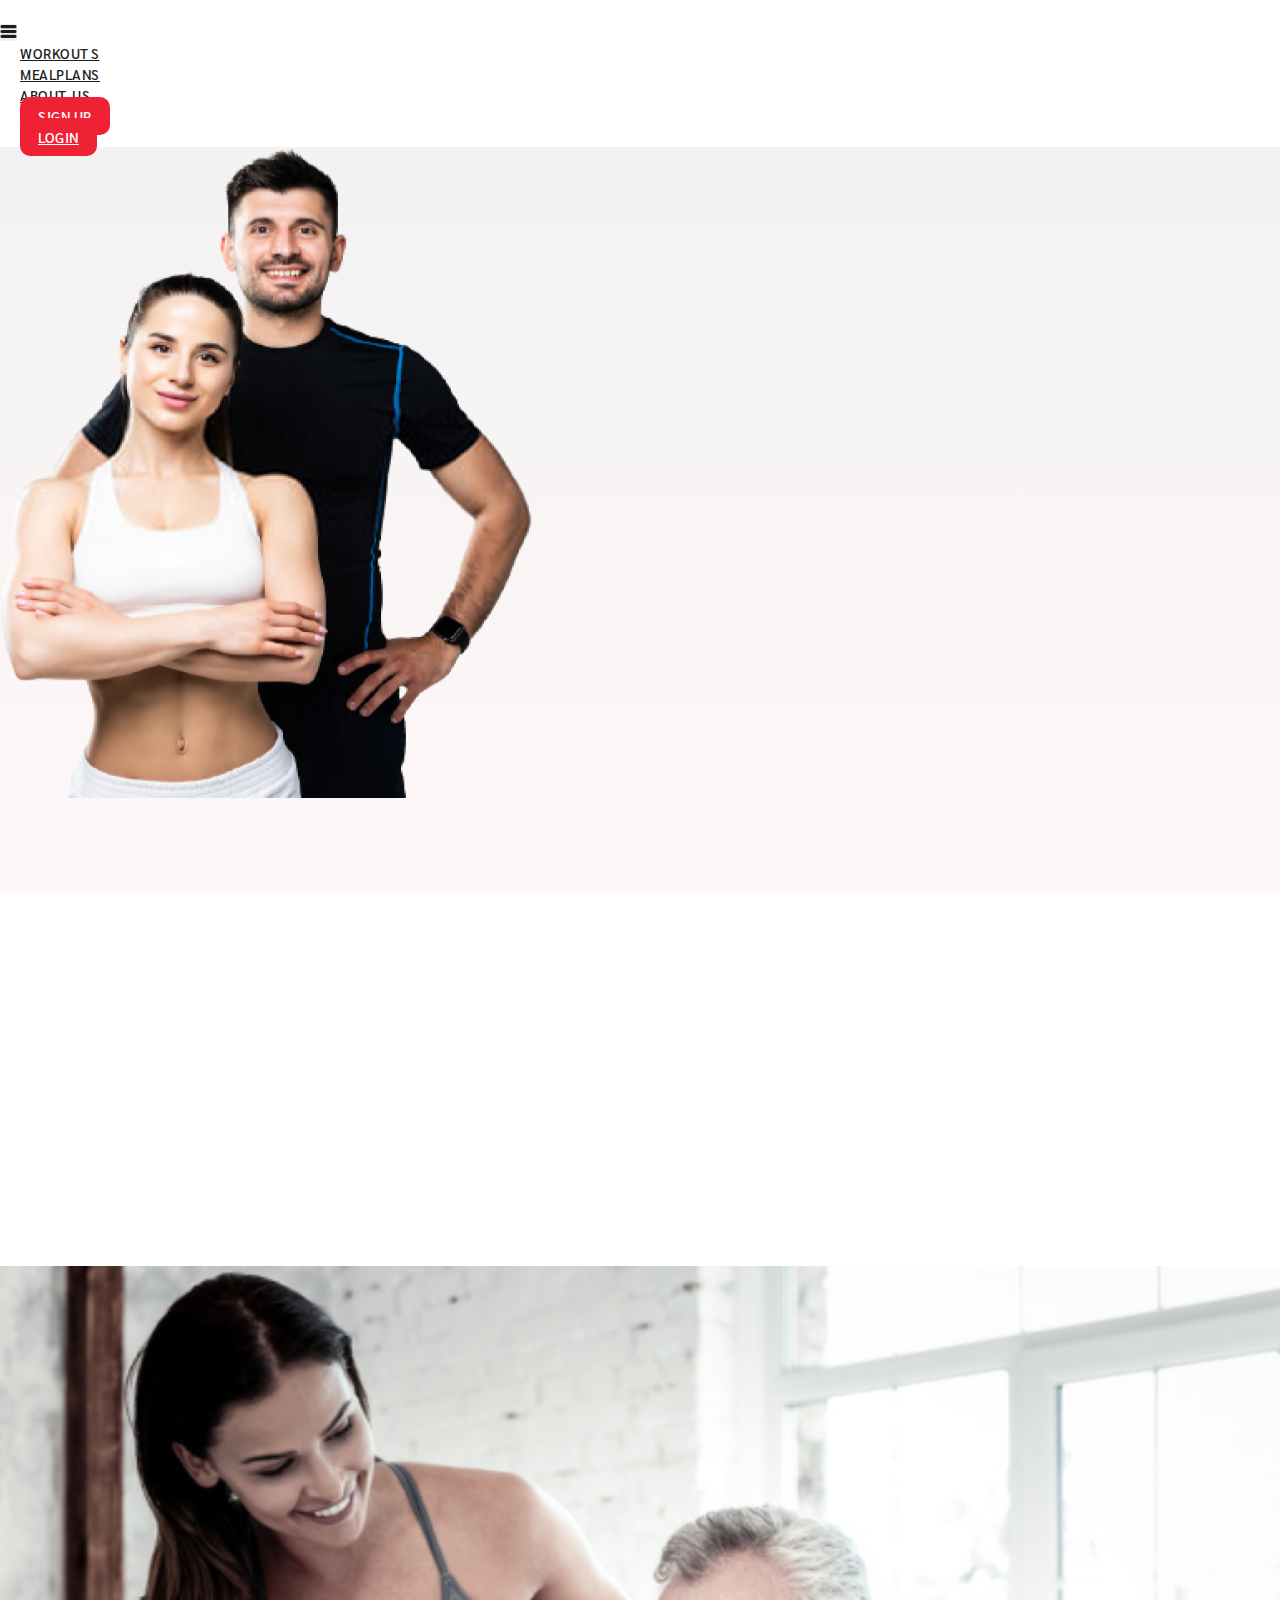
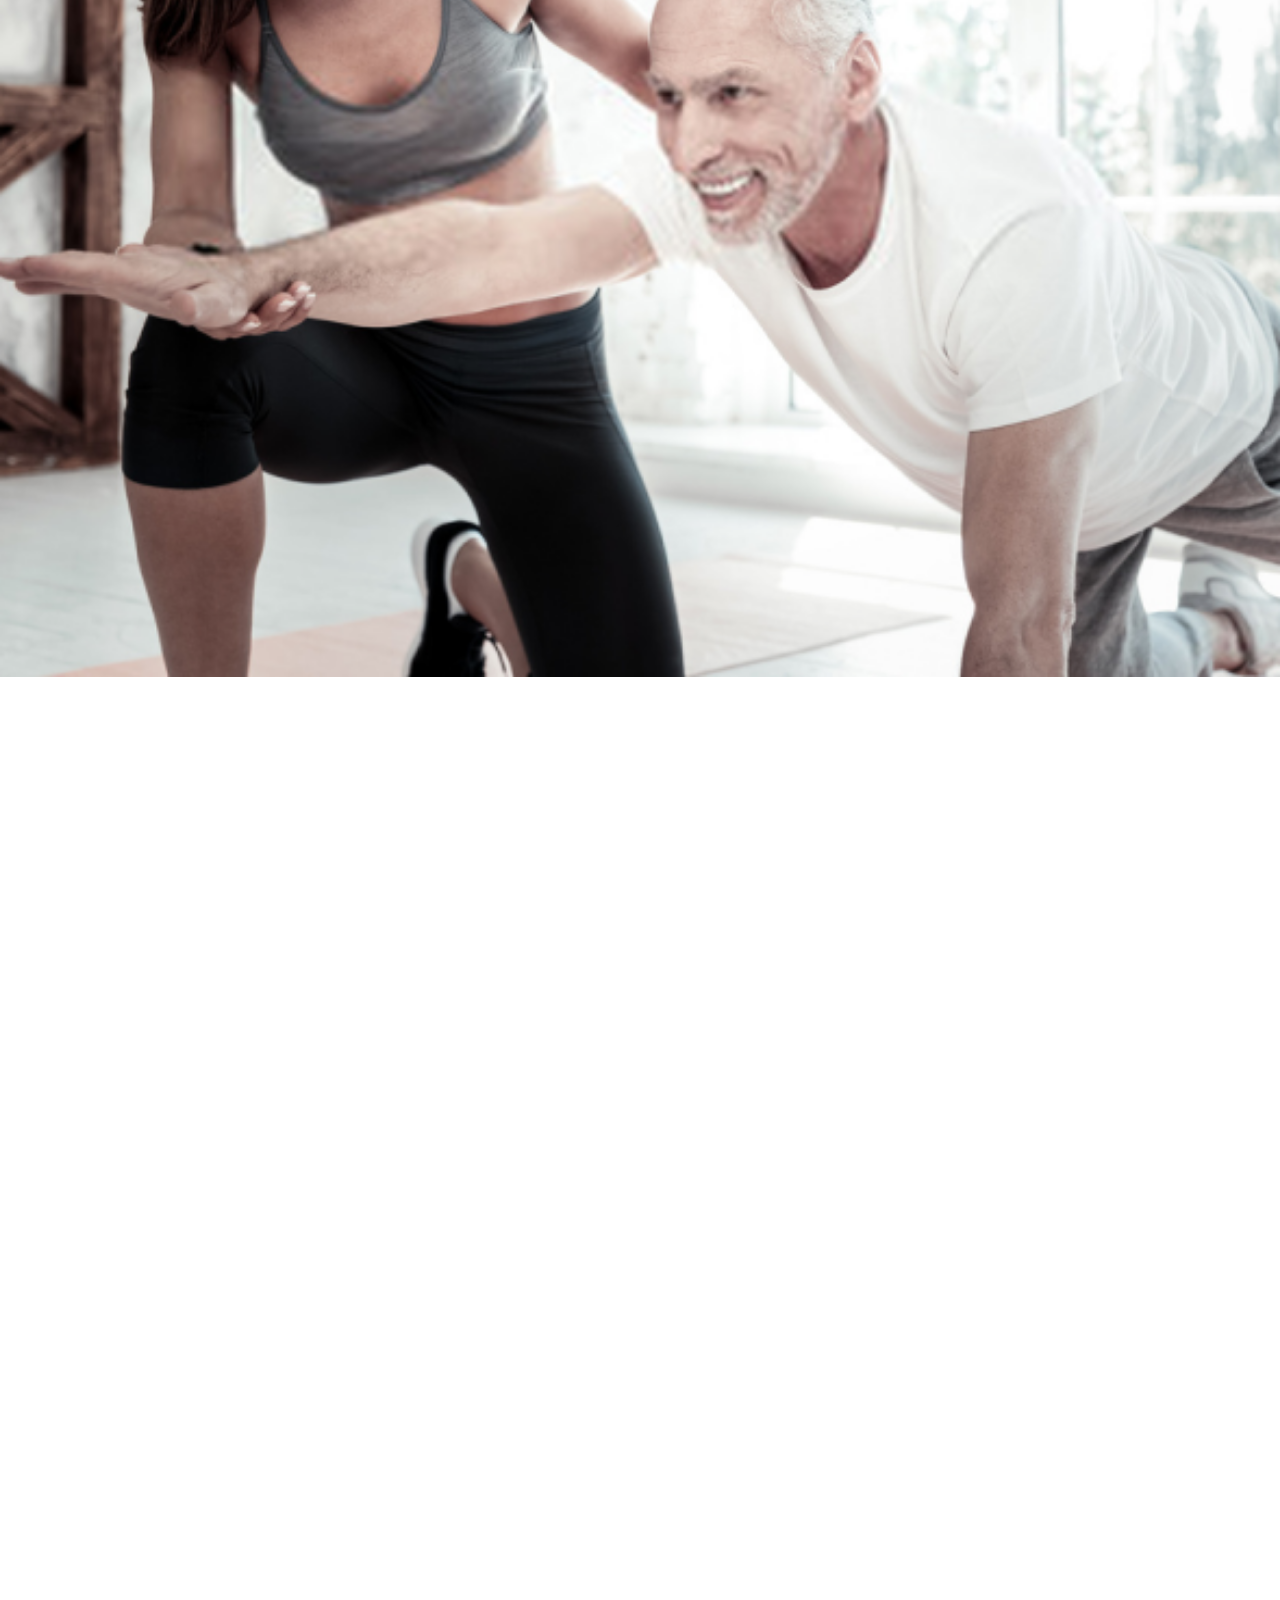
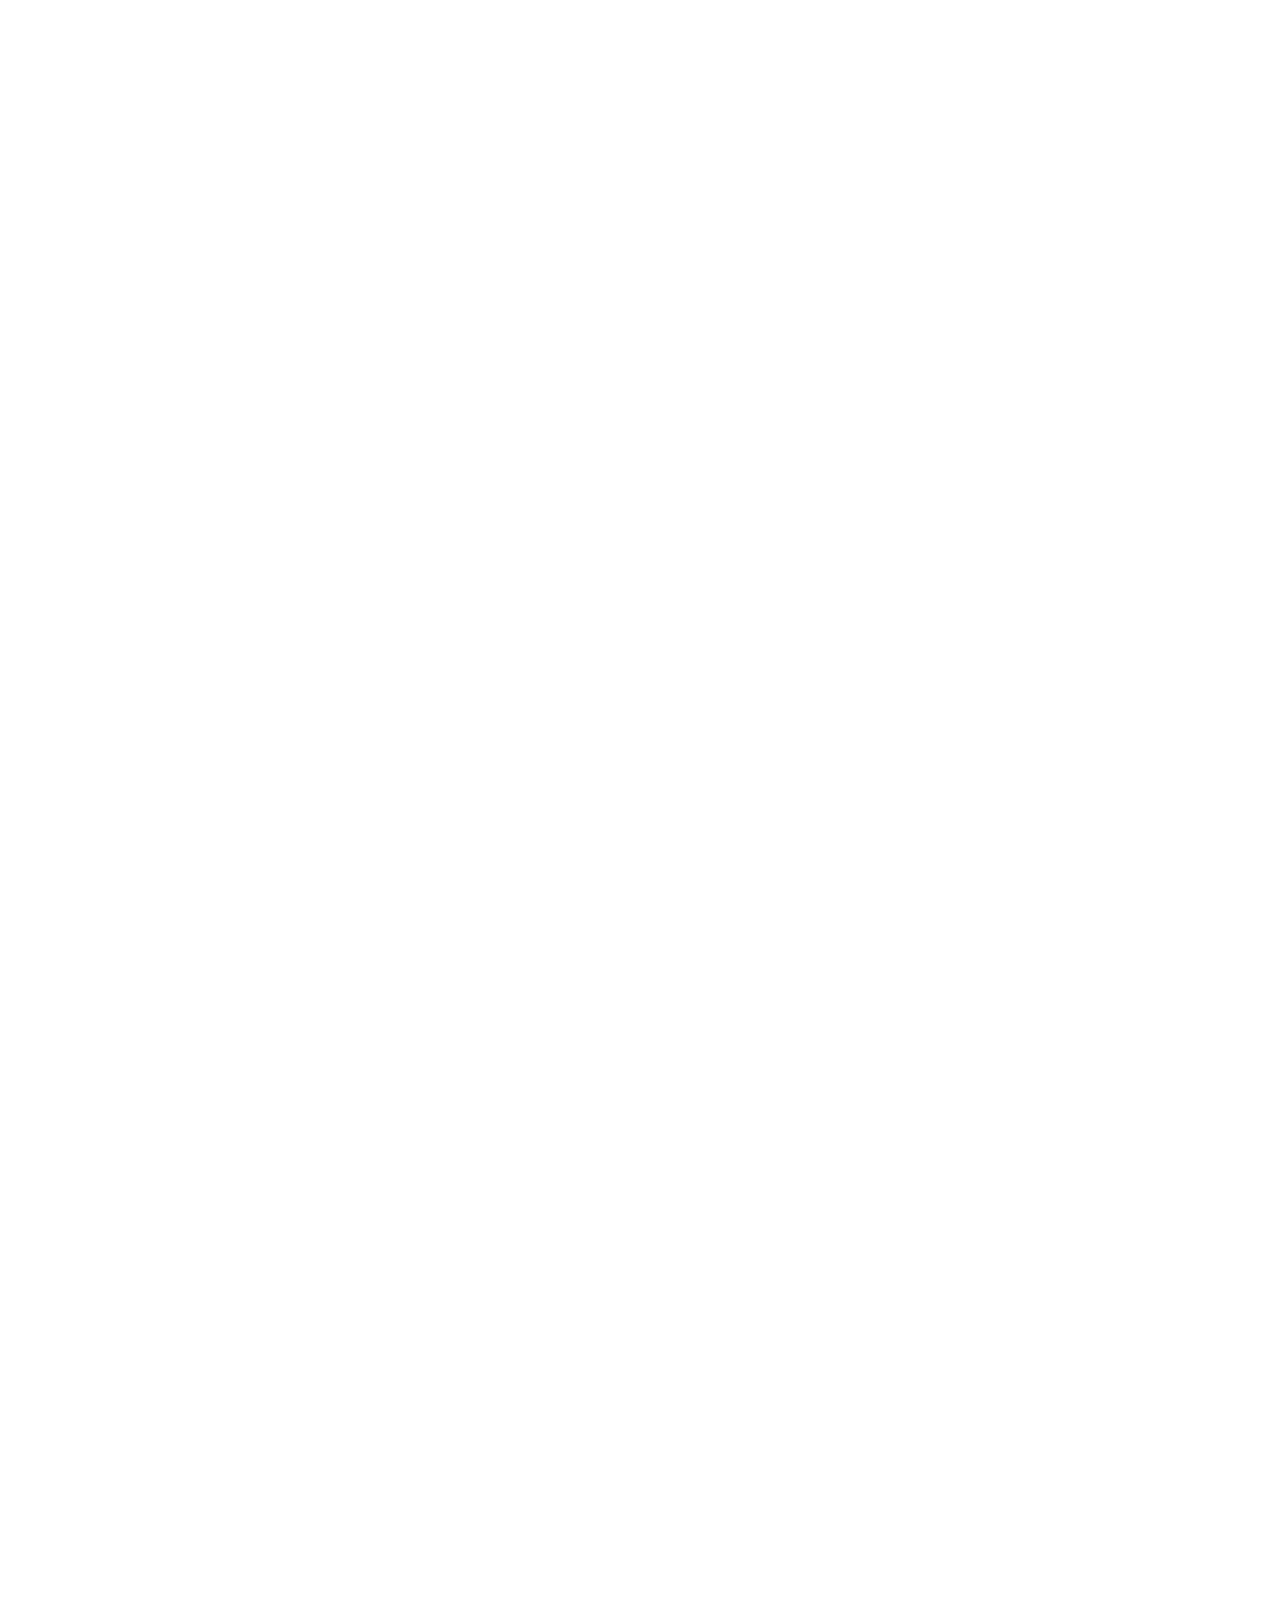
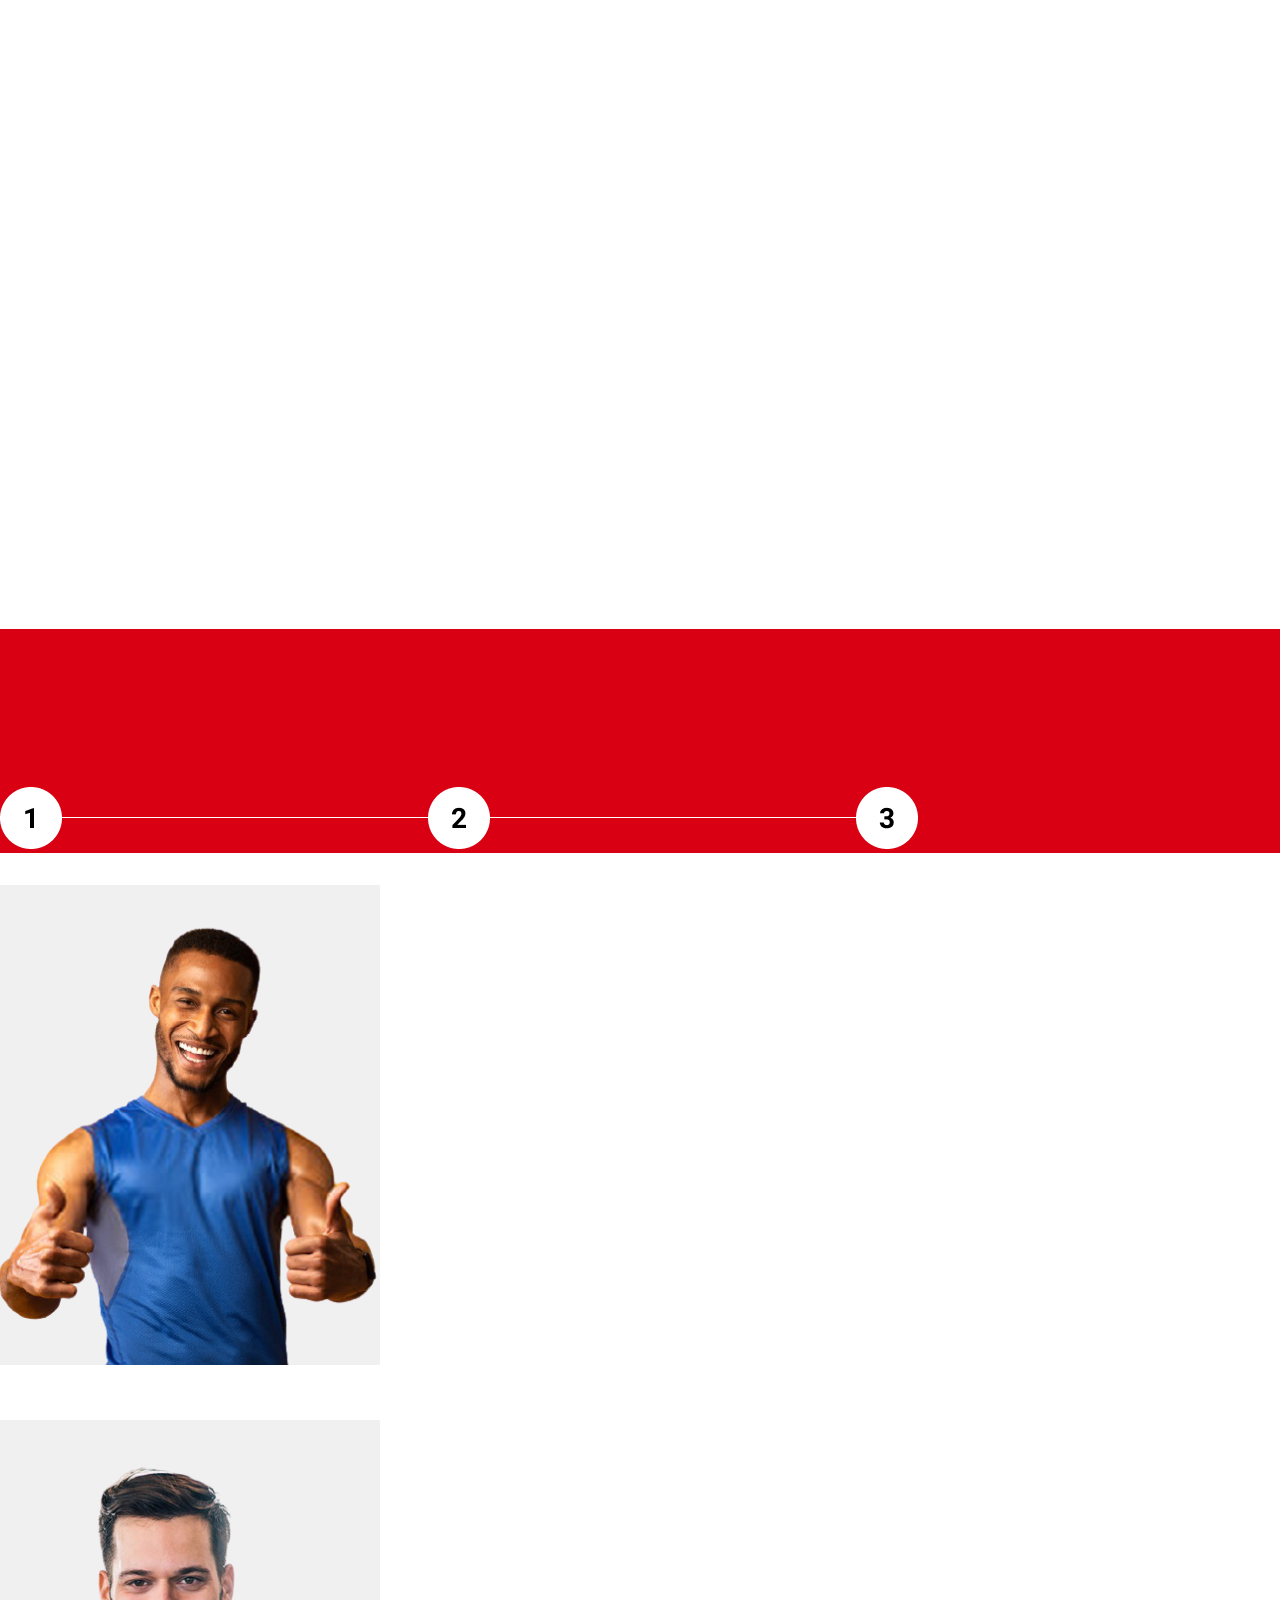
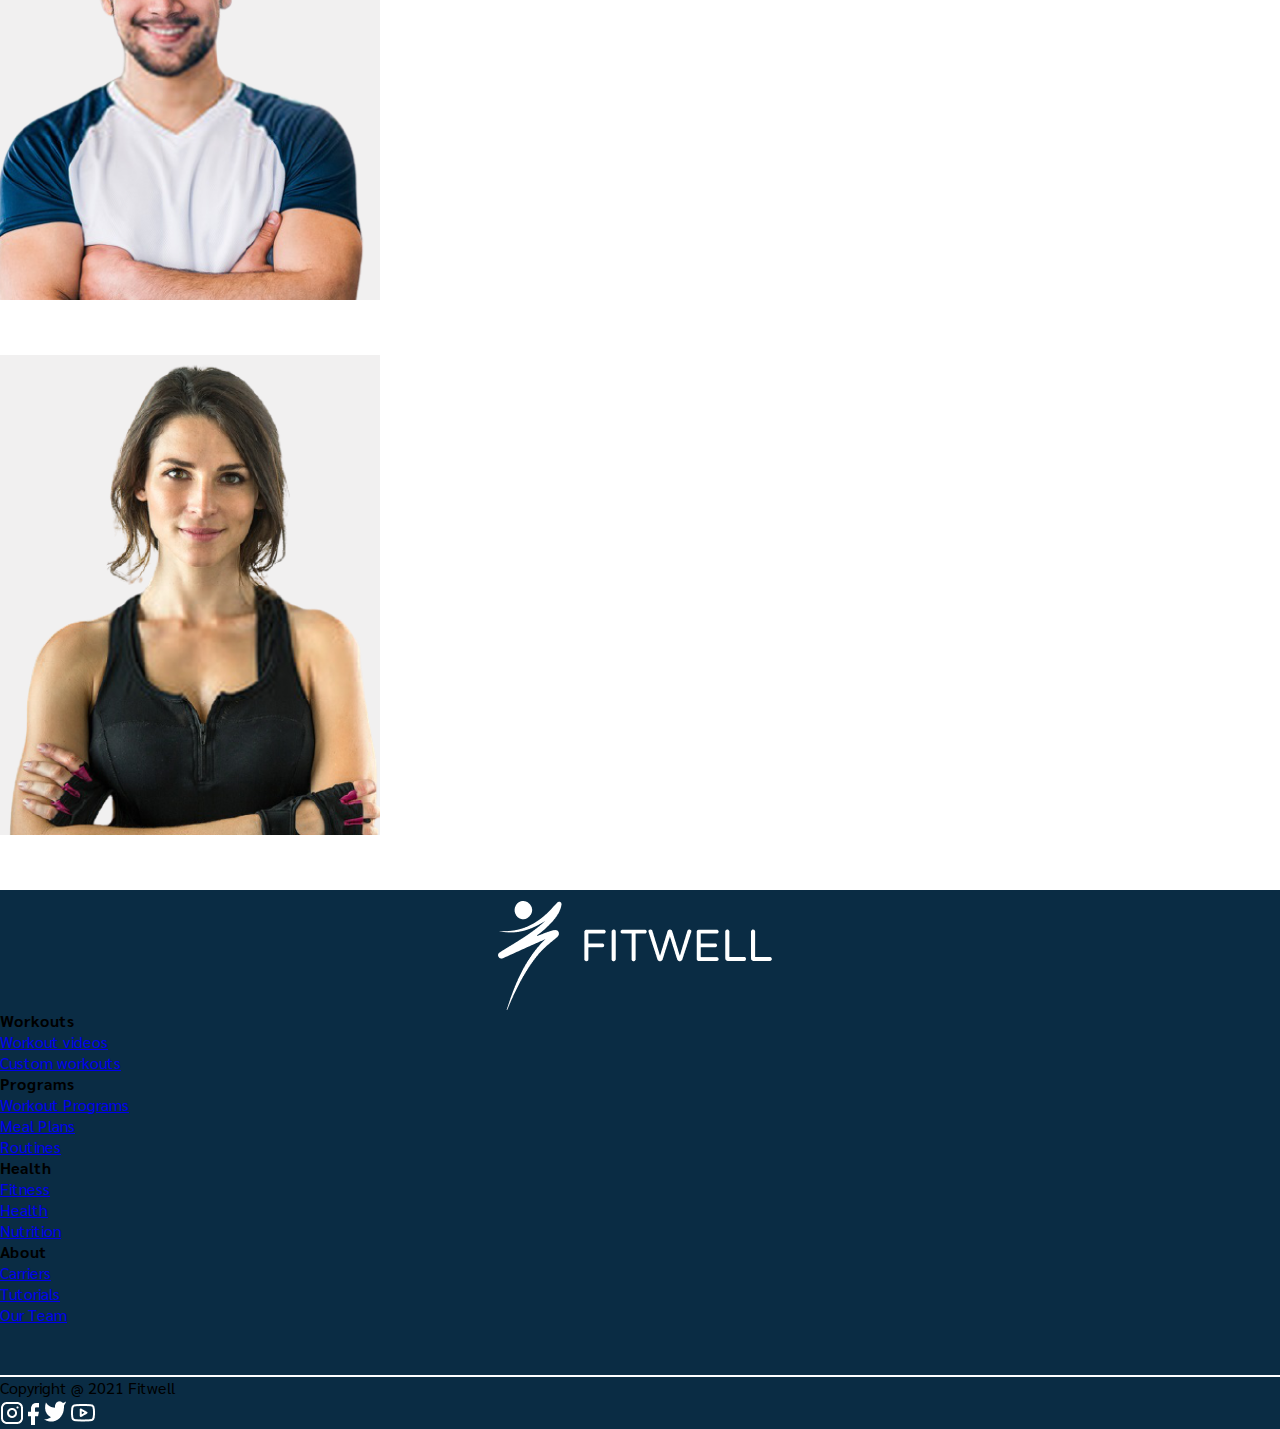
==== pages/about.html @ 8f2edcd9 "Merge branch 'main' into main" ====
<!DOCTYPE html>
<html lang="en">
  <head>
    <meta charset="UTF-8" />
    <meta http-equiv="X-UA-Compatible" content="IE=edge" />
    <meta name="viewport" content="width=device-width, initial-scale=1.0" />
    <title>FitWell</title>

    <!-- Bootstrap link -->
    <link
      href="https://cdn.jsdelivr.net/npm/bootstrap@5.0.2/dist/css/bootstrap.min.css"
      rel="stylesheet"
      integrity="sha384-EVSTQN3/azprG1Anm3QDgpJLIm9Nao0Yz1ztcQTwFspd3yD65VohhpuuCOmLASjC"
      crossorigin="anonymous"
    />

    <!-- My Link Style -->
    <link rel="stylesheet" href="../assets/css/about.css" />

    <!-- Animation CSS -->
    <link rel="stylesheet" href="https://unpkg.com/aos@next/dist/aos.css" />
  </head>
  <body>
    <header class="header">
      <!-- Start of navbar -->

      <nav
        class="
          navbar navbar-expand-lg navbar-light
          bg-light
          container
          py-4
          mybg-nav
        "
      >
        <div class="container-fluid align-items-center w-100 ">
          <a class="navbar-brand" href="../index.html"
            ><img src="../assets/images/landing/logo.png" alt=""
          /></a>

                     

<div class="d-flex">

  <div class="d-flex btn-desk">
              
                <a class=" btn my-btn text-decoration-none" href="../pages/sign-up.html"
                  >SIGN UP</a
                >
             
                <a class=" btn bg-dark my-btn text-decoration-none" href="../pages/login.html"
                  >LOGIN</a
                >
                </div>

  <button
    class="navbar-toggler"
    type="button"
    data-bs-toggle="collapse"
    data-bs-target="#navbarNav"
    aria-controls="navbarNav"
    aria-expanded="false"
    aria-label="Toggle navigation"
  >
    <img src="../assets/images/about/menu-icon.png" alt="" class="img-fluid navbar-toggler-icon">
  </button>

</div>
          <div class="collapse navbar-collapse" id="navbarNav">
            <ul class="navbar-nav ms-auto align-items-center">
              <li class="nav-item">
                <a class="nav-link active" aria-current="page" href="#"
                  >WORKOUTS</a
                >
              </li>
              <li class="nav-item">
                <a class="nav-link" href="#">MEALPLANS</a>
              </li>
              <li class="nav-item">
                <a class="nav-link" href="../pages/about.html">ABOUT US</a>
              </li>
              <li class="nav-item btn-hide-mb">
                <a class="nav-link btn my-btn" href="../pages/sign-up.html"
                  >SIGN UP</a
                >
              </li>

              <li class="nav-item btn-hide-mb">
                <a class="nav-link btn bg-dark my-btn" href="../pages/login.html"
                  >LOGIN</a
                >
              </li>
            </ul>
           
          </div>
        </div>
      </nav> <!-- End of navbar -->
    </header>

    <main id="main">
      <!-- Hero Section -->
      <section class="hero-about">
        <div class="container">
          <div class="row select-about">
            <div class="col-lg-5 col-md-6 col-sm-6 col-12 about-img">
              <img
                src="../assets/images/about/hero-about-image.png"
                alt=""
                class="
                  img-fluid
                  l-img
                  align-self-baseline
                  flex-end
                  mt-5
                  pt-5
                  align-items-end tipoff
                
                "
              />
            </div>
            <div class="col-lg-7 col-md-6 col-sm-6 col-12 mt-5 m-tip">
              <div class="mt-5 tipoff">
                <h3 class="h3 h3-header fw-bold" data-aos="fade-down" data-aos-duration="1000">
                  We are expert in getting <br />
                  <span class="text-danger"> your body in shape</span>
                </h3>
              </div>
              <div class="mt-4 img-stack float-end">
                <img
                  src="../assets/images/about/meditate.png"
                  alt=""
                  class="img-fluid mb-5" data-aos="fade-up" data-aos-duration="1000"
                />
                <img
                  src="../assets/images/about/squash.png"
                  alt=""
                  class="img-fluid mt-6 mx-4" data-aos="fade-down" data-aos-duration="1000"
                />
              </div>
            </div>
          </div>
        </div>
      </section>
      <!-- End of Hero Section -->

      <!-- Lorem Exercise -->

      <section class="container my-5">
        <div class="row">
          <div class="col-lg-4 col-md-6 col-sm-12 col-12 about-writeup">
            <h3 class="h3 fw-bold mb-4 lor" data-aos="fade-right" data-aos-duration="1000">Lorem ipsum dolor</h3>
            <p class="p" data-aos="fade-down" data-aos-duration="1000">
              Lorem ipsum dolor sit amet, consectetur adipiscing elit fiiy. Ac
              purus blandit fermentum lacus facilisi donec nisl fhr hufy. Elit
              urna imperdiet urna sit sit blandit feugiat. Maecenas sit nec,
              sapien diam malesuada pretium. Nibh a sollicitudin tel tincidunt
              et leo. Adipiscing viverra lectus ultrices etiam.
            </p>
            <p class="p" data-aos="fade-down" data-aos-duration="1000">
              Lorem ipsum dolor sit amet, consectetur adipiscing elit fiiy. Ac
              purus blandit fermentum lacus facilisi donec nisl fhr hufy. Elit
              urna imperdiet urna sit sit blandit feugiat. Maecenas sit nec,
              sapien diam malesuada pretium. Nibh a sollicitudin tel tincidunt
              et leo. Adipiscing viverra lectus ultrices etiam.
            </p>
            <p class="p" data-aos="fade-down" data-aos-duration="1000">
              Lorem ipsum dolor sit amet, consectetur adipiscing elit fiiy. Ac
              purus blandit fermentum lacus facilisi donec nisl fhr hufy. Elit
              urna imperdiet urna sit sit blandit feugiat. Maecenas sit nec,
              sapien diam malesuada pretium. Nibh a sollicitudin tel tincidunt
              et leo. Adipiscing viverra lectus ultrices etiam.
            </p>
            <p class="p" data-aos="fade-down" data-aos-duration="1000">
              Lorem ipsum dolor sit amet, consectetur adipiscing elit fiiy. Ac
              purus blandit fermentum lacus facilisi donec nisl fhr hufy. Elit
              urna imperdiet urna sit sit blandit feugiat. Maecenas sit nec,
              sapien diam malesuada pretium. Nibh a sollicitudin tel tincidunt
              et leo. Adipiscing viverra lectus ultrices etiam.
            </p>
          </div>

          <div class="col-lg-8 col-md-6 col-sm-12 col-12 about-writeup-r">
            <div class="">
              <img
                src="../assets/images/about/stretch.png"
                alt=""
                class="img-fluid about-r-img" 
              />
            </div>
            <div class="row d-flex justify-content-between align-items-center mt-4">
                <div class="col-lg-4 col-md-6 col-sm-6 col-6 my-3">
 <img
                src="../assets/images/about/f1.png"
                alt=""
                class="img-fluid about-r-img" data-aos="fade-down" data-aos-duration="1000"
              />
                </div>
             
                <div class="col-lg-4 col-md-6 col-sm-6 col-6 my-3">
 <img
                src="../assets/images/about/f2.png"
                alt=""
                class="img-fluid about-r-img" data-aos="fade-up" data-aos-duration="1000"
              />
                </div>
                 <div class="col-lg-4 col-md-6 col-sm-6 col-6 my-3">

  <img
                src="../assets/images/about/f3.png"
                alt=""
                class="img-fluid about-r-img" data-aos="fade-down" data-aos-duration="1000"
              />
                 </div>
             
            
            </div>
          </div>
        </div>
      </section>
      <!-- End of Lorem Exercise -->

      <!-- Our History Section -->

      <section class="history mt-5 py-5 text-white">
        <div class="container">
          <h2 class="h2 text-center fw-bold mt-4" data-aos="fade-down" data-aos-duration="1000">Our History</h2>

          <div class="row">
            <div class="col-lg-4 col-md-4 col-sm-6 col-12 my-4">
              <div class="text-center p-3">
                <h4
                  class="h4 fw-bold my-5"
                  data-aos="fade-up"
                  data-aos-duration="1000"
                >
                  VIRTUAL TRAINING
                </h4>
                <p
                  class="p my-4 px-3"
                  data-aos="fade-up"
                  data-aos-duration="1000"
                >
                  Lorem ipsum dolor sit amet, consectetur adipiscing elit fiiy.
                  Elit urna imperdiet urna sit sit blandit feugiat. Maecenas sit
                  nec, sapien diam malesuada pretium.
                </p>
              </div>
            </div>

            <div class="col-lg-4 col-md-4 col-sm-6 col-12 my-4">
              <div class="text-center p-3">
                <h4
                  class="h4 fw-bold my-5"
                  data-aos="fade-up"
                  data-aos-duration="1000"
                >
                  VIRTUAL TRAINING
                </h4>
                <p
                  class="p my-4 px-3"
                  data-aos="fade-up"
                  data-aos-duration="1000"
                >
                  Lorem ipsum dolor sit amet, consectetur adipiscing elit fiiy.
                  Elit urna imperdiet urna sit sit blandit feugiat. Maecenas sit
                  nec, sapien diam malesuada pretium.
                </p>
              </div>
            </div>

            <div class="col-lg-4 col-md-4 col-sm-6 col-12 my-4">
              <div class="text-center p-3">
                <h4
                  class="h4 fw-bold my-5"
                  data-aos="fade-up"
                  data-aos-duration="1000"
                >
                  VIRTUAL TRAINING
                </h4>
                <p
                  class="p my-4 px-3"
                  data-aos="fade-up"
                  data-aos-duration="1000"
                >
                  Lorem ipsum dolor sit amet, consectetur adipiscing elit fiiy.
                  Elit urna imperdiet urna sit sit blandit feugiat. Maecenas sit
                  nec, sapien diam malesuada pretium.
                </p>
              </div>
            </div>
          </div>
          <div class="mt-3 text-center px-3">
            <img
              src="../assets/images/about/load.png"
              alt=""
              class="img-fluid"
            />
          </div>
        </div>
      </section>
      <!-- End of History Section -->

      <!-- Best Training Coach Section -->

      <section class="btc mt-5 py-5 text-dark">
        <div class="container">
          <h2 class="h2 text-center fw-bold mt-4" data-aos="fade-down" data-aos-duration="1000">Best Training Coach</h2>

          <div class="row justify-content-center align-items-center mt-5">
            <div class="col-lg-4 col-md-4 col-sm-6 col-12 my-4">
              <div class="card">
                <img
                  src="../assets/images/about/p1.png"
                  class="card-img-top"
                  alt="..."
                />
                <div class="card-body">
                  <h5 class="card-title fw-bold h5" data-aos="fade-right" data-aos-duration="1000">McGrace</h5>
                  <h6 class="card-title" data-aos="fade-down" data-aos-duration="1000">Expert</h6>
                  <p class="card-text" data-aos="fade-up" data-aos-duration="1000">
                    Lorem ipsum dolor sit amet, consectetur adipiscing elit
                    fiiy. Elit urna imperdiet urna sit sit blandit feugiat.
                    Maecenas sit nec, sapien diam malesuada pretium.
                  </p>
                </div>
              </div>
            </div>

              <div class="col-lg-4 col-md-4 col-sm-6 col-12 my-4 d-flex justify-content-center">
              <div class="card card-mb">
                <img
                  src="../assets/images/about/p2.png"
                  class="card-img-top"
                  alt="..."
                />
                <div class="card-body">
                  <h5 class="card-title fw-bold h5" data-aos="fade-right" data-aos-duration="1000">Afeez</h5>
                  <h6 class="card-title" data-aos="fade-down" data-aos-duration="1000">Expert</h6>
                  <p class="card-text" data-aos="fade-up" data-aos-duration="1000">
                    Lorem ipsum dolor sit amet, consectetur adipiscing elit
                    fiiy. Elit urna imperdiet urna sit sit blandit feugiat.
                    Maecenas sit nec, sapien diam malesuada pretium.
                  </p>
                </div>
              </div>
            </div>

            <div class="col-lg-4 col-md-4 col-sm-6 col-12 my-4 d-flex justify-content-center">
              <div class="card card-mb">
                <img
                  src="../assets/images/about/p3.png"
                  class="card-img-top"
                  alt="..."
                />
                <div class="card-body">
                  <h5 class="card-title fw-bold h5" data-aos="fade-right" data-aos-duration="1000">Amah</h5>
                  <h6 class="card-title" data-aos="fade-down" data-aos-duration="1000">Expert</h6>
                  <p class="card-text" data-aos="fade-up" data-aos-duration="1000">
                    Lorem ipsum dolor sit amet, consectetur adipiscing elit
                    fiiy. Elit urna imperdiet urna sit sit blandit feugiat.
                    Maecenas sit nec, sapien diam malesuada pretium.
                  </p>
                </div>
              </div>
            </div>


          </div>
          
      </section>
      <!-- End of Best Training Coach Section -->

     
      <!-- Footer -->

      <section class="footer-container">
        <footer class="container">
          <div class="row footer">
            <div
              class="
                col-lg-6 col-md-12 col-sm-12 col-12
                mobile-m
                my-4
                footer-img
              "
            >
              <div class="footer-logo">
              <img src="../assets/images/about/footerlogo.png" alt="" class="img-fluid">
              </div>
            </div>

            <div class="col-lg-2 col-md-4 col-sm-4 col-4 my-4 text-white">
              <div class="mt-5">
                <h4 class="h4 fw-bold">Workouts</h4>
                <a href="#" class="text-decoration-none text-white mt-4"
                  >Workout videos</a
                >
                <br />
                <a href="#" class="text-decoration-none text-white mt-4"
                  >Custom workouts</a
                >
              </div>
              <div class="mt-5">
                <h4 class="h4 fw-bold">Programs</h4>

                <a href="#" class="text-decoration-none text-white mt-4"
                  >Workout Programs</a
                ><br />
                <a href="#" class="text-decoration-none text-white mt-4"
                  >Meal Plans</a
                ><br />
                <a href="#" class="text-decoration-none text-white mt-4"
                  >Routines</a
                >
              </div>
            </div>

            <div class="col-lg-2 col-md-4 col-sm-4 col-4 my-4 text-white">
              <div class="mt-5">
                <h4 class="h4 fw-bold">Health</h4>
                <a href="#" class="text-decoration-none text-white mt-4"
                  >Fitness</a
                >
                <br />
                <a href="#" class="text-decoration-none text-white mt-4"
                  >Health</a
                >
                <br />
                <a href="#" class="text-decoration-none text-white mt-4"
                  >Nutrition</a
                >
              </div>
            </div>

            <div class="col-lg-2 col-md-4 col-sm-4 col-4 my-4 text-white">
              <div class="mt-5">
                <h4 class="h4 fw-bold">About</h4>
                <a href="#" class="text-decoration-none text-white mt-4"
                  >Carriers</a
                >
                <br />
                <a href="#" class="text-decoration-none text-white mt-4"
                  >Tutorials</a
                >
                <br />
                <a href="#" class="text-decoration-none text-white mt-4"
                  >Our Team</a
                >
              </div>
            </div>
            <div class="hr"></div>
          </div>

          <div
            class="
              d-flex
              justify-content-between
              align-items-center
              mt-4
              text-white
            "
          >
            <div class="copyright">
              <p>Copyright @ 2021 Fitwell</p>
            </div>
            <div
              class="
                footer-icon
                d-flex mb-3
                justify-content-between
                align-items-center
              "
            >
              <a href="#" class="mx-4"
                ><img
                  src="../assets/images/about/in.png"
                  alt=""
                  class="img-fluid"
              /></a>
              <a href="#" class="mx-4"
                ><img
                  src="../assets/images/about/fb.png"
                  alt=""
                  class="img-fluid"
              /></a>
              <a href="#" class="mx-4"
                ><img
                  src="../assets/images/about/tw.png"
                  alt=""
                  class="img-fluid"
              /></a>
              <a href="#" class="ml-4"
                ><img
                  src="../assets/images/about/yt.png"
                  alt=""
                  class="img-fluid"
              /></a>
            </div>
          </div>
        </footer>
      </section>    <!-- End of footer section -->
    </main>

    <!-- Bootstrap JS Link -->
    <script
      src="https://cdn.jsdelivr.net/npm/bootstrap@5.0.2/dist/js/bootstrap.bundle.min.js"
      integrity="sha384-MrcW6ZMFYlzcLA8Nl+NtUVF0sA7MsXsP1UyJoMp4YLEuNSfAP+JcXn/tWtIaxVXM"
      crossorigin="anonymous"
    ></script>

    <!-- Animation -->

    <script src="./assets/js/main.js"></script>

    <!-- Animation -->

    <script src="https://unpkg.com/aos@next/dist/aos.js"></script>
    <script>
      AOS.init({
        duration: 3000,
        once: true,
      });
    </script>
  </body>
</html>
---- assets/css/about.css ----
@import url('https://fonts.googleapis.com/css2?family=Sarabun:wght@200;300;400;500;600;700;800&display=swap');

* {
  padding: 0;
  margin: 0;
  box-sizing: border-box;
  font-family: 'Sarabun', sans-serif;
}

.mybg-nav {
  background-color: #fff !important;
}

.navbar-toggler {
  color: none;
  border: 0 !important;
  outline: 0 !important;
}

.navbar-toggler:focus {
  border: 0 !important;
  outline: 0 !important;
}

.navbar > button {
  border: 0 !important;
  outline: 0 !important;
}

.navbar-toggler-icon {
  color: none;
  border: 0 !important;
  outline: 0 !important;
  height: 1em;
}

.nav-link {
  color: #1f1e1d !important;
  padding: 0 20px !important;
  font-family: Sarabun;
  font-style: normal;
  font-weight: 500;
  font-size: 14px;
  line-height: 18px;
  letter-spacing: 0.04em;
}

.nav-link:hover {
  color: #ee2234 !important;
}

div.btn-desk {
  display: none !important;
}

.my-btn {
  color: #fff !important;
  padding: 10px 18px !important;
  margin: 0 20px !important;
  border-radius: 10px !important;
}

.my-btn:nth-child(2) {
  margin-right: 0 !important;
}

.my-btn:nth-child(1),
.btn-red {
  background-color: #ee2234;
  color: #fff !important;
}

/* Hero Section */

.hero-about {
  height: 745px;
  background: linear-gradient(
    180deg,
    rgba(0, 0, 0, 0.05) 0%,
    rgba(255, 0, 22, 0.03) 100%
  );
}

.about-img img {
  width: 577px;
  height: 651px;
}

.h3-header {
  font-family: Sarabun;
  font-style: normal;
  font-weight: bold;
  font-size: 50px;
  line-height: 83px;
  letter-spacing: 0.04em;
}

.mt-6 {
  margin-top: 10rem;
}

/* About writeup */

.about-writeup p {
  text-align: justify;
  margin-top: 36px;
}

.about-writeup h3 {
  font-family: Sarabun;
  font-style: normal;
  font-weight: bold;
  font-size: 38px;
  line-height: 62px;
  letter-spacing: 0.04em;
}

.about-r-img {
  /* object-fit: cover; */
  width: 100% !important;
}

/* History Section */

.history {
  background: #da0013;
}

/* Best Training Coach Section */

.card-img-top {
  background-color: #f1f0f0;
}

/* footer */

.footer-container {
  min-height: 462px;
  height: 100%;
  background: #0a2c44;
}
.footer-img {
  position: relative;
}

.footer-logo {
  display: flex;
  justify-content: center;
  align-items: center;
  height: 100%;
}

.hr {
  width: 100%;
  margin-top: 50px;
  background-color: #fff;
  height: 2px;
}

#card-mb {
  display: flex !important;
  flex-direction: column !important;
  align-items: center !important;
}

/* End of footer */

/* mobile Responsiveness */

@media (max-width: 991px) {
  .navbar-brand img {
    width: 100%;
  }

  .btn-hide-mb {
    display: none;
  }

  div.btn-desk {
    display: flex !important;
  }

  .my-btn {
    margin: 0 5px !important;
    font-size: 12px !important;
  }

  .h3-header {
    font-size: 30px;
    line-height: 40px;
    letter-spacing: 0.04em;
  }

  #card-mb {
    justify-content: space-between !important;
    align-items: center !important;
    flex-direction: row !important;
  }

  .nav-link {
    margin: 15px 0 !important;
  }

  .hero-about {
    height: auto;
  }

  .tipoff {
    margin-top: 5px !important;
  }

  .about-img img {
    width: 100%;
    height: auto;
  }

  .img-stack {
    display: flex;
    float: none;
    flex-direction: column;
  }

  .img-stack img {
    width: 150px;
    padding: 5px;
    height: auto;
  }

  .m-tip {
    display: flex;
    flex-direction: column;
    justify-content: center;
    align-items: center;
    margin: 0 auto;
  }

  .btn-link {
    margin-top: 5px !important;
  }

  .footer-container {
    height: 100%;
    background: #124e78;
  }
  svg {
    /* position: relative; */
    margin-top: 40px !important;
    margin-bottom: 100px !important;
    width: 50%;
    height: auto;
  }

  .h3-header,
  .lor {
    text-align: center;
  }
}

@media (max-width: 1199px) {
  .h3-header {
    font-size: 30px;
    line-height: 40px;
    letter-spacing: 0.04em;
  }

  .tipoff {
    margin-top: 5px !important;
  }

  .img-stack img {
    margin: 10px 0 !important;
  }

  .about-img img {
    width: 100%;
    height: auto;
  }

  .img-stack {
    display: flex;
    float: none;
  }

  .img-stack img {
    width: 250px;
    padding: 10px;
    height: auto;
  }

  .m-tip {
    display: flex;
    flex-direction: column;
  }
}

@media (max-width: 408px) {
  .btn-hide-mb {
    display: flex;
  }

  div.btn-desk {
    display: none !important;
  }
}
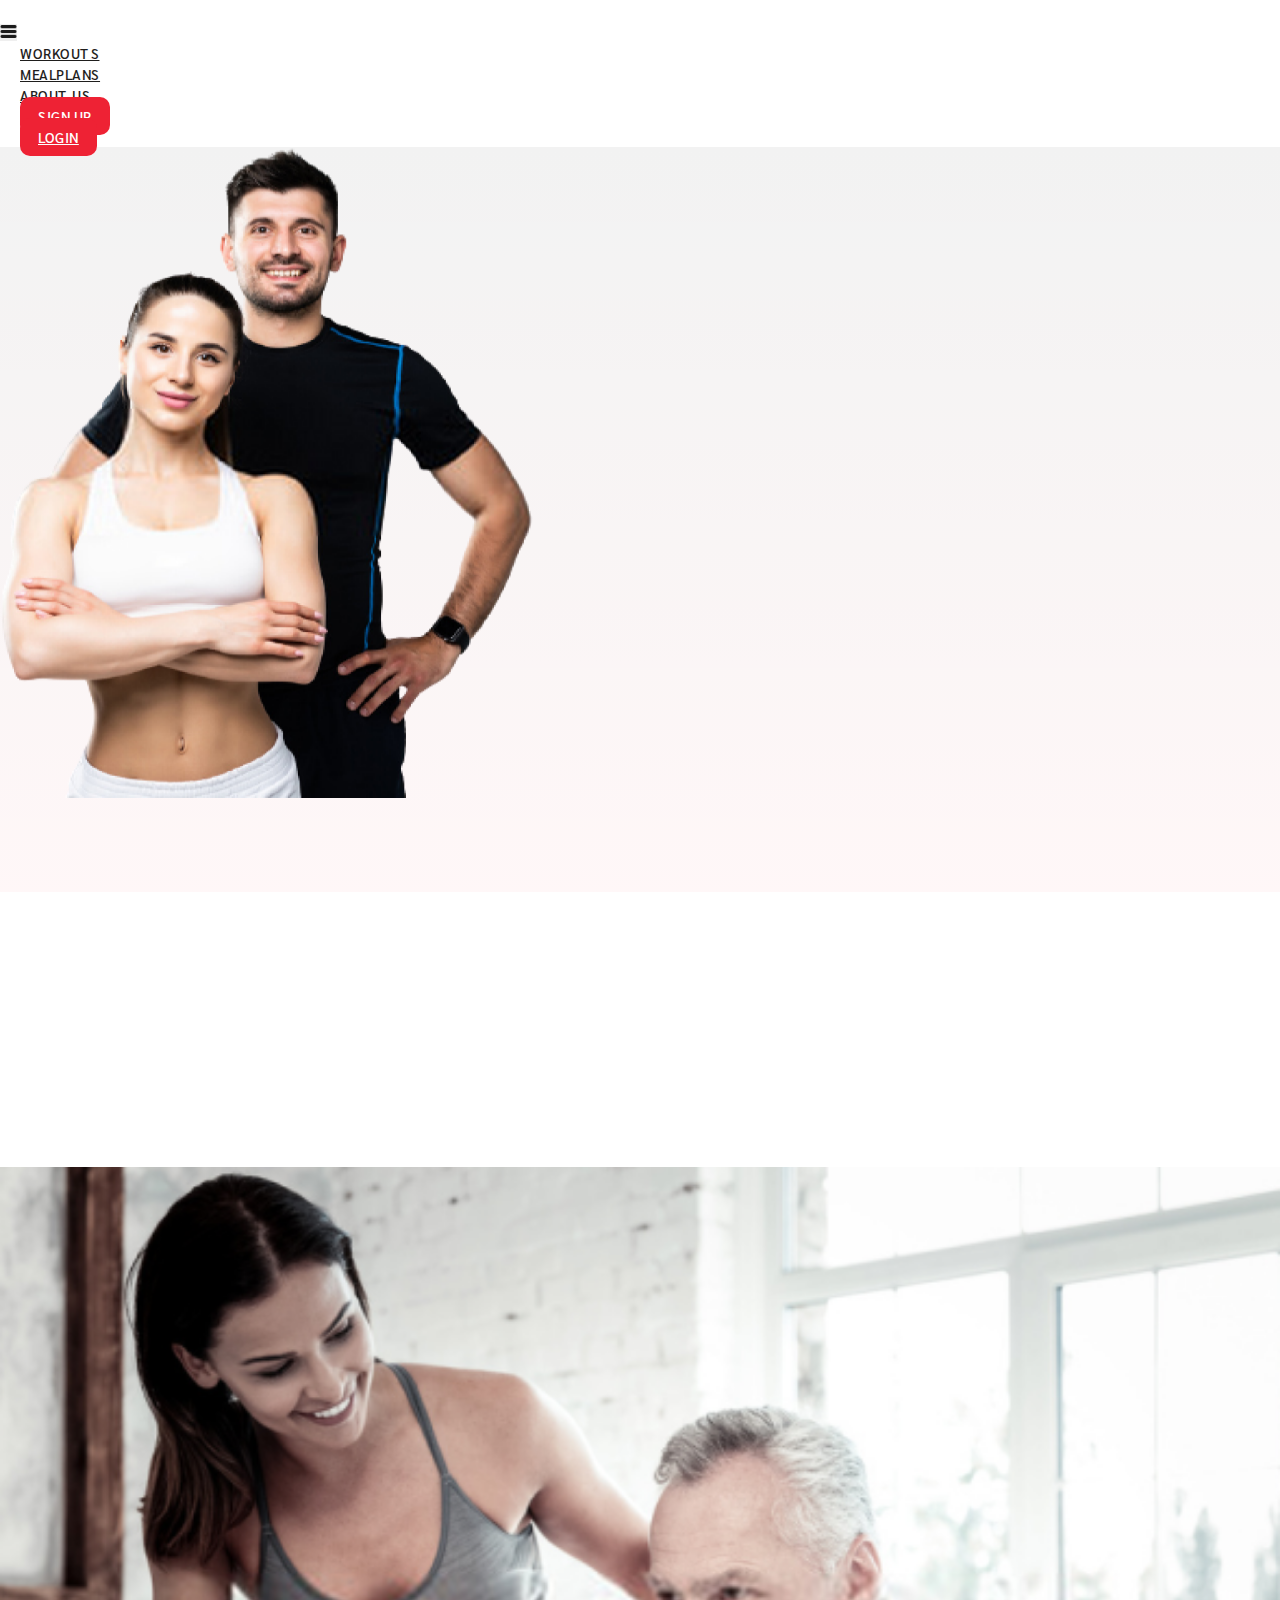
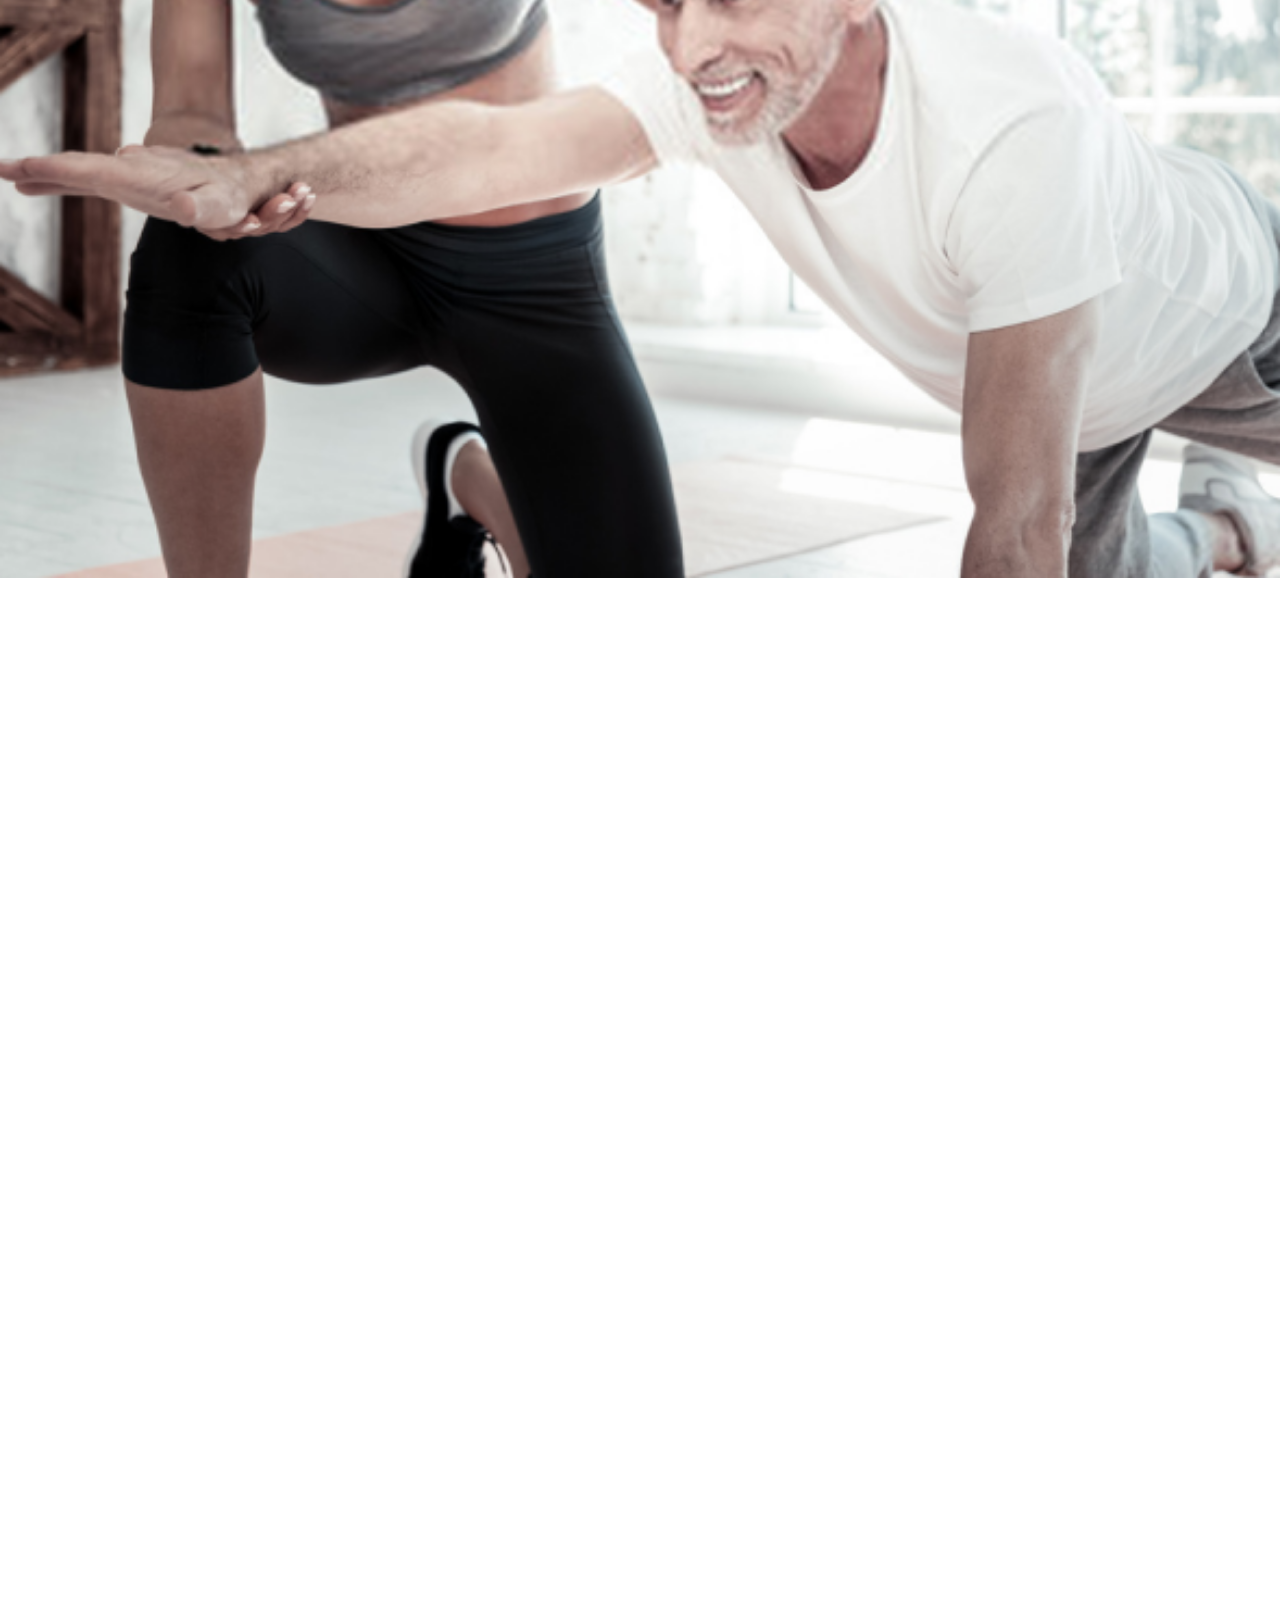
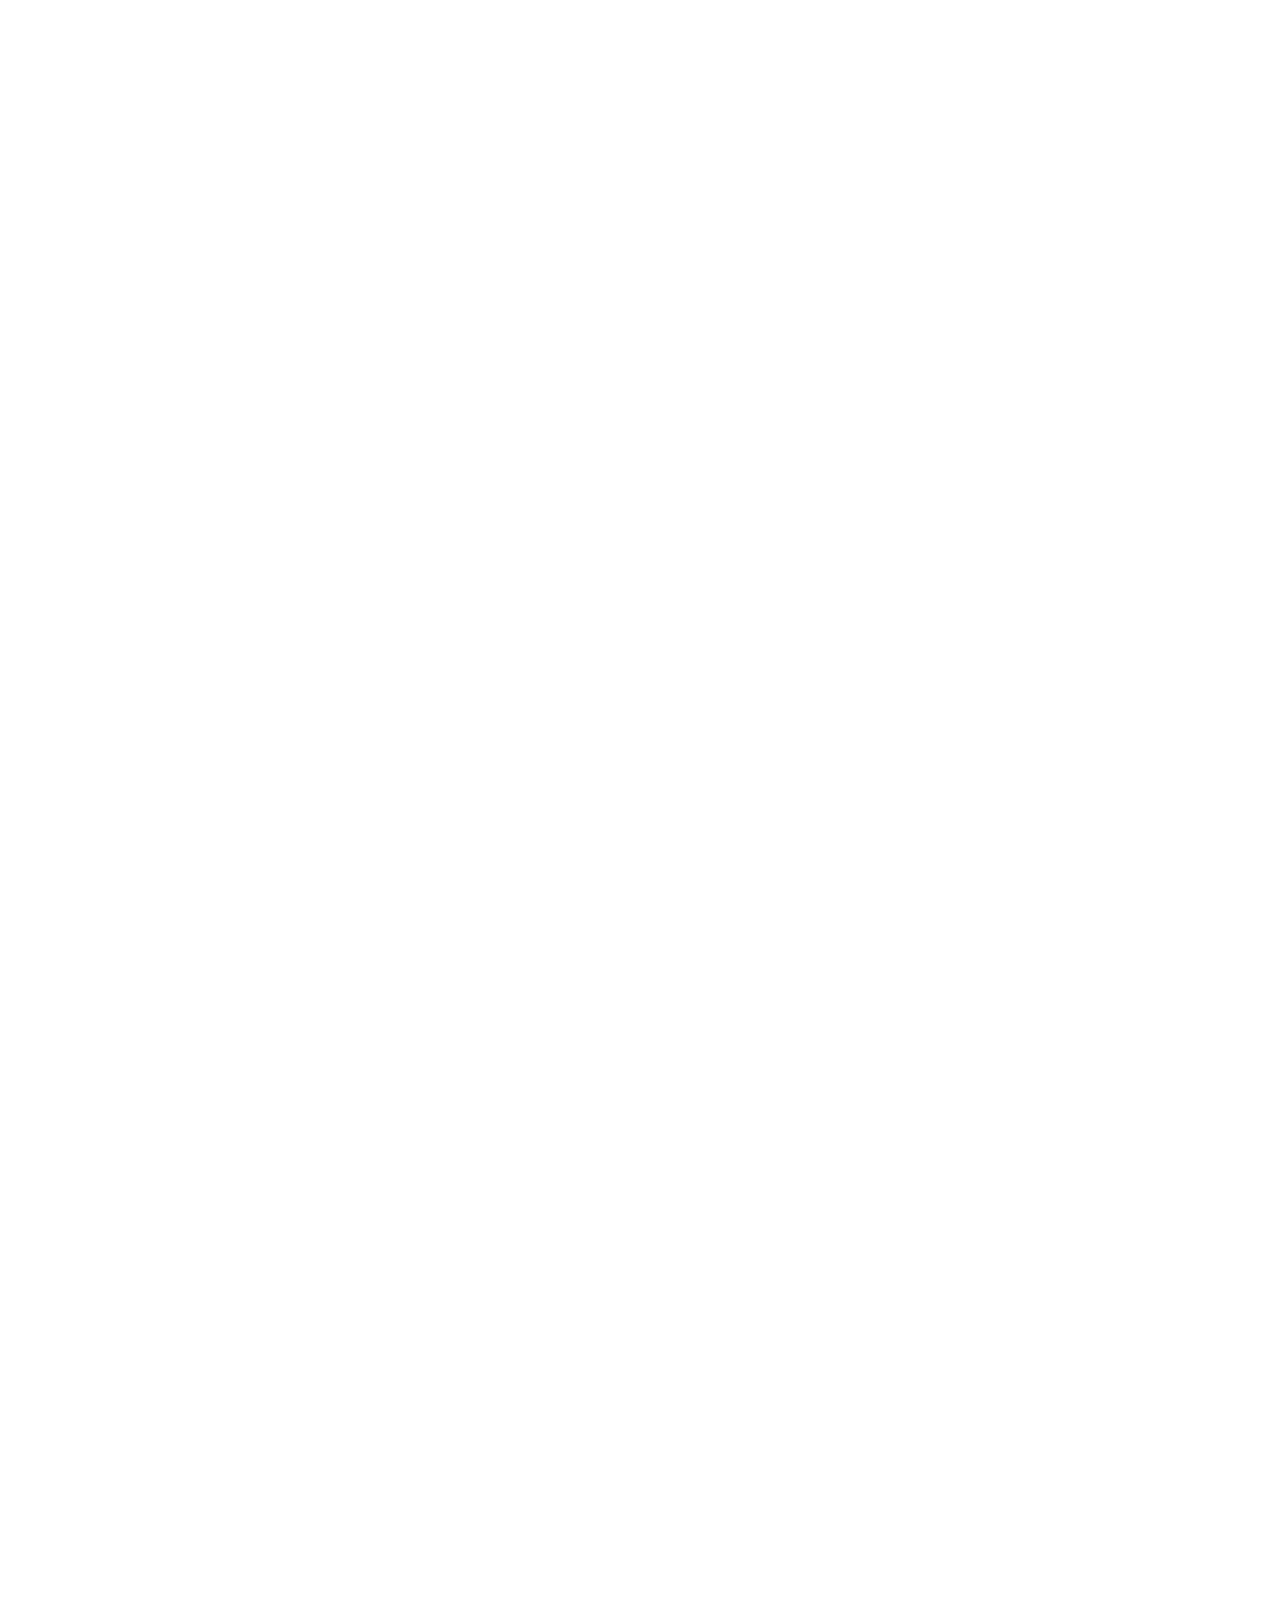
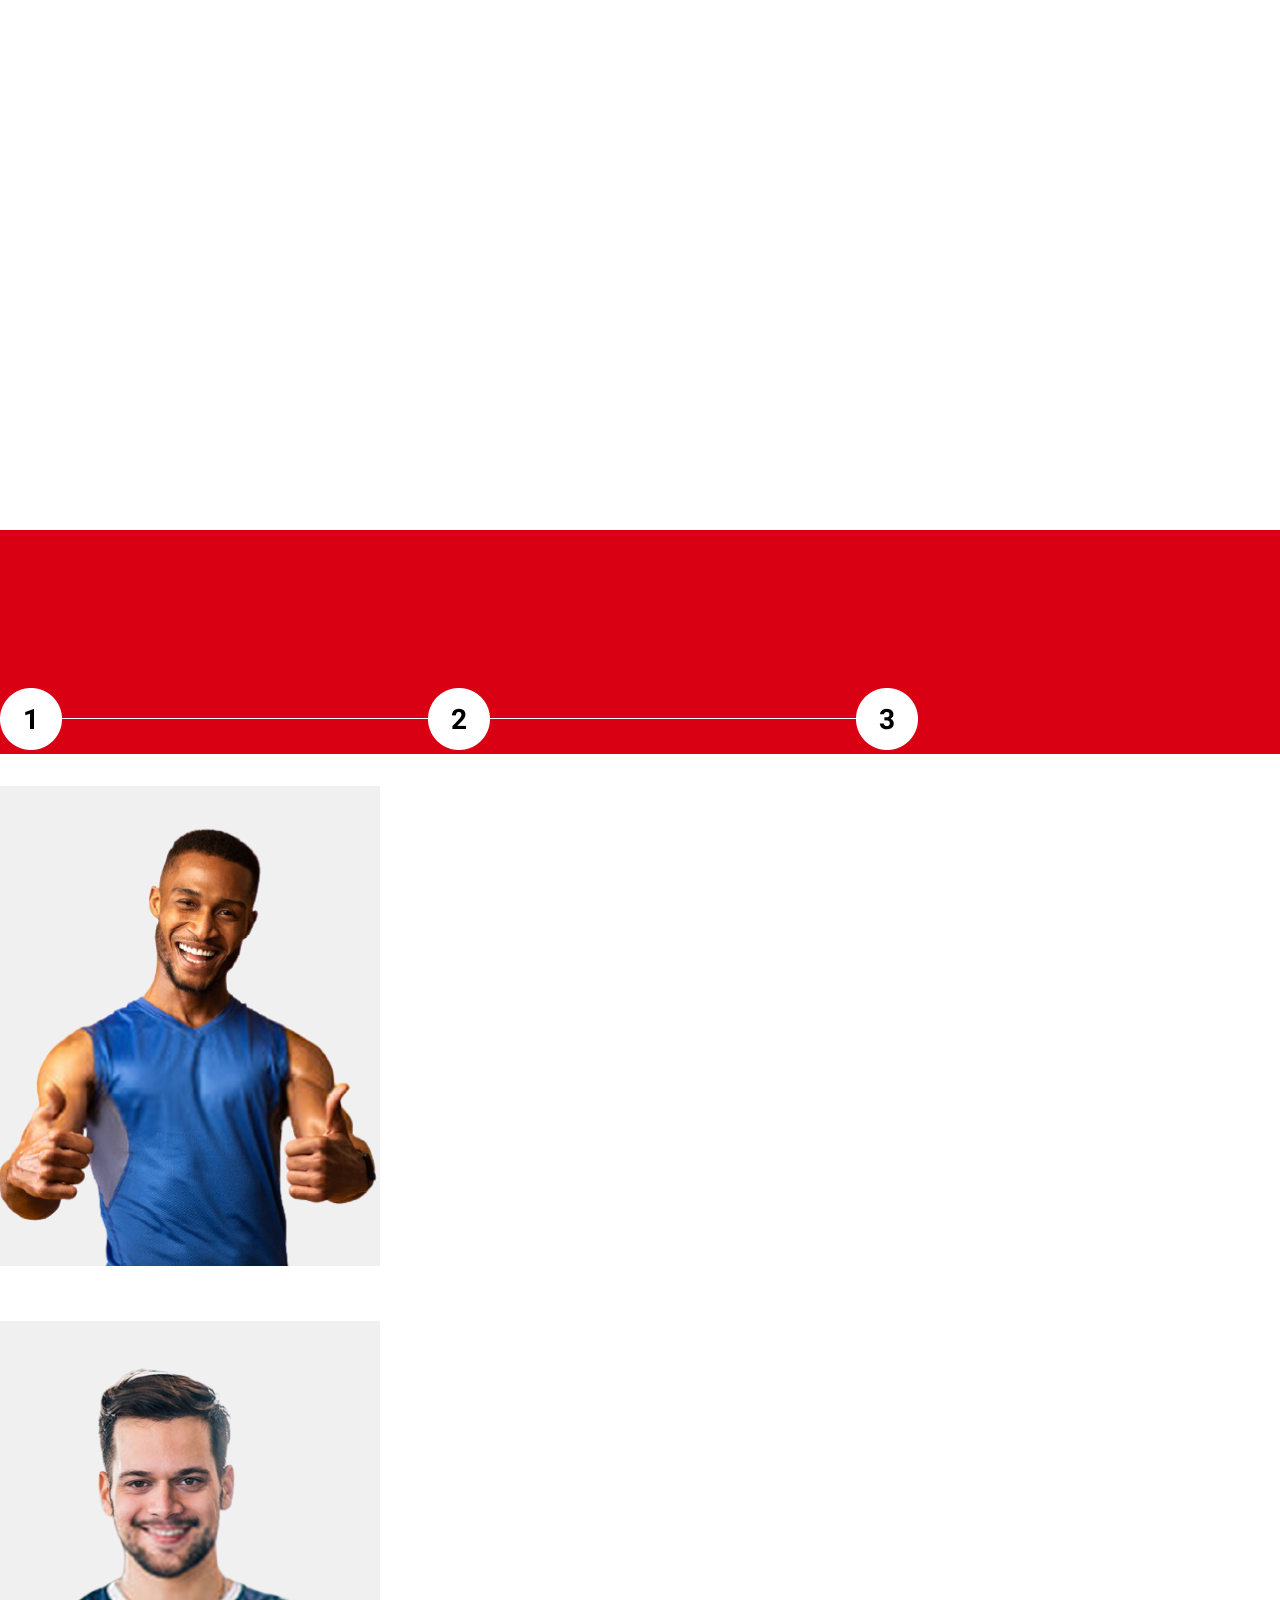
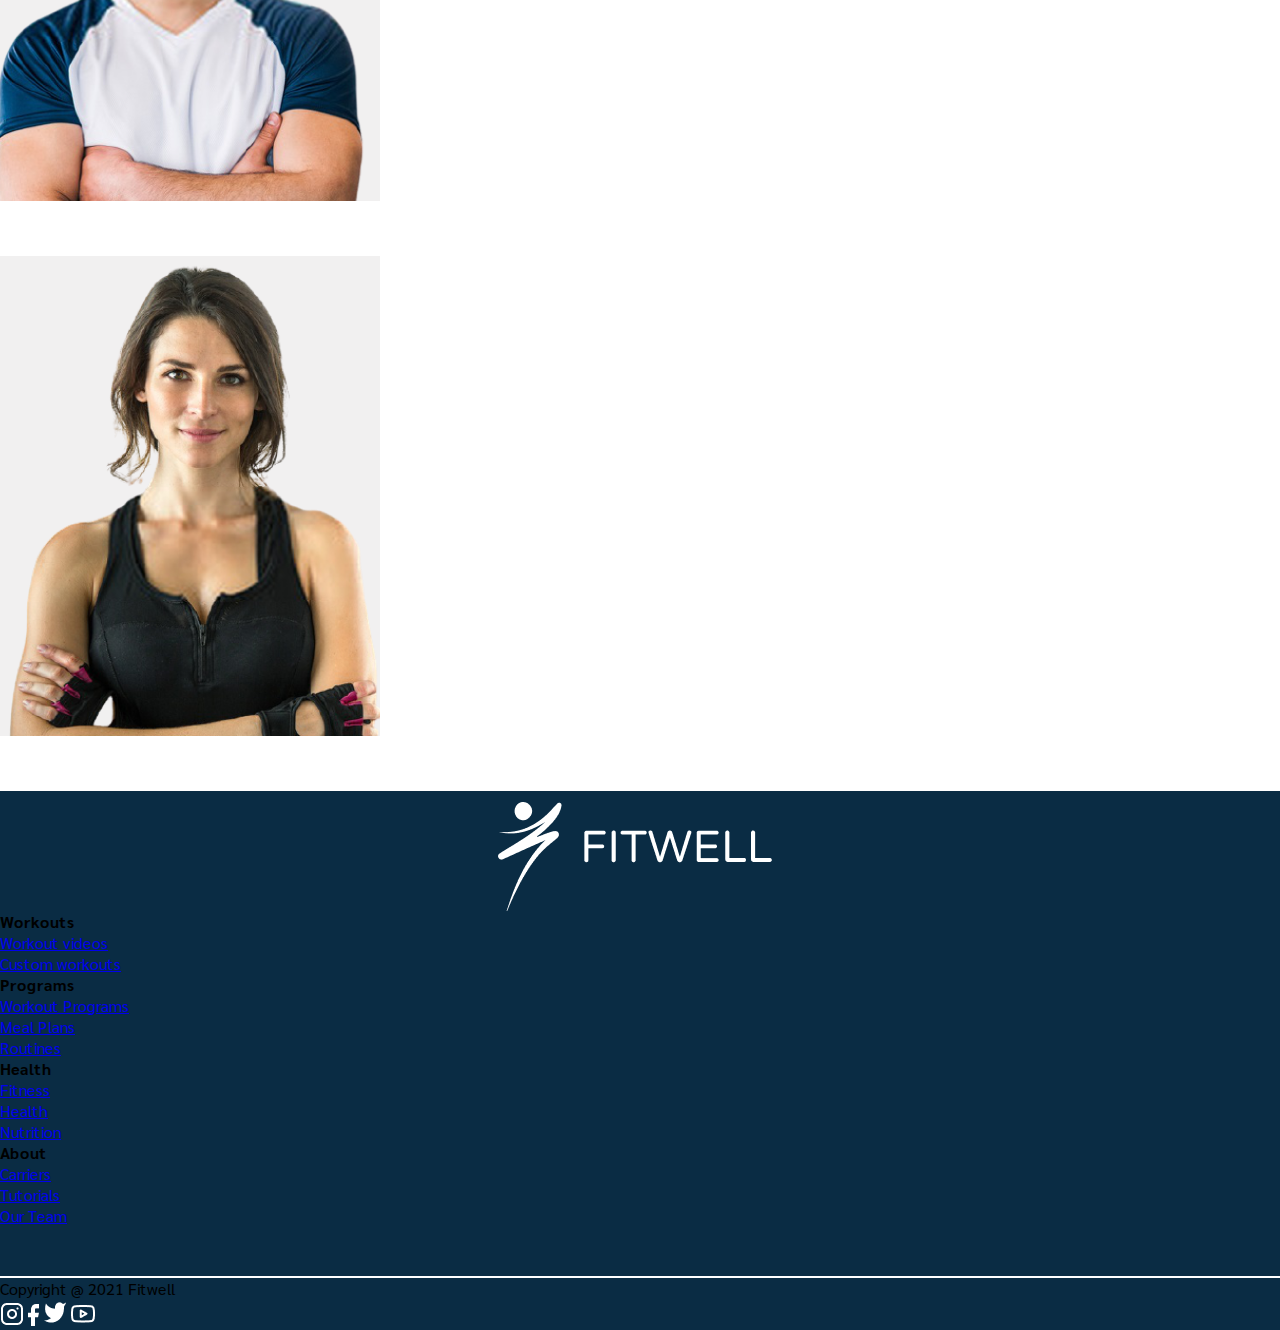
==== commit 2193af4d: "Merge pull request #17 from paulynson/Scroll-Effect" ====
--- a/pages/about.html
+++ b/pages/about.html
@@ -20,7 +20,7 @@
     <!-- Animation CSS -->
     <link rel="stylesheet" href="https://unpkg.com/aos@next/dist/aos.css" />
   </head>
-  <body>
+  <body id="topicon">
     <header class="header">
       <!-- Start of navbar -->
 
@@ -148,35 +148,30 @@
       <section class="container my-5">
         <div class="row">
           <div class="col-lg-4 col-md-6 col-sm-12 col-12 about-writeup">
-            <h3 class="h3 fw-bold mb-4 lor" data-aos="fade-right" data-aos-duration="1000">Lorem ipsum dolor</h3>
+            <h3 class="h3 fw-bold mb-4 lor" data-aos="fade-right" data-aos-duration="1000">About Fitwell</h3>
             <p class="p" data-aos="fade-down" data-aos-duration="1000">
-              Lorem ipsum dolor sit amet, consectetur adipiscing elit fiiy. Ac
-              purus blandit fermentum lacus facilisi donec nisl fhr hufy. Elit
-              urna imperdiet urna sit sit blandit feugiat. Maecenas sit nec,
-              sapien diam malesuada pretium. Nibh a sollicitudin tel tincidunt
-              et leo. Adipiscing viverra lectus ultrices etiam.
+              Fitwell is made for your continous fitness and wellness.
+              You can carry out various tasks ranging from setting fitness
+              goals, tracking calorie intake, get diet tips as well as fitness 
+              stores where you can get necessary nutritional information 
+              that will facilitate your fitness and also the food items 
+              needed.
             </p>
             <p class="p" data-aos="fade-down" data-aos-duration="1000">
-              Lorem ipsum dolor sit amet, consectetur adipiscing elit fiiy. Ac
-              purus blandit fermentum lacus facilisi donec nisl fhr hufy. Elit
-              urna imperdiet urna sit sit blandit feugiat. Maecenas sit nec,
-              sapien diam malesuada pretium. Nibh a sollicitudin tel tincidunt
-              et leo. Adipiscing viverra lectus ultrices etiam.
+             
+Fitwell proffers workout ideas and also allows you share your
+progress on social media to facilitate healthy behavioural
+changes
+.
             </p>
             <p class="p" data-aos="fade-down" data-aos-duration="1000">
-              Lorem ipsum dolor sit amet, consectetur adipiscing elit fiiy. Ac
-              purus blandit fermentum lacus facilisi donec nisl fhr hufy. Elit
-              urna imperdiet urna sit sit blandit feugiat. Maecenas sit nec,
-              sapien diam malesuada pretium. Nibh a sollicitudin tel tincidunt
-              et leo. Adipiscing viverra lectus ultrices etiam.
+              Fitwell is built around the nigerian lifestyle.
+              Our stores contain fitness materials that you would usually 
+              have to order from across the ocean and wait for long periods
+              before they arrive. Our meal plans contain food made from 
+              locally available.
             </p>
-            <p class="p" data-aos="fade-down" data-aos-duration="1000">
-              Lorem ipsum dolor sit amet, consectetur adipiscing elit fiiy. Ac
-              purus blandit fermentum lacus facilisi donec nisl fhr hufy. Elit
-              urna imperdiet urna sit sit blandit feugiat. Maecenas sit nec,
-              sapien diam malesuada pretium. Nibh a sollicitudin tel tincidunt
-              et leo. Adipiscing viverra lectus ultrices etiam.
-            </p>
+           
           </div>
 
           <div class="col-lg-8 col-md-6 col-sm-12 col-12 about-writeup-r">
@@ -501,6 +496,8 @@
       </section>    <!-- End of footer section -->
     </main>
 
+    <a href="#topicon" class="totop">&#8593;</a>
+
     <!-- Bootstrap JS Link -->
     <script
       src="https://cdn.jsdelivr.net/npm/bootstrap@5.0.2/dist/js/bootstrap.bundle.min.js"
@@ -508,9 +505,9 @@
       crossorigin="anonymous"
     ></script>
 
-    <!-- Animation -->
-
-    <script src="./assets/js/main.js"></script>
+    <!-- Animation Scroll to top -->
+
+    <script src="../assets/js/main.js"></script>
 
     <!-- Animation -->
 
--- a/assets/css/about.css
+++ b/assets/css/about.css
@@ -6,6 +6,48 @@
   box-sizing: border-box;
   font-family: 'Sarabun', sans-serif;
 }
+
+/* Totop Navigation */
+
+#topicon{
+  position: relative;
+  scroll-behavior: smooth;
+}
+
+.totop{
+  background-color: #fff;
+  border-radius: 50%;
+  padding: 0 12px;
+  text-decoration: none;
+border: 3px solid #124E78;
+bottom: 20px;
+right: 20px;
+position: fixed;
+transition: 1s ease-in-out;
+font-size: 25px;
+display: none;
+}
+
+.totop.scrollup{
+  display: block;
+}
+
+.totop.scrollup{
+  display: block;
+}
+
+.totop:hover{
+  background-color: #124e78;
+  transition: background .5s ease-in-out;
+  color: #ffffff;
+  border: 3px solid #ffffff;
+}
+
+.din-color{
+color: #124E78;
+}
+
+/* End of Totop Navigation */
 
 .mybg-nav {
   background-color: #fff !important;
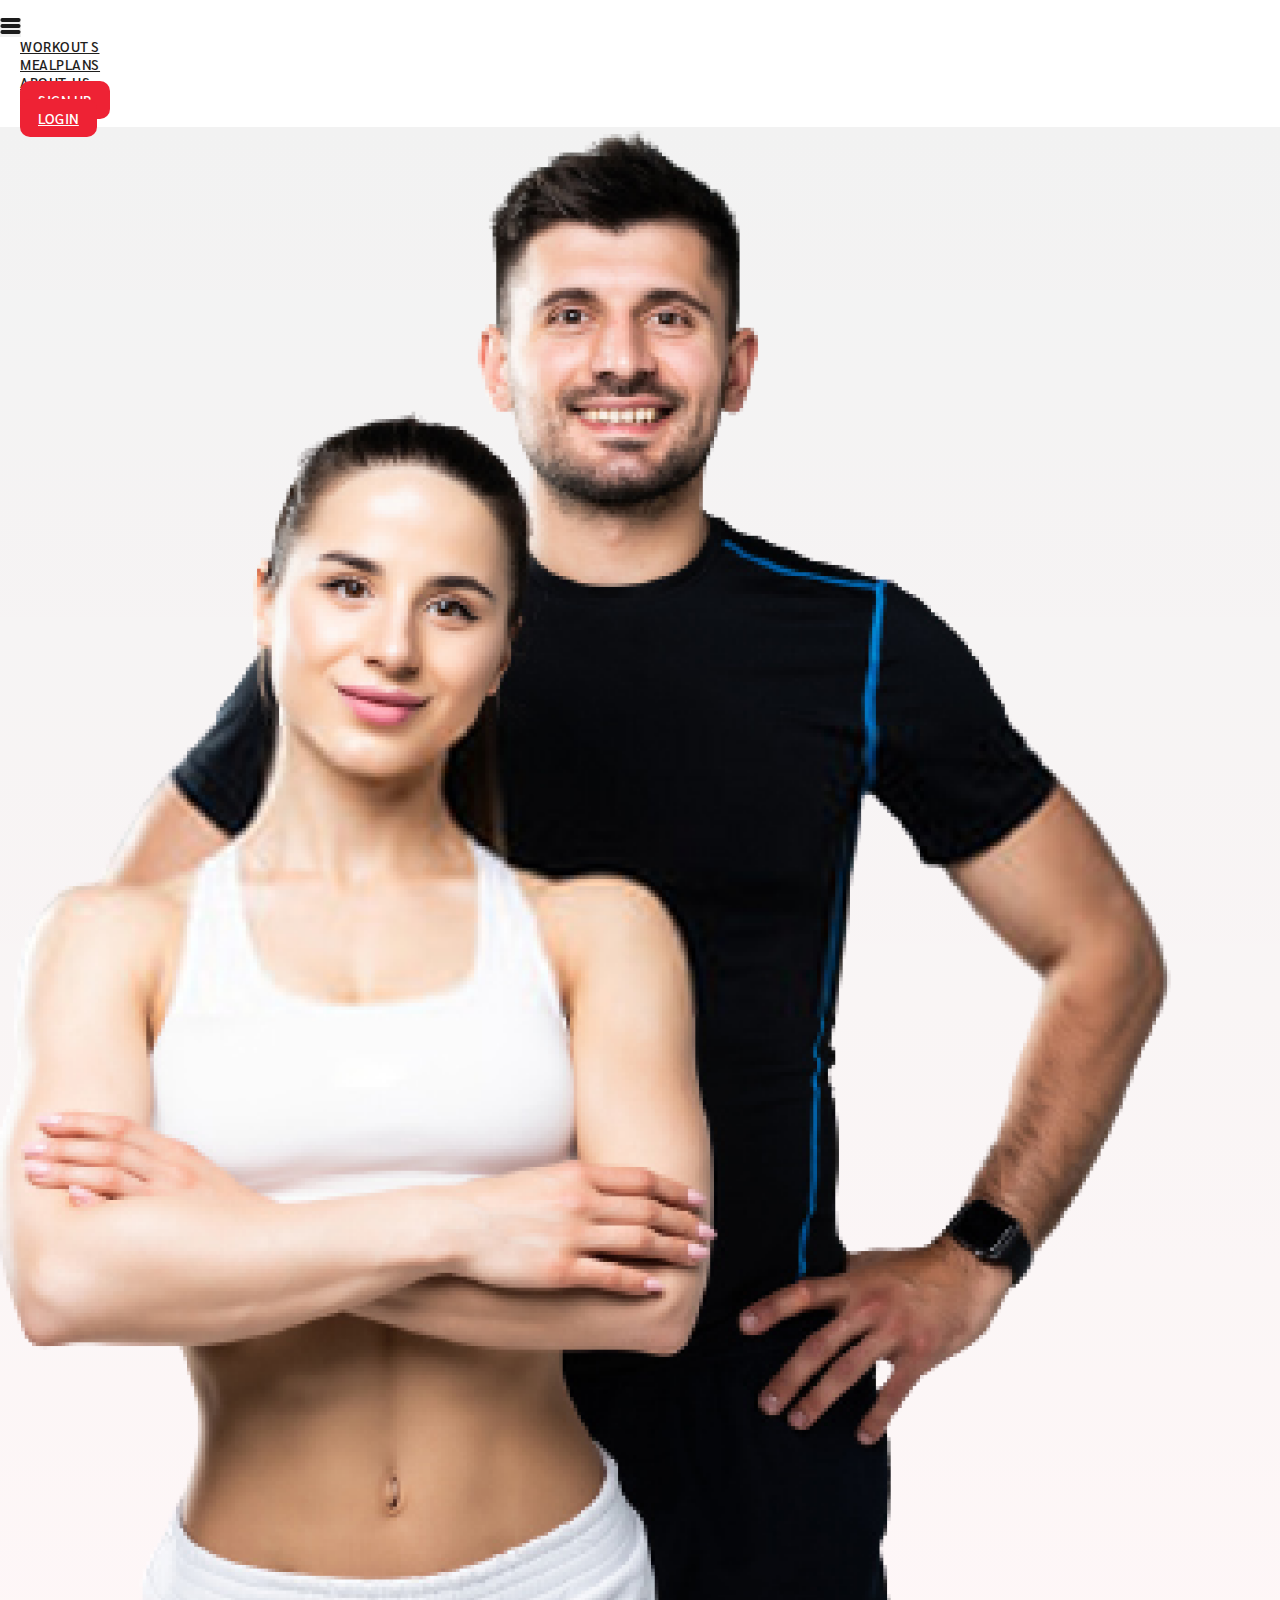
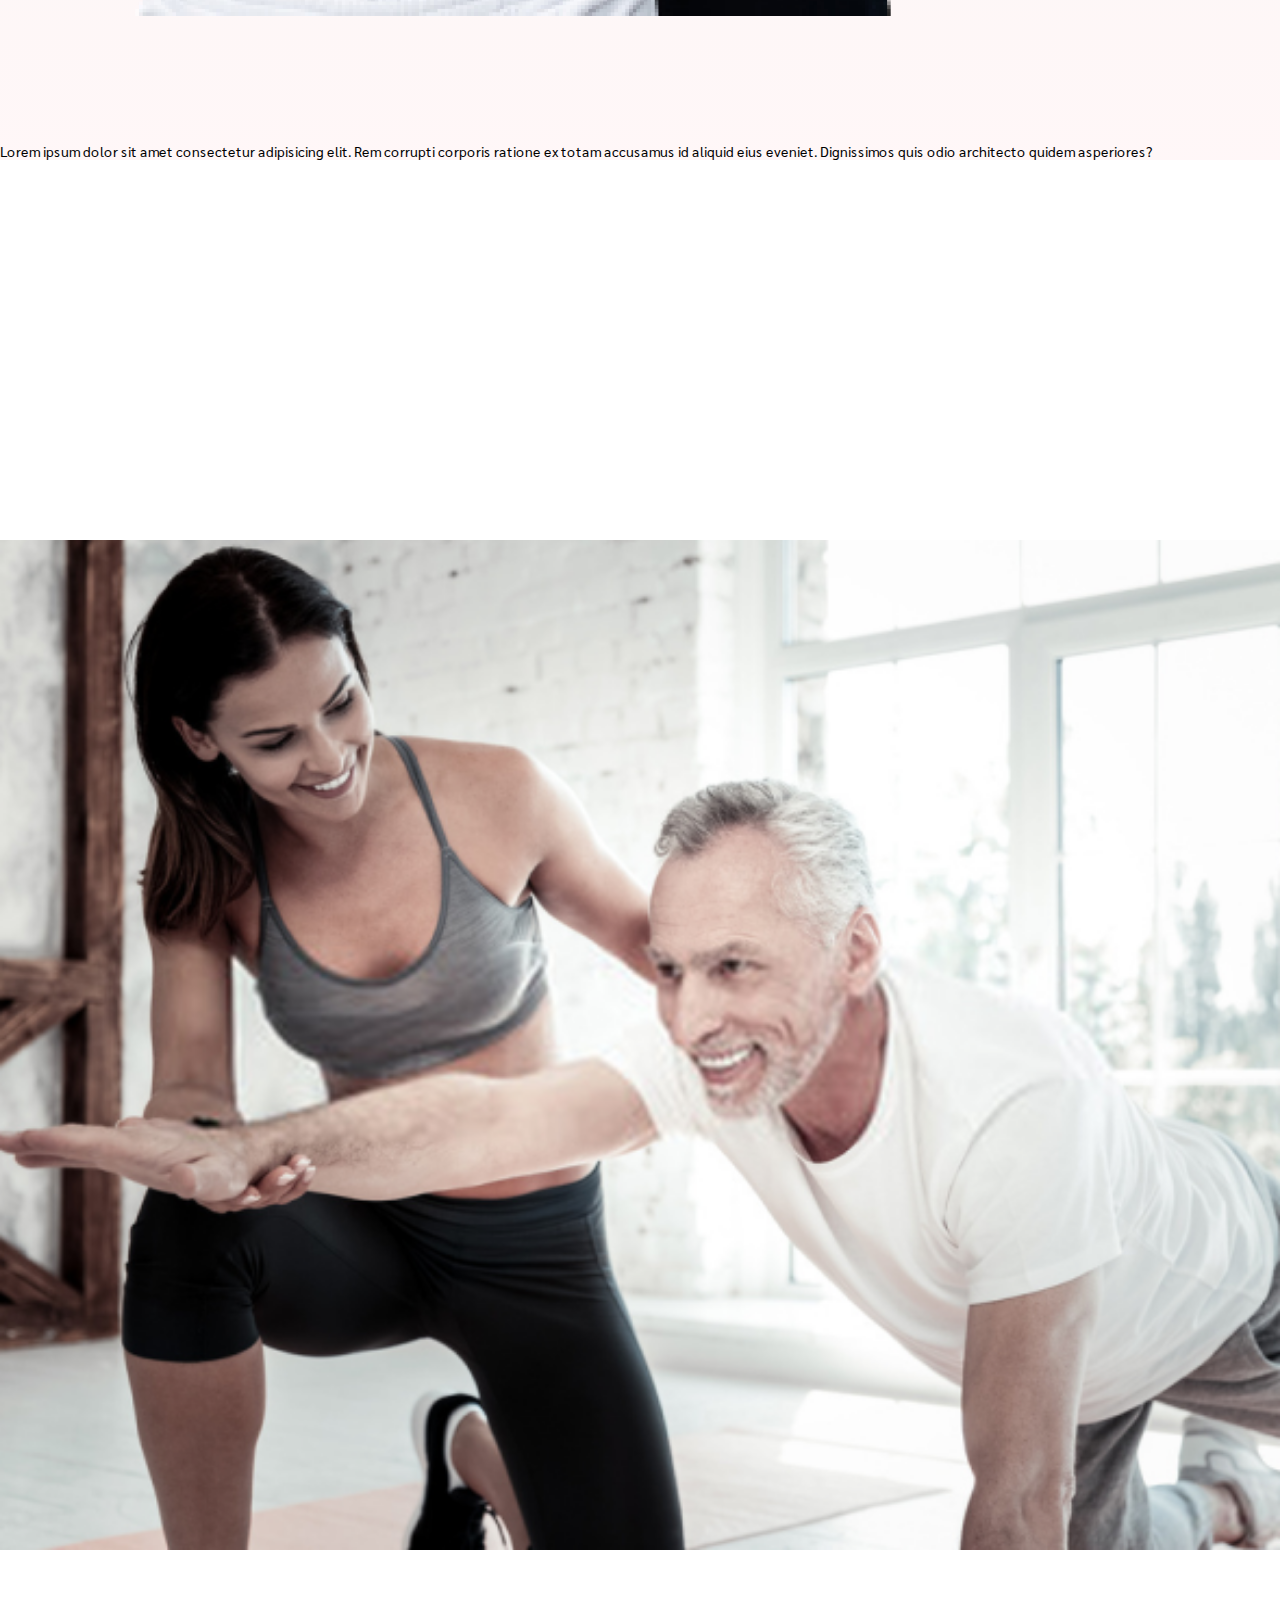
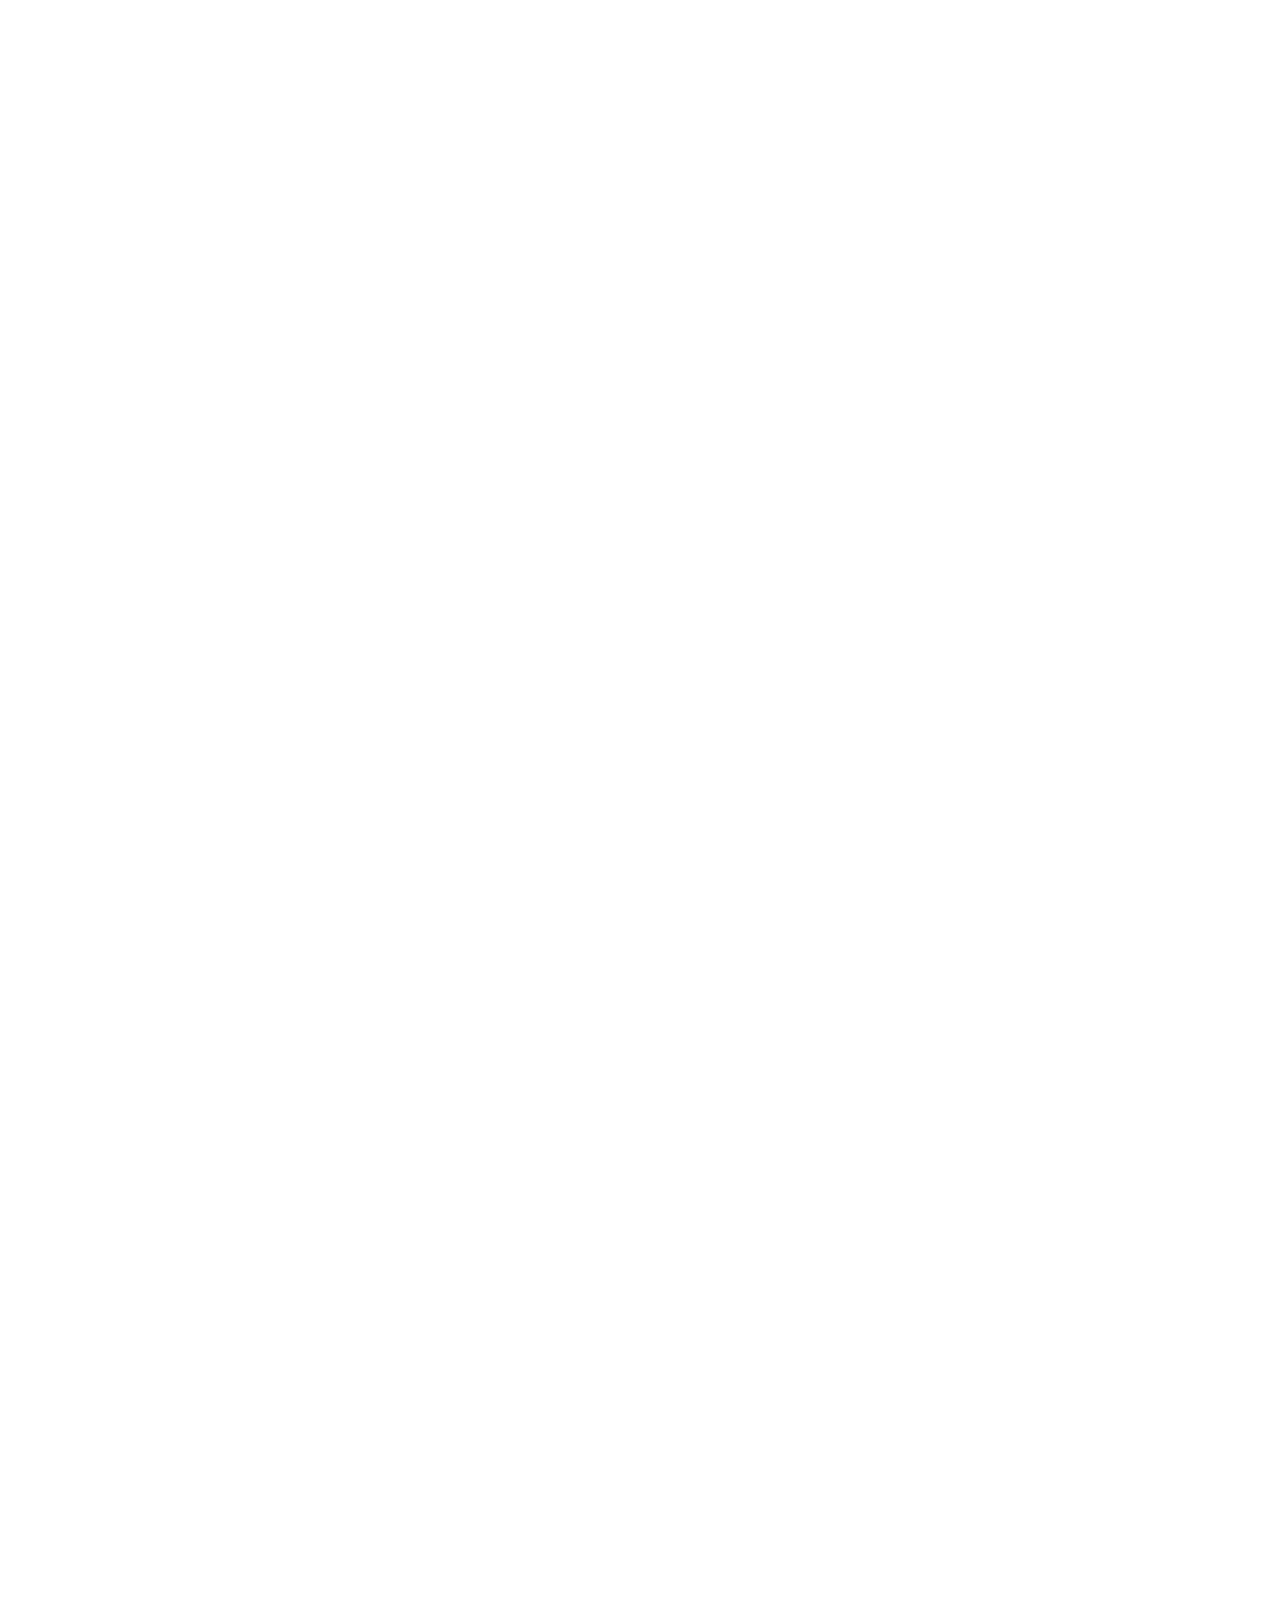
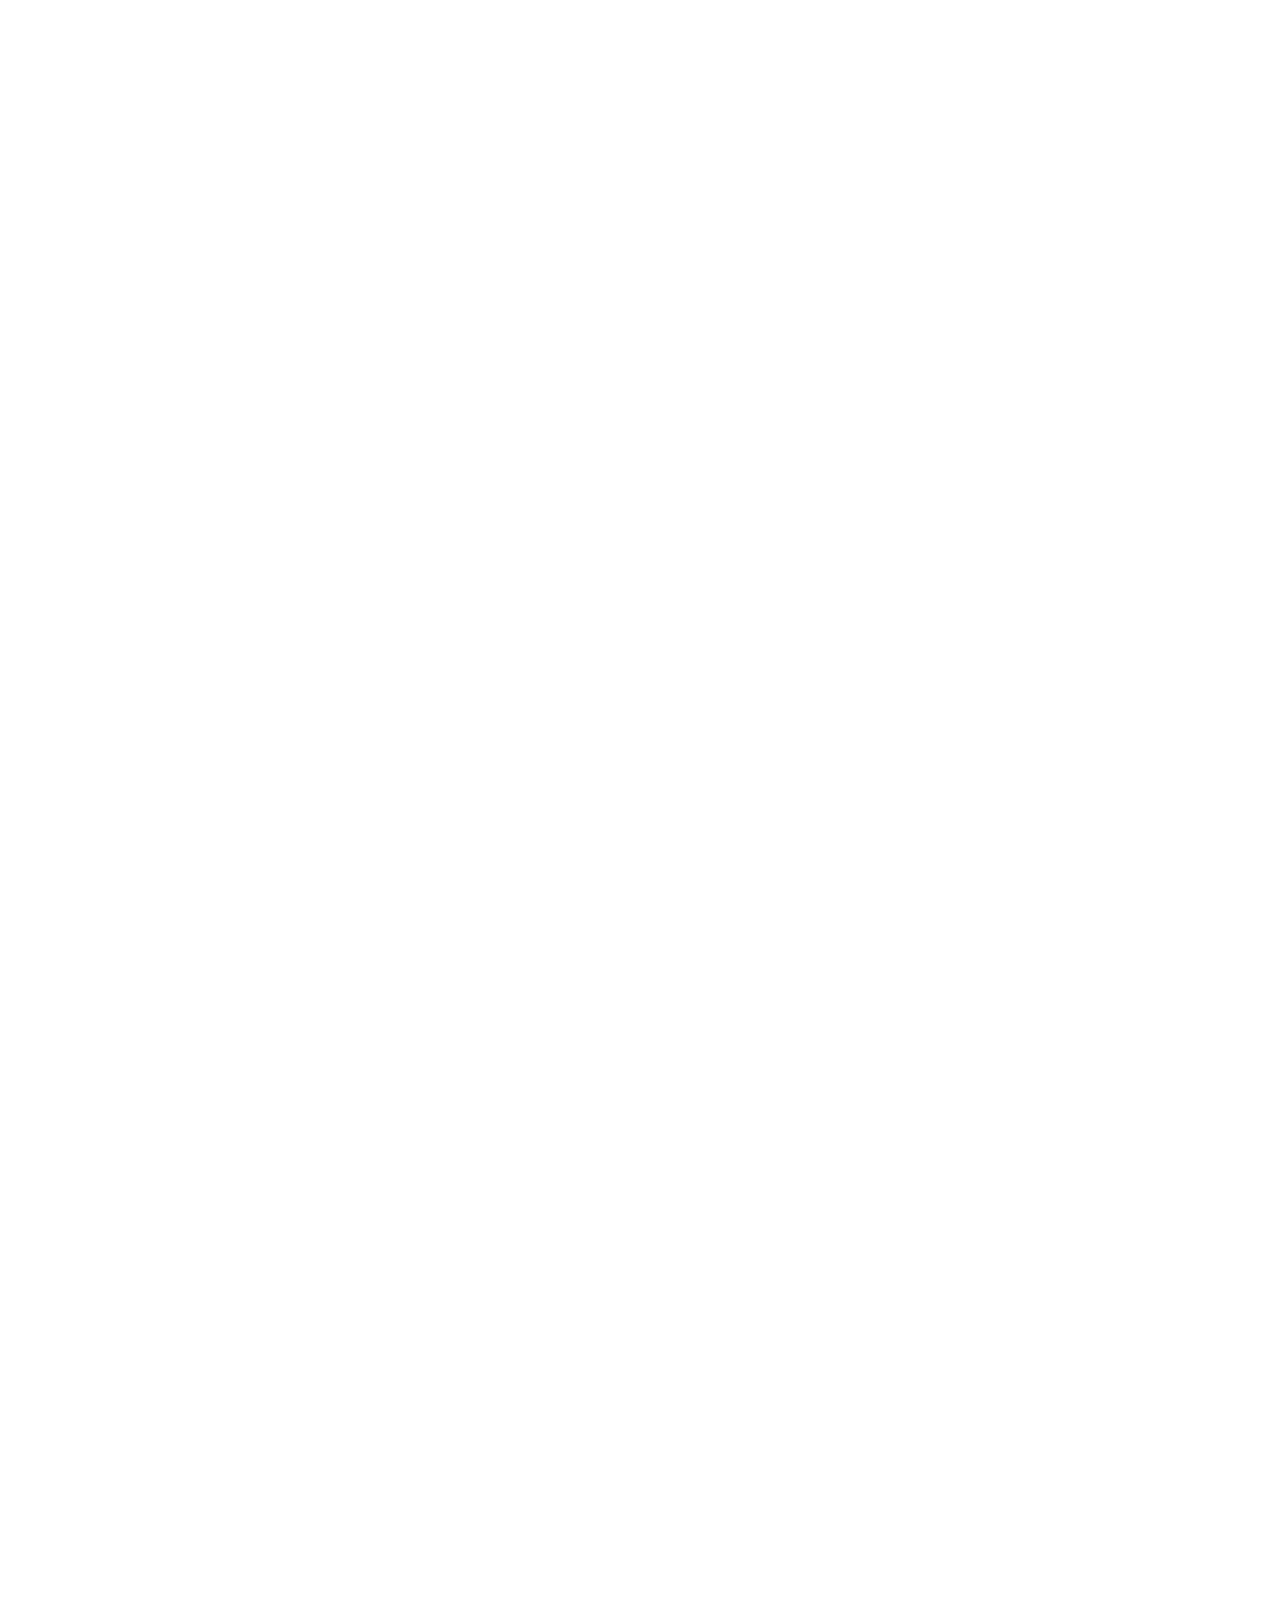
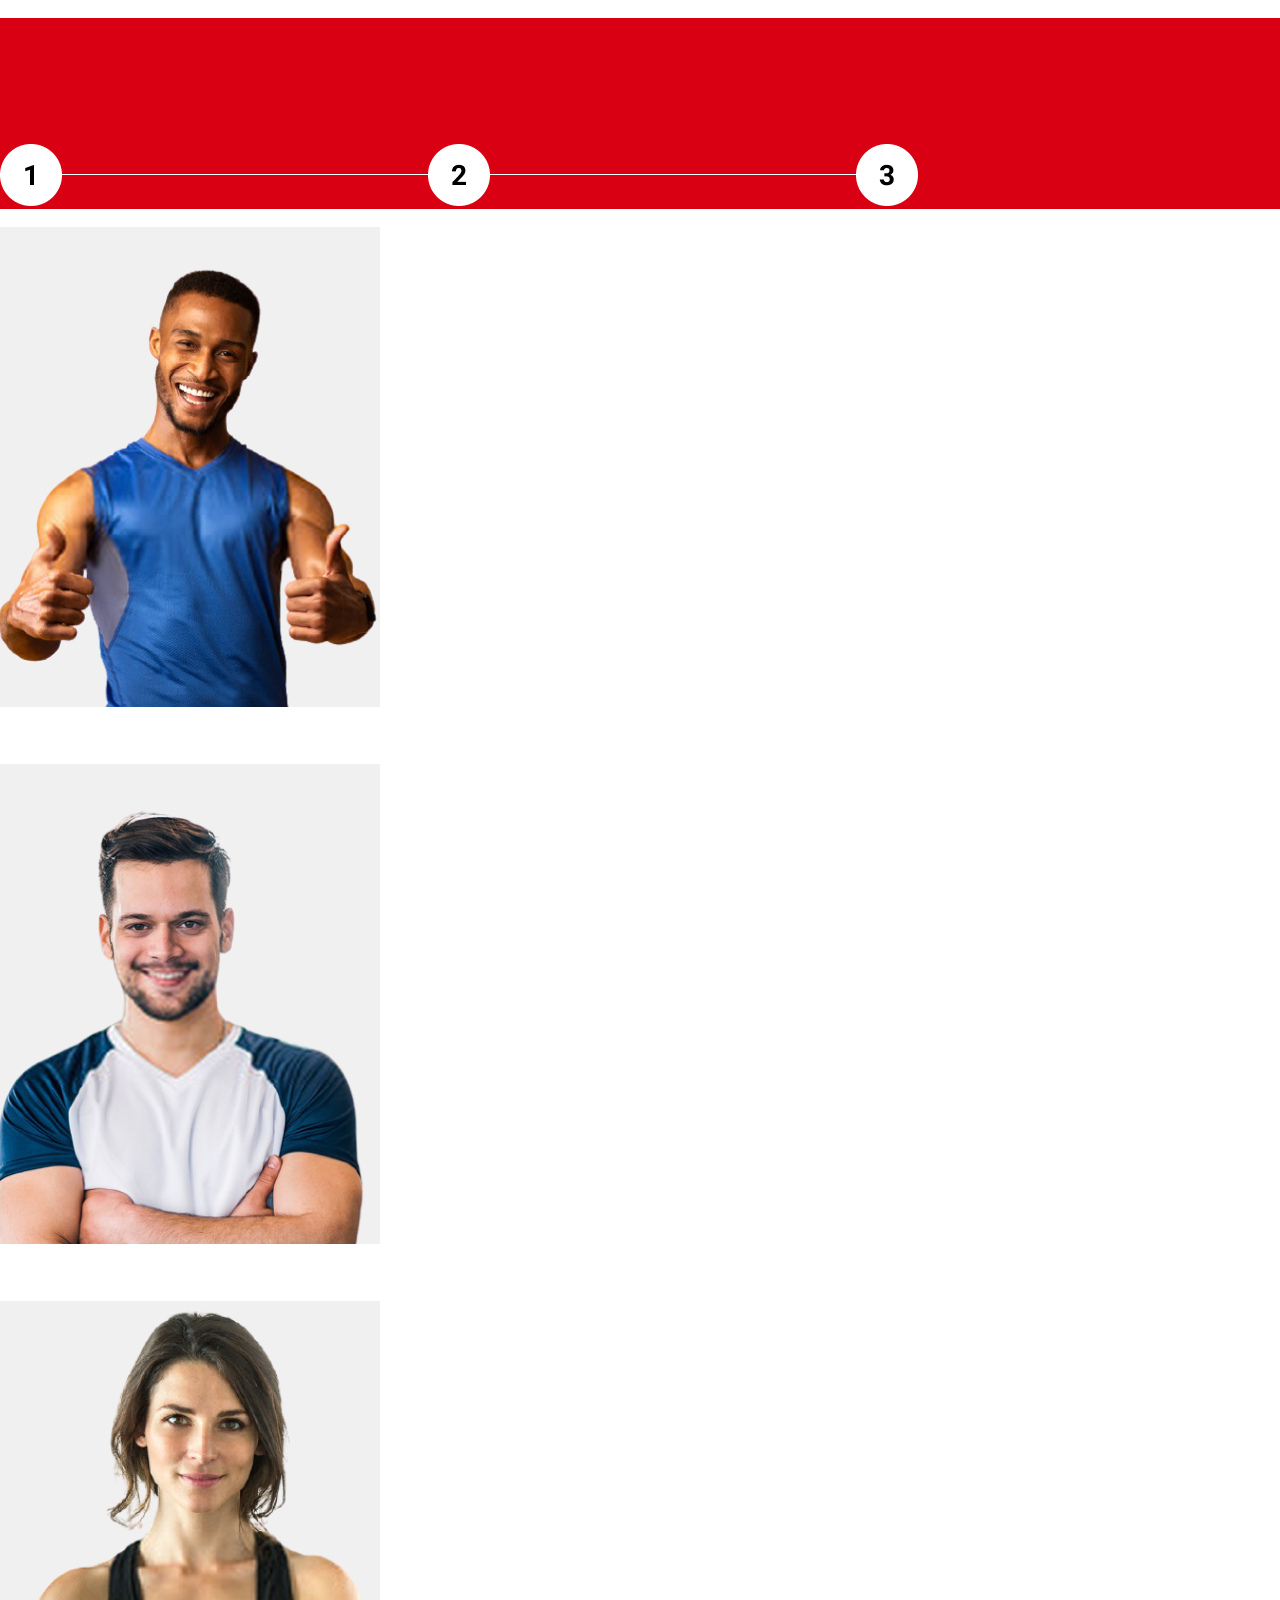
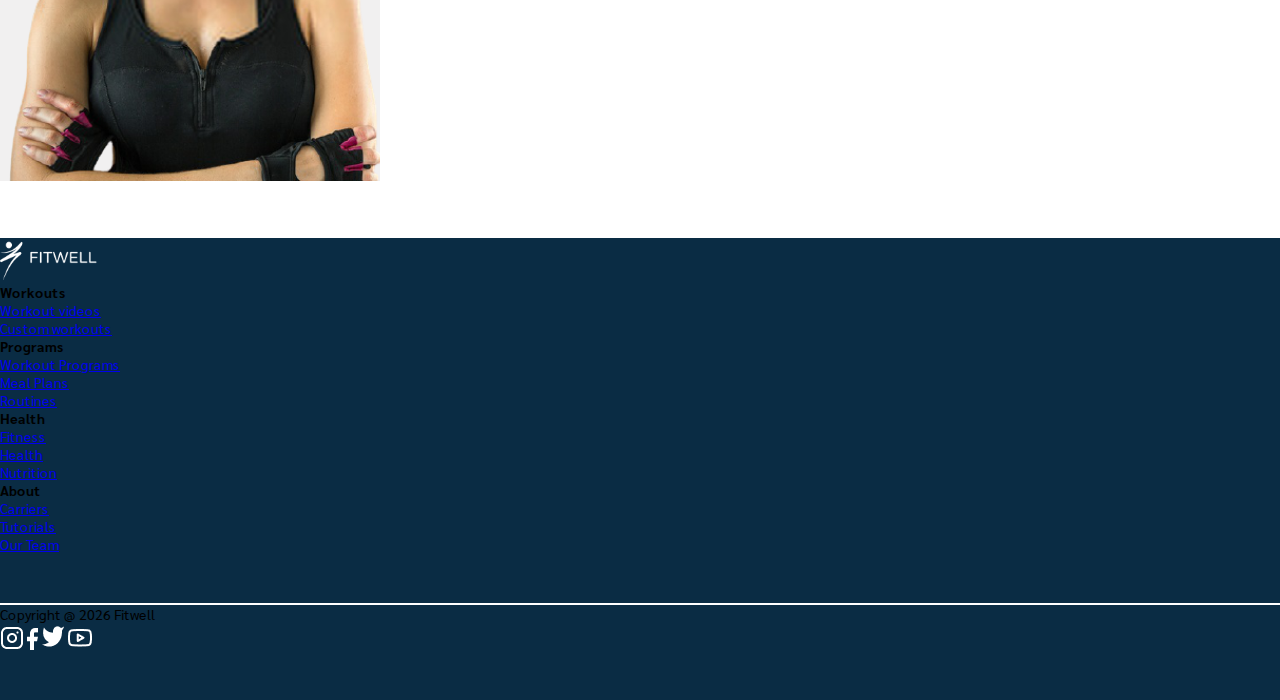
==== commit 830adf37: "Merge pull request #27 from paulynson/PagesUpdated" ====
--- a/pages/about.html
+++ b/pages/about.html
@@ -48,10 +48,7 @@
                   >SIGN UP</a
                 >
              
-                <a class=" btn bg-dark my-btn text-decoration-none" href="../pages/login.html"
-                  >LOGIN</a
-                >
-                </div>
+             </div>
 
   <button
     class="navbar-toggler"
@@ -85,7 +82,7 @@
                 >
               </li>
 
-              <li class="nav-item btn-hide-mb">
+              <li class="nav-item">
                 <a class="nav-link btn bg-dark my-btn" href="../pages/login.html"
                   >LOGIN</a
                 >
@@ -103,41 +100,37 @@
         <div class="container">
           <div class="row select-about">
             <div class="col-lg-5 col-md-6 col-sm-6 col-12 about-img">
-              <img
-                src="../assets/images/about/hero-about-image.png"
-                alt=""
-                class="
-                  img-fluid
-                  l-img
-                  align-self-baseline
-                  flex-end
-                  mt-5
-                  pt-5
-                  align-items-end tipoff
+
+              <div class="hero-left-content">
                 
-                "
-              />
+                <img
+                  src="../assets/images/about/hero-about-image.png"
+                  alt=""
+                  class="
+                    img-fluid
+                    l-img
+                    align-self-baseline
+                    flex-end
+                    mt-5
+                    pt-5
+                    align-items-end tipoff
+                  
+                  "
+                />
+              </div>
             </div>
             <div class="col-lg-7 col-md-6 col-sm-6 col-12 mt-5 m-tip">
-              <div class="mt-5 tipoff">
-                <h3 class="h3 h3-header fw-bold" data-aos="fade-down" data-aos-duration="1000">
+              <div class="mt-5 tipoff px-3">
+                <h3 class="h3 h3-header fw-bold" data-aos="fade-down" data-aos-duration="500">
                   We are expert in getting <br />
-                  <span class="text-danger"> your body in shape</span>
+                  <span class="h3-header text-danger"> your body in shape</span>
                 </h3>
-              </div>
-              <div class="mt-4 img-stack float-end">
-                <img
-                  src="../assets/images/about/meditate.png"
-                  alt=""
-                  class="img-fluid mb-5" data-aos="fade-up" data-aos-duration="1000"
-                />
-                <img
-                  src="../assets/images/about/squash.png"
-                  alt=""
-                  class="img-fluid mt-6 mx-4" data-aos="fade-down" data-aos-duration="1000"
-                />
-              </div>
-            </div>
+                
+                  <p class="mt-4">Lorem ipsum dolor sit amet consectetur adipisicing elit. Rem corrupti corporis ratione ex totam accusamus id aliquid eius eveniet. Dignissimos quis odio architecto quidem asperiores?</p>
+
+          
+              </div>
+             
           </div>
         </div>
       </section>
@@ -145,11 +138,11 @@
 
       <!-- Lorem Exercise -->
 
-      <section class="container my-5">
+      <section class="container my-6">
         <div class="row">
-          <div class="col-lg-4 col-md-6 col-sm-12 col-12 about-writeup">
-            <h3 class="h3 fw-bold mb-4 lor" data-aos="fade-right" data-aos-duration="1000">About Fitwell</h3>
-            <p class="p" data-aos="fade-down" data-aos-duration="1000">
+          <div class="col-lg-4 col-md-6 col-sm-12 col-12 about-writeup p-5">
+            <h3 class="h3 fw-bold mb-4 lor" data-aos="fade-right" data-aos-duration="500">About Fitwell</h3>
+            <p class="pr-4" data-aos="fade-down" data-aos-duration="500">
               Fitwell is made for your continous fitness and wellness.
               You can carry out various tasks ranging from setting fitness
               goals, tracking calorie intake, get diet tips as well as fitness 
@@ -157,14 +150,14 @@
               that will facilitate your fitness and also the food items 
               needed.
             </p>
-            <p class="p" data-aos="fade-down" data-aos-duration="1000">
+            <p class="pr-4" data-aos="fade-down" data-aos-duration="500">
              
 Fitwell proffers workout ideas and also allows you share your
 progress on social media to facilitate healthy behavioural
 changes
 .
             </p>
-            <p class="p" data-aos="fade-down" data-aos-duration="1000">
+            <p class="pr-4" data-aos="fade-down" data-aos-duration="500">
               Fitwell is built around the nigerian lifestyle.
               Our stores contain fitness materials that you would usually 
               have to order from across the ocean and wait for long periods
@@ -174,7 +167,7 @@
            
           </div>
 
-          <div class="col-lg-8 col-md-6 col-sm-12 col-12 about-writeup-r">
+          <div class="col-lg-8 col-md-6 col-sm-12 col-12 about-writeup-r p-5">
             <div class="">
               <img
                 src="../assets/images/about/stretch.png"
@@ -183,27 +176,27 @@
               />
             </div>
             <div class="row d-flex justify-content-between align-items-center mt-4">
-                <div class="col-lg-4 col-md-6 col-sm-6 col-6 my-3">
+                <div class="col-lg-4 col-md-4 col-sm-4 col-4 my-3">
  <img
                 src="../assets/images/about/f1.png"
                 alt=""
-                class="img-fluid about-r-img" data-aos="fade-down" data-aos-duration="1000"
+                class="img-fluid about-r-img" data-aos="fade-down" data-aos-duration="500"
               />
                 </div>
              
-                <div class="col-lg-4 col-md-6 col-sm-6 col-6 my-3">
+                <div class="col-lg-4 col-md-4 col-sm-4 col-4 my-3">
  <img
                 src="../assets/images/about/f2.png"
                 alt=""
-                class="img-fluid about-r-img" data-aos="fade-up" data-aos-duration="1000"
+                class="img-fluid about-r-img" data-aos="fade-up" data-aos-duration="500"
               />
                 </div>
-                 <div class="col-lg-4 col-md-6 col-sm-6 col-6 my-3">
+                 <div class="col-lg-4 col-md-4 col-sm-4 col-4 my-3">
 
   <img
                 src="../assets/images/about/f3.png"
                 alt=""
-                class="img-fluid about-r-img" data-aos="fade-down" data-aos-duration="1000"
+                class="img-fluid about-r-img" data-aos="fade-down" data-aos-duration="500"
               />
                  </div>
              
@@ -218,7 +211,7 @@
 
       <section class="history mt-5 py-5 text-white">
         <div class="container">
-          <h2 class="h2 text-center fw-bold mt-4" data-aos="fade-down" data-aos-duration="1000">Our History</h2>
+          <h2 class="h2 text-center fw-bold mt-4" data-aos="fade-down" data-aos-duration="500">Our History</h2>
 
           <div class="row">
             <div class="col-lg-4 col-md-4 col-sm-6 col-12 my-4">
@@ -226,18 +219,16 @@
                 <h4
                   class="h4 fw-bold my-5"
                   data-aos="fade-up"
-                  data-aos-duration="1000"
+                  data-aos-duration="500"
                 >
                   VIRTUAL TRAINING
                 </h4>
                 <p
                   class="p my-4 px-3"
                   data-aos="fade-up"
-                  data-aos-duration="1000"
-                >
-                  Lorem ipsum dolor sit amet, consectetur adipiscing elit fiiy.
-                  Elit urna imperdiet urna sit sit blandit feugiat. Maecenas sit
-                  nec, sapien diam malesuada pretium.
+                  data-aos-duration="500"
+                >
+                Afeez who is a seasoned trainer with over nine years experience as a trainer carries out online training for users who are not to participate in the training physically. 
                 </p>
               </div>
             </div>
@@ -247,18 +238,16 @@
                 <h4
                   class="h4 fw-bold my-5"
                   data-aos="fade-up"
-                  data-aos-duration="1000"
+                  data-aos-duration="500"
                 >
                   VIRTUAL TRAINING
                 </h4>
                 <p
                   class="p my-4 px-3"
                   data-aos="fade-up"
-                  data-aos-duration="1000"
-                >
-                  Lorem ipsum dolor sit amet, consectetur adipiscing elit fiiy.
-                  Elit urna imperdiet urna sit sit blandit feugiat. Maecenas sit
-                  nec, sapien diam malesuada pretium.
+                  data-aos-duration="500"
+                >
+                Mc grace who is a seasoned trainer with over nine years experience as a trainer carries out online training for users who are not to participate in the training physically. 
                 </p>
               </div>
             </div>
@@ -268,18 +257,16 @@
                 <h4
                   class="h4 fw-bold my-5"
                   data-aos="fade-up"
-                  data-aos-duration="1000"
+                  data-aos-duration="500"
                 >
                   VIRTUAL TRAINING
                 </h4>
                 <p
                   class="p my-4 px-3"
                   data-aos="fade-up"
-                  data-aos-duration="1000"
-                >
-                  Lorem ipsum dolor sit amet, consectetur adipiscing elit fiiy.
-                  Elit urna imperdiet urna sit sit blandit feugiat. Maecenas sit
-                  nec, sapien diam malesuada pretium.
+                  data-aos-duration="500"
+                >
+                Amah who is a seasoned trainer with over nine years experience as a trainer carries out online training for users who are not to participate in the training physically. 
                 </p>
               </div>
             </div>
@@ -299,7 +286,7 @@
 
       <section class="btc mt-5 py-5 text-dark">
         <div class="container">
-          <h2 class="h2 text-center fw-bold mt-4" data-aos="fade-down" data-aos-duration="1000">Best Training Coach</h2>
+          <h2 class="h2 text-center fw-bold mt-4" data-aos="fade-down" data-aos-duration="500">Best Training Coach</h2>
 
           <div class="row justify-content-center align-items-center mt-5">
             <div class="col-lg-4 col-md-4 col-sm-6 col-12 my-4">
@@ -310,12 +297,10 @@
                   alt="..."
                 />
                 <div class="card-body">
-                  <h5 class="card-title fw-bold h5" data-aos="fade-right" data-aos-duration="1000">McGrace</h5>
-                  <h6 class="card-title" data-aos="fade-down" data-aos-duration="1000">Expert</h6>
-                  <p class="card-text" data-aos="fade-up" data-aos-duration="1000">
-                    Lorem ipsum dolor sit amet, consectetur adipiscing elit
-                    fiiy. Elit urna imperdiet urna sit sit blandit feugiat.
-                    Maecenas sit nec, sapien diam malesuada pretium.
+                  <h5 class="card-title fw-bold h5" data-aos="fade-right" data-aos-duration="500">McGrace</h5>
+                  <h6 class="card-title" data-aos="fade-down" data-aos-duration="500">Expert</h6>
+                  <p class="card-text" data-aos="fade-up" data-aos-duration="500">
+                    He is a seasoned trainer with over nine years experience as a trainer who combines a systematic coaching process and personal training in getting his trainees physically fit and well. 
                   </p>
                 </div>
               </div>
@@ -329,12 +314,10 @@
                   alt="..."
                 />
                 <div class="card-body">
-                  <h5 class="card-title fw-bold h5" data-aos="fade-right" data-aos-duration="1000">Afeez</h5>
-                  <h6 class="card-title" data-aos="fade-down" data-aos-duration="1000">Expert</h6>
-                  <p class="card-text" data-aos="fade-up" data-aos-duration="1000">
-                    Lorem ipsum dolor sit amet, consectetur adipiscing elit
-                    fiiy. Elit urna imperdiet urna sit sit blandit feugiat.
-                    Maecenas sit nec, sapien diam malesuada pretium.
+                  <h5 class="card-title fw-bold h5" data-aos="fade-right" data-aos-duration="500">Afeez</h5>
+                  <h6 class="card-title" data-aos="fade-down" data-aos-duration="500">Expert</h6>
+                  <p class="card-text" data-aos="fade-up" data-aos-duration="500">
+                    He is dietician who provides nutritional values, motivational quotes on maintaining fitness  plans and diet tips to ensure trainees stay fit, healthy and well. 
                   </p>
                 </div>
               </div>
@@ -348,12 +331,10 @@
                   alt="..."
                 />
                 <div class="card-body">
-                  <h5 class="card-title fw-bold h5" data-aos="fade-right" data-aos-duration="1000">Amah</h5>
-                  <h6 class="card-title" data-aos="fade-down" data-aos-duration="1000">Expert</h6>
-                  <p class="card-text" data-aos="fade-up" data-aos-duration="1000">
-                    Lorem ipsum dolor sit amet, consectetur adipiscing elit
-                    fiiy. Elit urna imperdiet urna sit sit blandit feugiat.
-                    Maecenas sit nec, sapien diam malesuada pretium.
+                  <h5 class="card-title fw-bold h5" data-aos="fade-right" data-aos-duration="500">Amah</h5>
+                  <h6 class="card-title" data-aos="fade-down" data-aos-duration="500">Expert</h6>
+                  <p class="card-text" data-aos="fade-up" data-aos-duration="500">
+                    She is a  renowned fitness coach who delivers exercise classes and workshops as well as develop personal exercise and diet plans. 
                   </p>
                 </div>
               </div>
@@ -373,18 +354,18 @@
           <div class="row footer">
             <div
               class="
-                col-lg-6 col-md-12 col-sm-12 col-12
+                col-lg-3 col-md-12 col-sm-12 col-12
                 mobile-m
                 my-4
                 footer-img
               "
             >
               <div class="footer-logo">
-              <img src="../assets/images/about/footerlogo.png" alt="" class="img-fluid">
-              </div>
-            </div>
-
-            <div class="col-lg-2 col-md-4 col-sm-4 col-4 my-4 text-white">
+              <img src="../assets/images/about/footerlogo.png" alt="" class="img-fluid mt-5">
+              </div>
+            </div>
+
+            <div class="col-lg-3 col-md-4 col-sm-4 col-4 my-4 text-white">
               <div class="mt-5">
                 <h4 class="h4 fw-bold">Workouts</h4>
                 <a href="#" class="text-decoration-none text-white mt-4"
@@ -410,7 +391,7 @@
               </div>
             </div>
 
-            <div class="col-lg-2 col-md-4 col-sm-4 col-4 my-4 text-white">
+            <div class="col-lg-3 col-md-4 col-sm-4 col-4 my-4 text-white">
               <div class="mt-5">
                 <h4 class="h4 fw-bold">Health</h4>
                 <a href="#" class="text-decoration-none text-white mt-4"
@@ -427,7 +408,7 @@
               </div>
             </div>
 
-            <div class="col-lg-2 col-md-4 col-sm-4 col-4 my-4 text-white">
+            <div class="col-lg-3 col-md-4 col-sm-4 col-4 my-4 text-white">
               <div class="mt-5">
                 <h4 class="h4 fw-bold">About</h4>
                 <a href="#" class="text-decoration-none text-white mt-4"
@@ -455,9 +436,17 @@
               text-white
             "
           >
-            <div class="copyright">
-              <p>Copyright @ 2021 Fitwell</p>
-            </div>
+          <div class="copyright">
+            <p>Copyright @ 
+              
+              <script>
+                const date = new Date();
+                const tDate = date.getFullYear();
+                document.write(tDate);
+              </script>
+                  
+              Fitwell</p>
+              </div>
             <div
               class="
                 footer-icon
--- a/assets/css/about.css
+++ b/assets/css/about.css
@@ -5,6 +5,7 @@
   margin: 0;
   box-sizing: border-box;
   font-family: 'Sarabun', sans-serif;
+  font-size:0.9375rem;
 }
 
 /* Totop Navigation */
@@ -20,7 +21,7 @@
   padding: 0 12px;
   text-decoration: none;
 border: 3px solid #124E78;
-bottom: 20px;
+bottom: 30px;
 right: 20px;
 position: fixed;
 transition: 1s ease-in-out;
@@ -53,28 +54,28 @@
   background-color: #fff !important;
 }
 
-.navbar-toggler {
-  color: none;
+.navbar-toggler:focus {
+  outline: 0 !important;
+  box-shadow: 0 !important;
+}
+
+.navbar button.navbar-toggle { border: none; }
+
+.navbar-light .navbar-toggler {
+  color: transparent !important;
+  border-color: transparent !important;
+}
+
+.navbar-toggler:focus{
+  outline: 0 !important;
+  box-shadow: 0 !important;
+}
+
+.navbar-toggler{
   border: 0 !important;
-  outline: 0 !important;
-}
-
-.navbar-toggler:focus {
-  border: 0 !important;
-  outline: 0 !important;
-}
-
-.navbar > button {
-  border: 0 !important;
-  outline: 0 !important;
-}
-
-.navbar-toggler-icon {
-  color: none;
-  border: 0 !important;
-  outline: 0 !important;
-  height: 1em;
-}
+  padding: 0 !important;
+}
+
 
 .nav-link {
   color: #1f1e1d !important;
@@ -115,7 +116,8 @@
 /* Hero Section */
 
 .hero-about {
-  height: 745px;
+  /* height: 745px; */
+  height: auto;
   background: linear-gradient(
     180deg,
     rgba(0, 0, 0, 0.05) 0%,
@@ -123,9 +125,25 @@
   );
 }
 
+.hero-left-content{
+  align-self: baseline;
+  display: flex;
+  justify-content: center;
+  align-items: baseline;
+  /* width: 577px;
+  height: 671px; */
+}
+
+/* .l-img{
+  width: 100%;
+  align-self: baseline;
+  height: 100%;
+} */
+
 .about-img img {
-  width: 577px;
-  height: 651px;
+  width: 100%;
+  height: 100%;
+  margin-right: 20px;
 }
 
 .h3-header {
@@ -133,12 +151,16 @@
   font-style: normal;
   font-weight: bold;
   font-size: 50px;
-  line-height: 83px;
+  line-height: 63px;
   letter-spacing: 0.04em;
 }
 
 .mt-6 {
   margin-top: 10rem;
+}
+
+.my-6{
+  margin: 8rem auto !important;
 }
 
 /* About writeup */
@@ -185,12 +207,16 @@
   position: relative;
 }
 
-.footer-logo {
+.footer-logo img{
+  width: 100px;
+}
+
+/* .footer-logo {
   display: flex;
   justify-content: center;
   align-items: center;
   height: 100%;
-}
+} */
 
 .hr {
   width: 100%;
@@ -223,7 +249,7 @@
   }
 
   .my-btn {
-    margin: 0 5px !important;
+    margin-right: 30px !important;
     font-size: 12px !important;
   }
 
@@ -282,16 +308,9 @@
 
   .footer-container {
     height: 100%;
-    background: #124e78;
-  }
-  svg {
-    /* position: relative; */
-    margin-top: 40px !important;
-    margin-bottom: 100px !important;
-    width: 50%;
-    height: auto;
-  }
-
+    background: #0a2c44;
+  }
+  
   .h3-header,
   .lor {
     text-align: center;
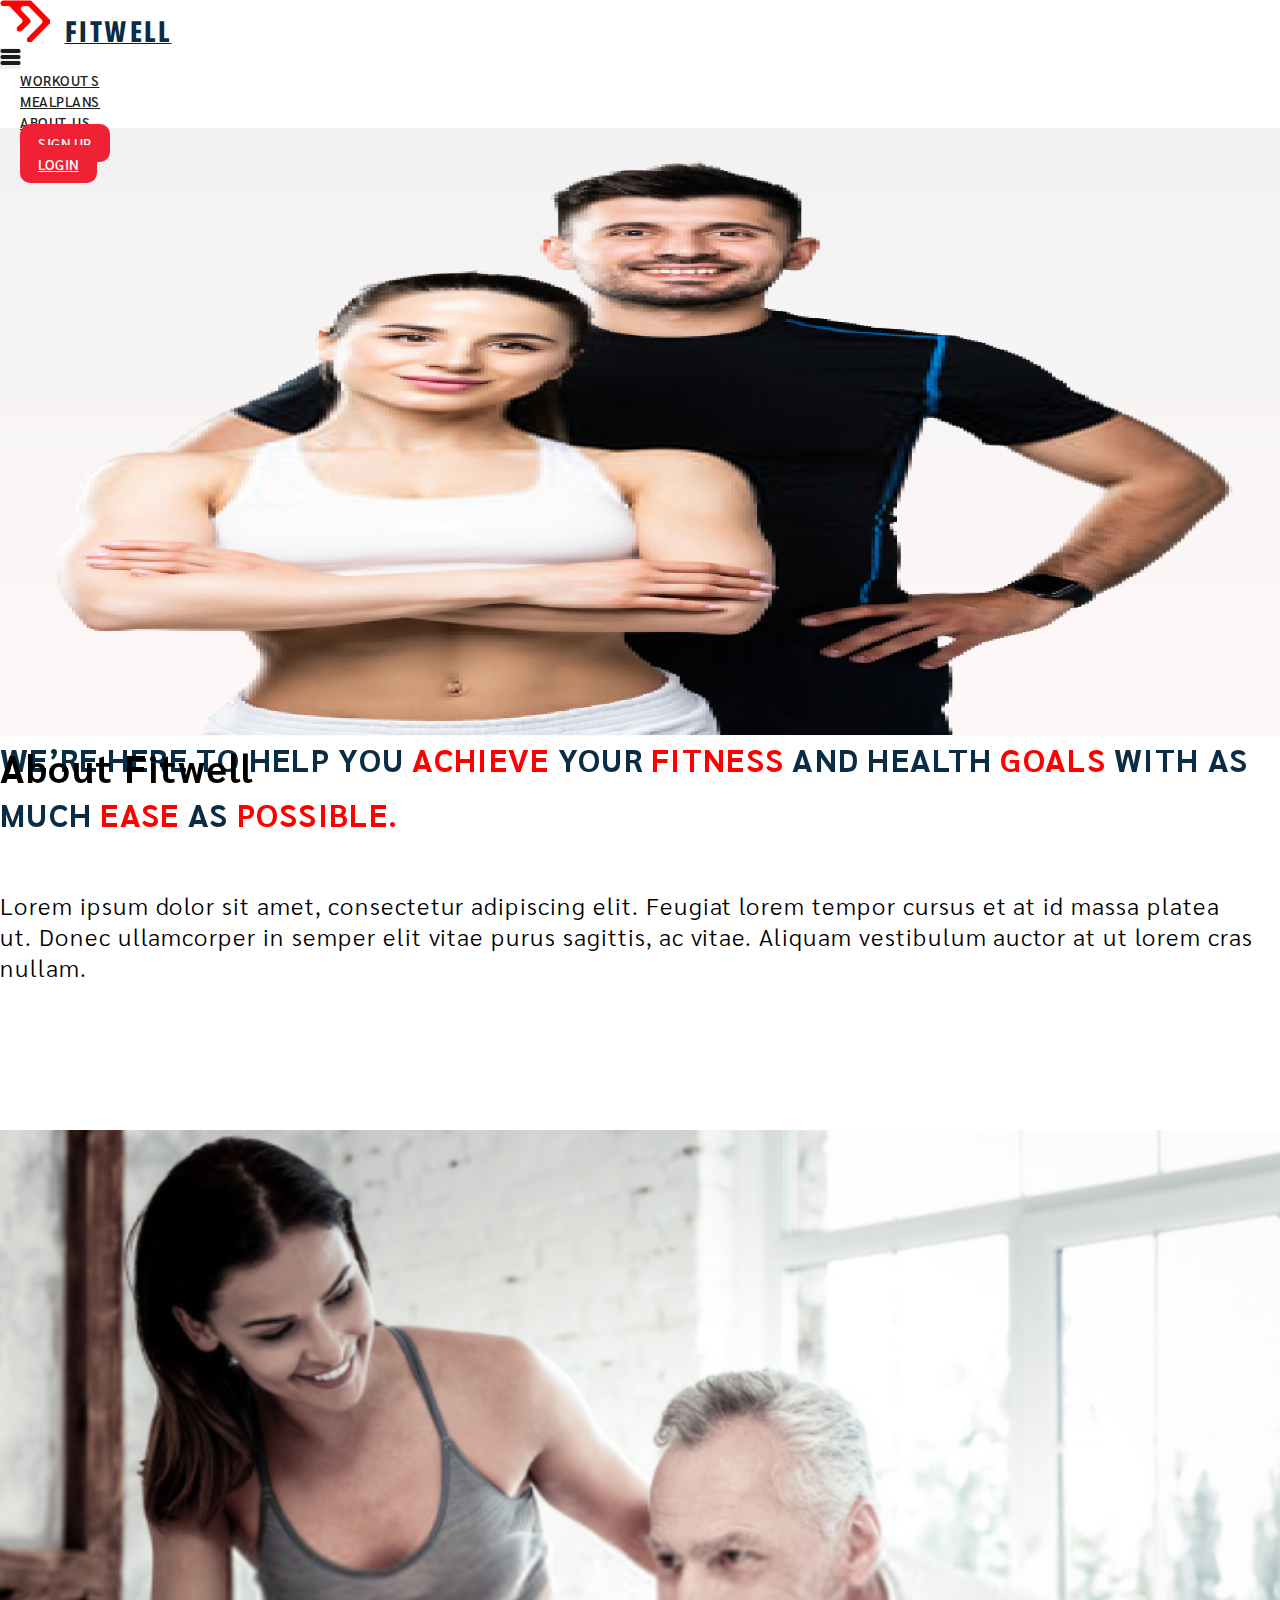
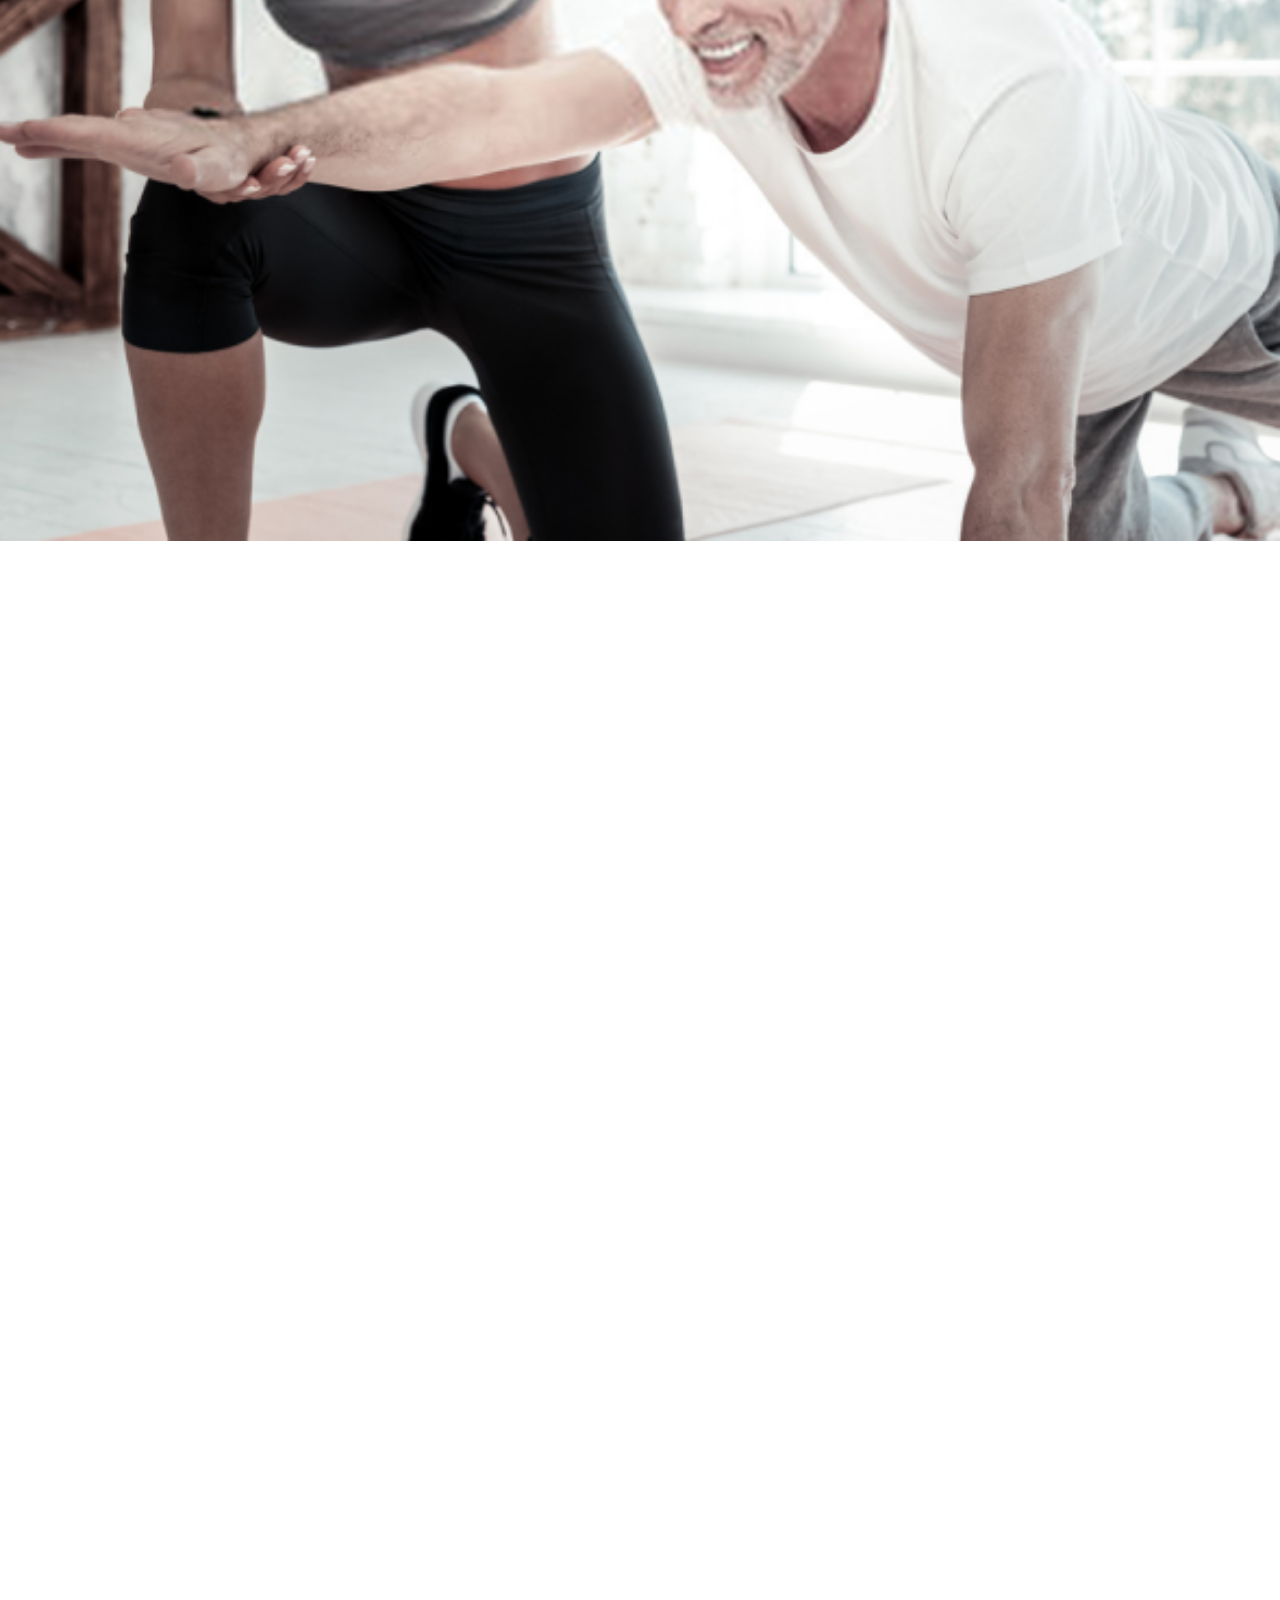
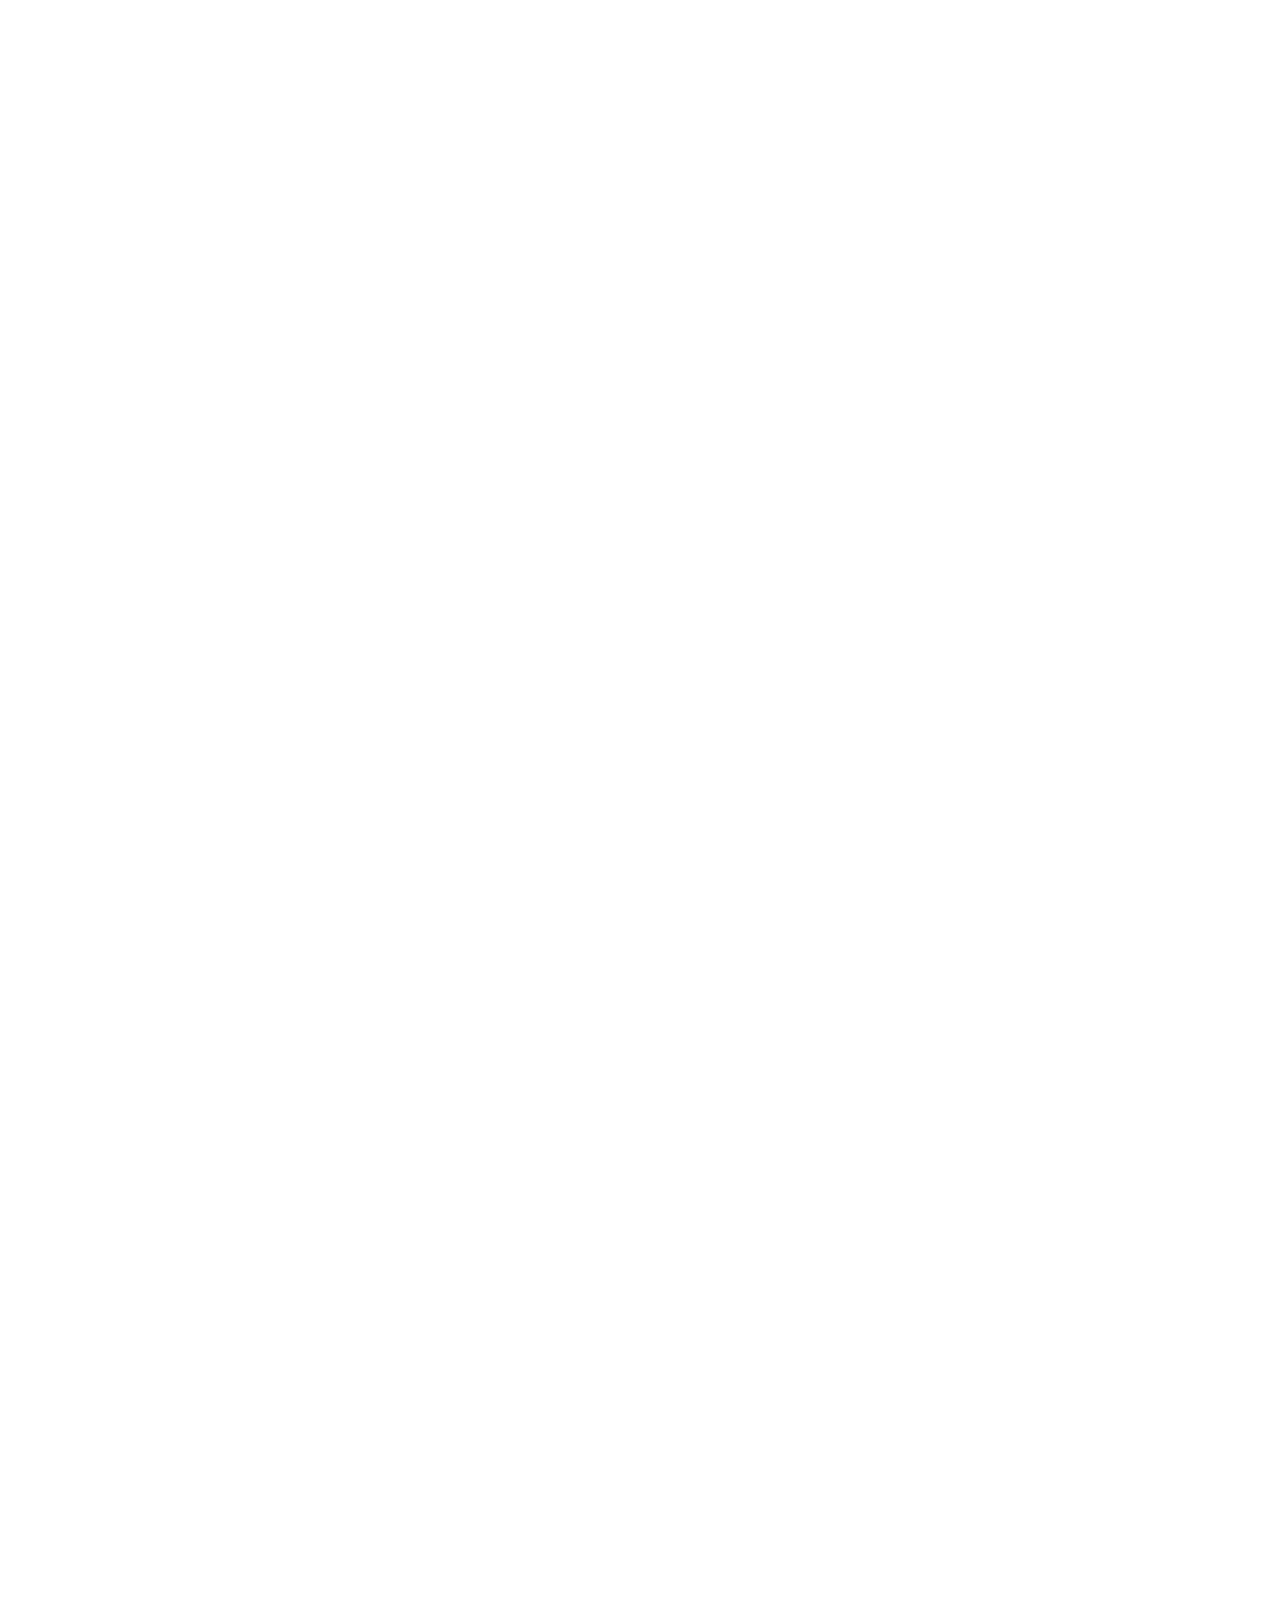
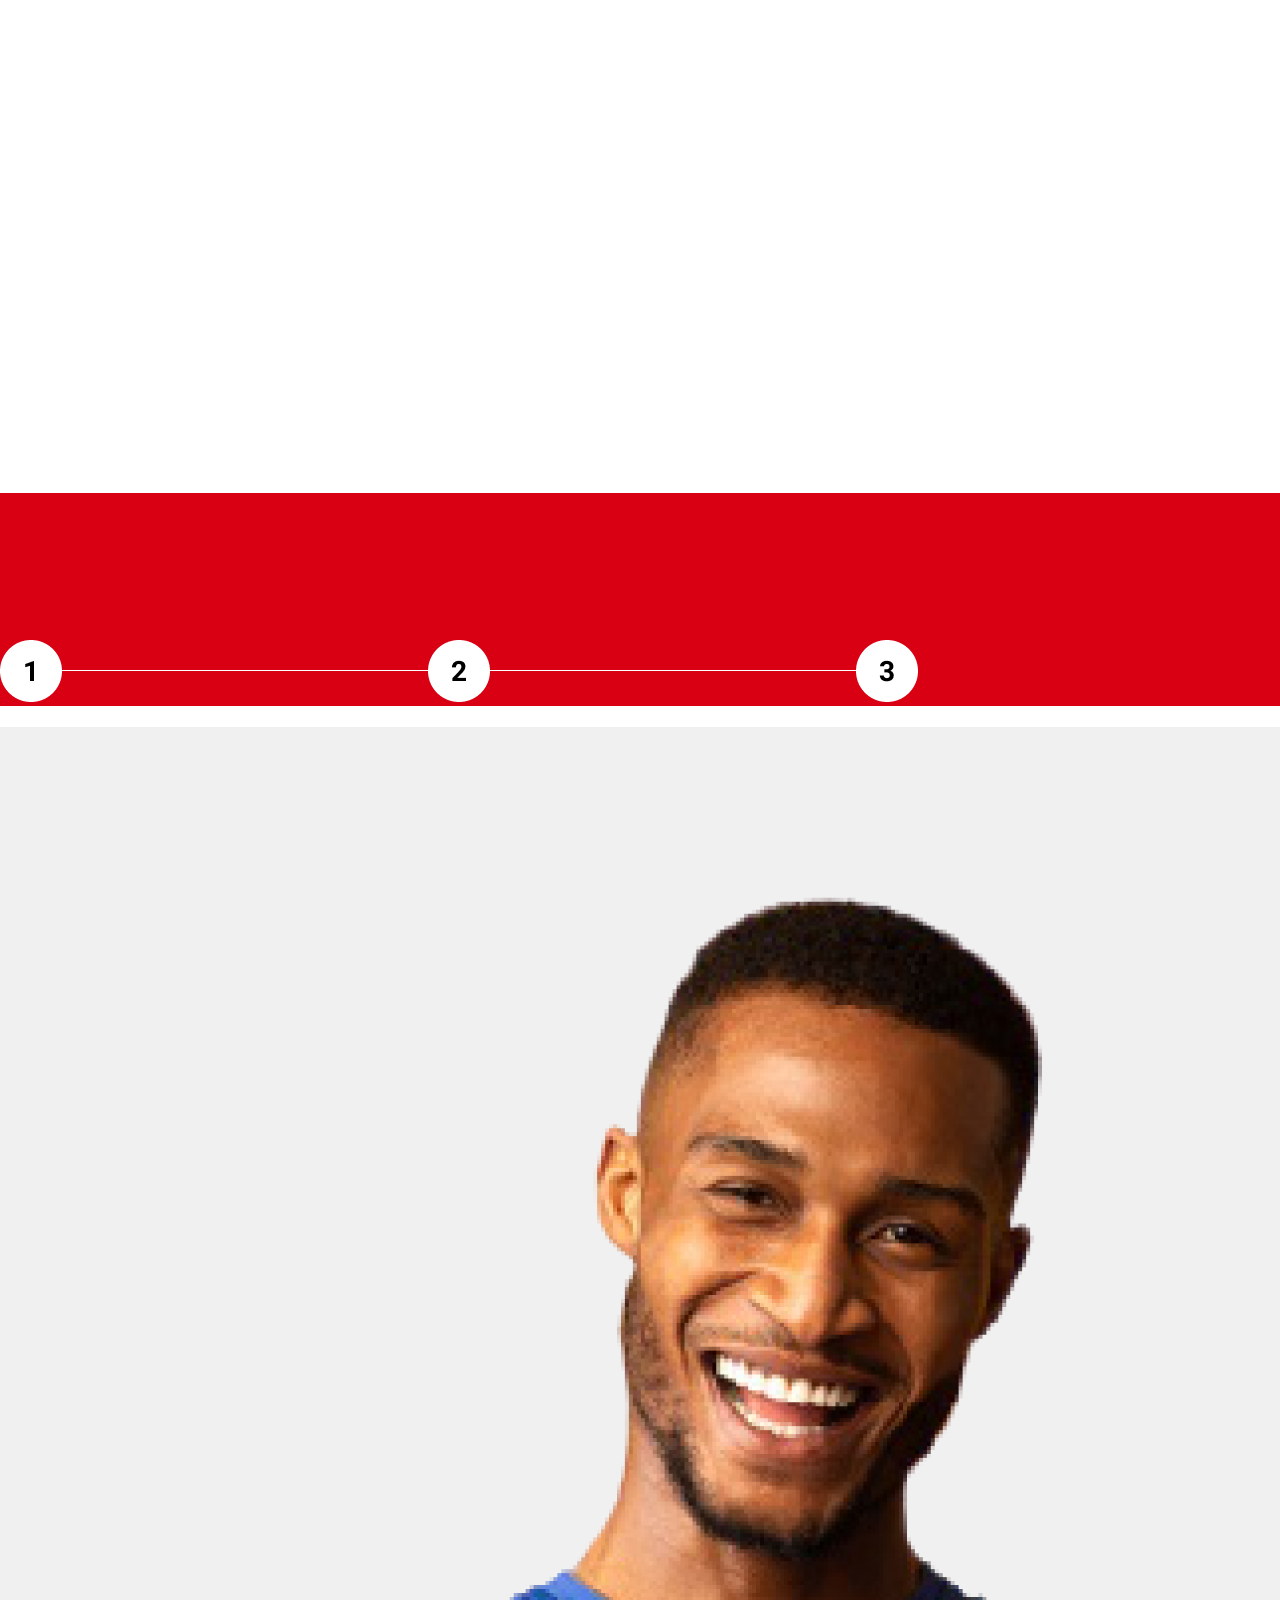
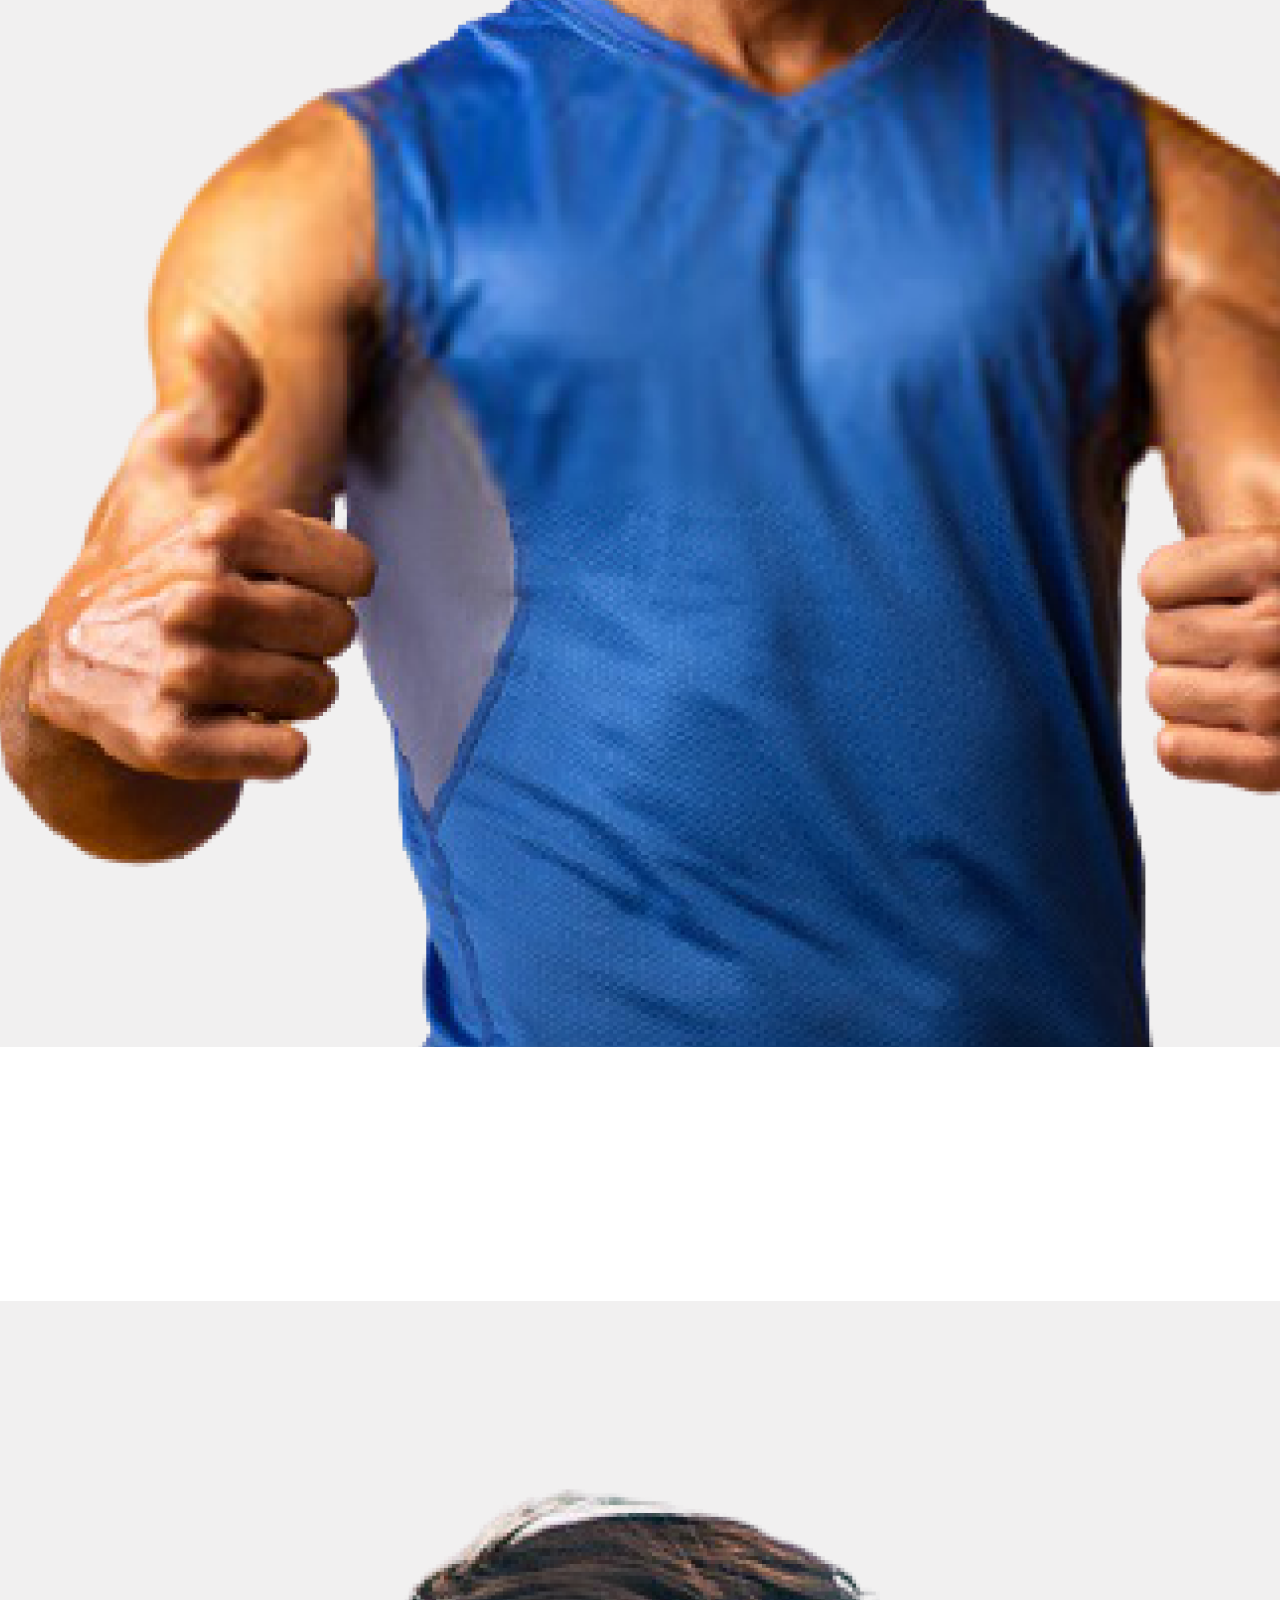
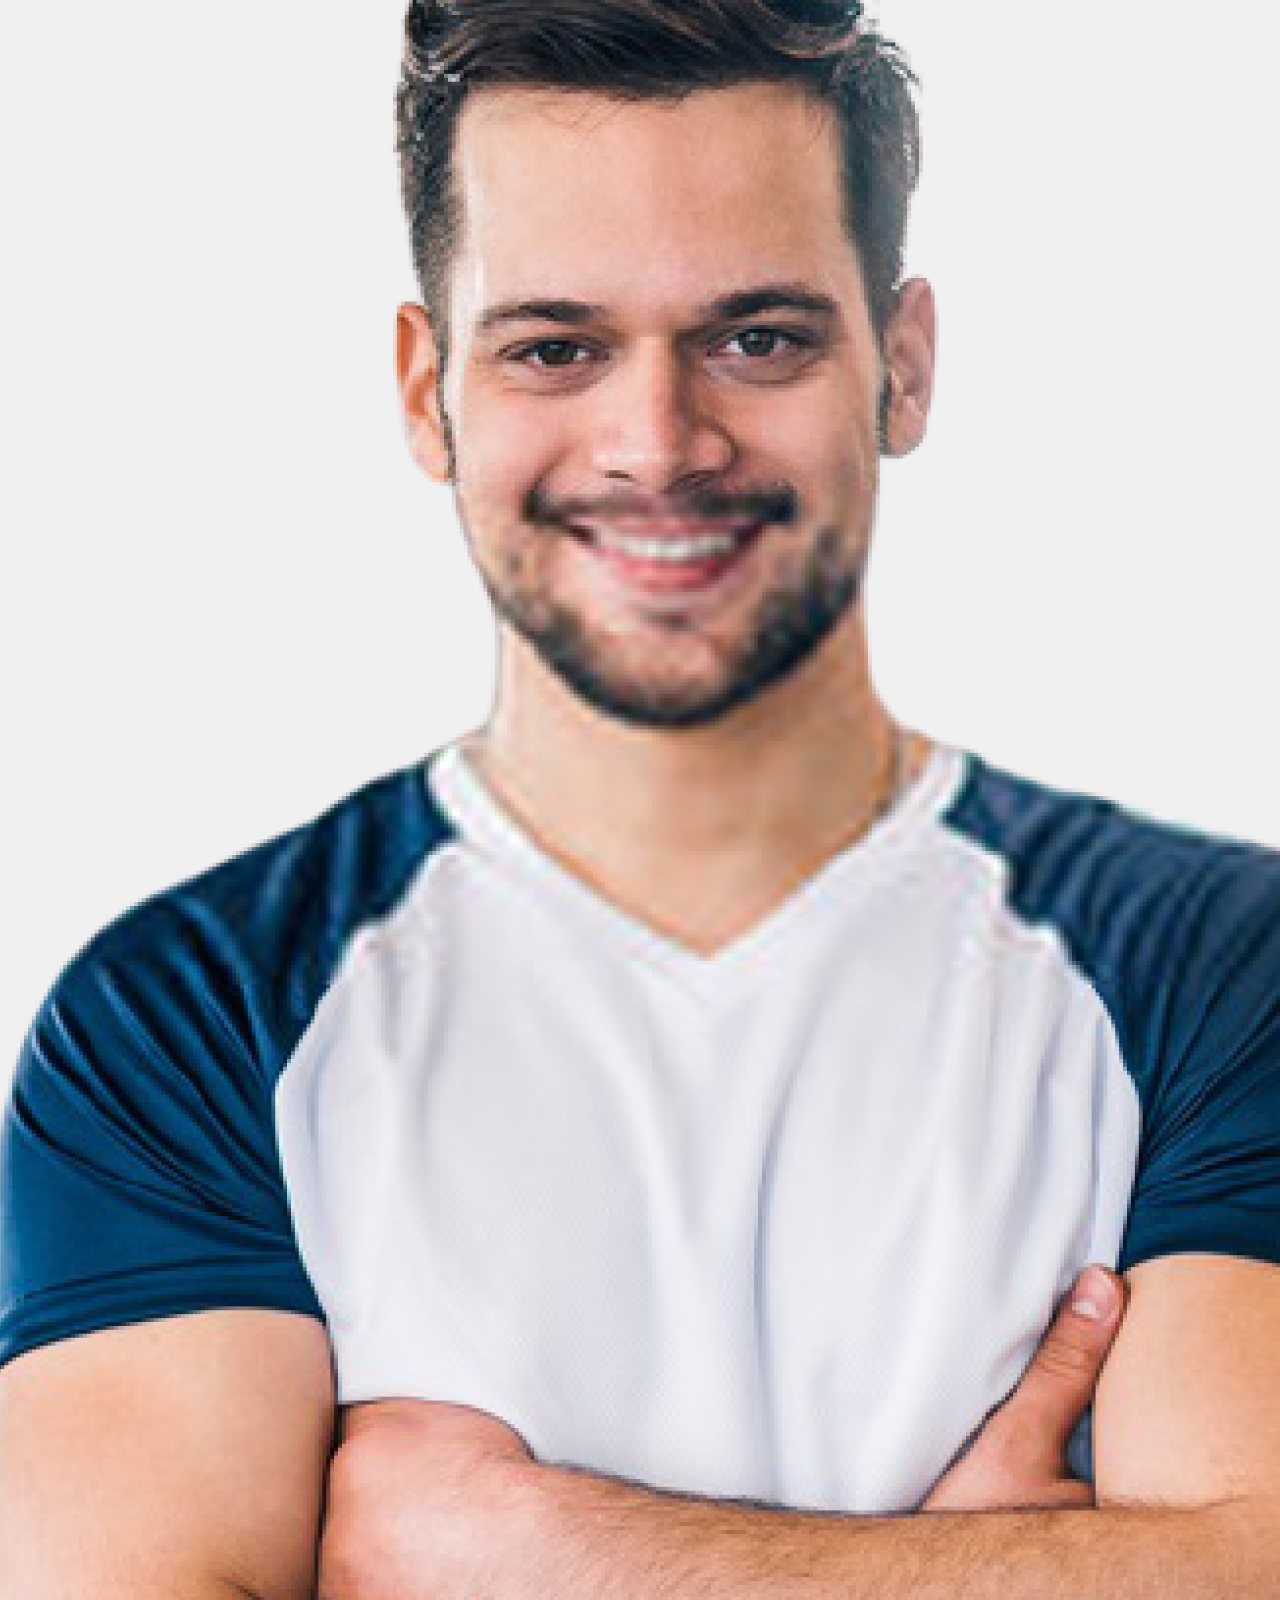
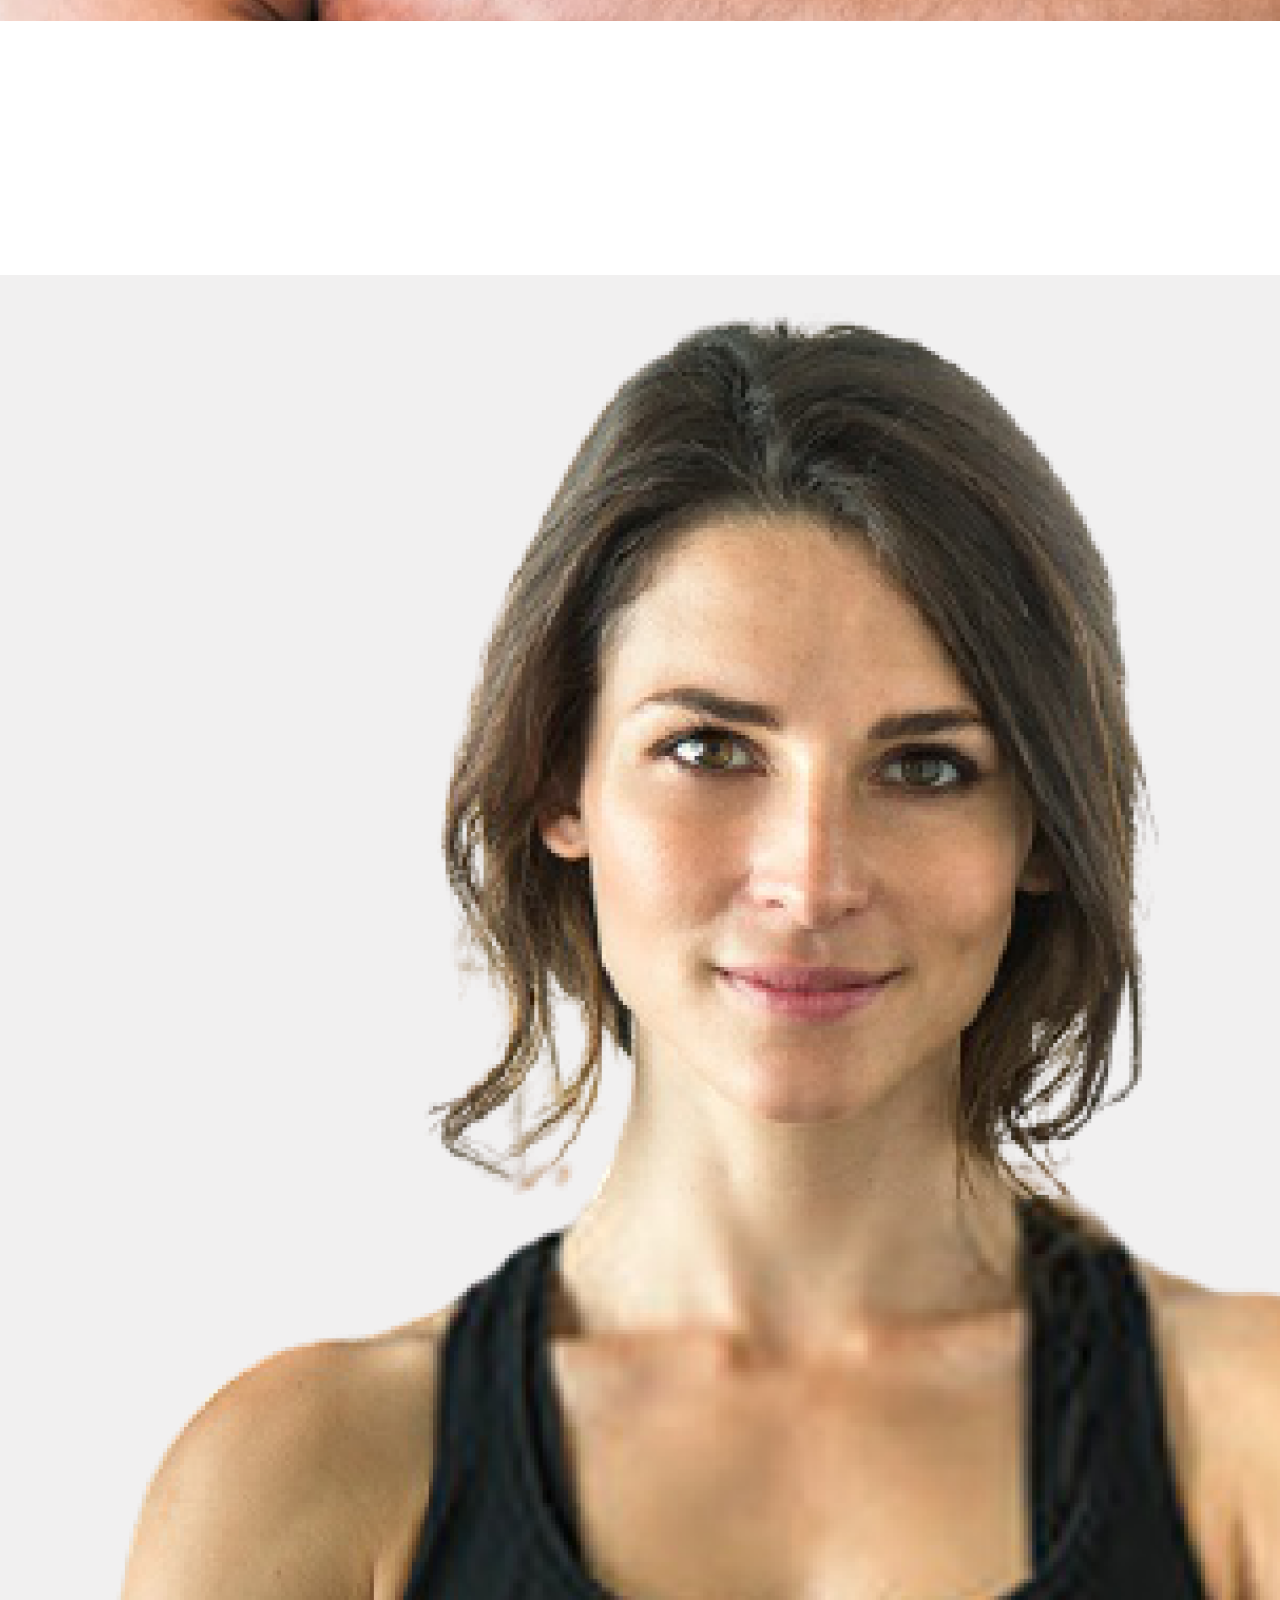
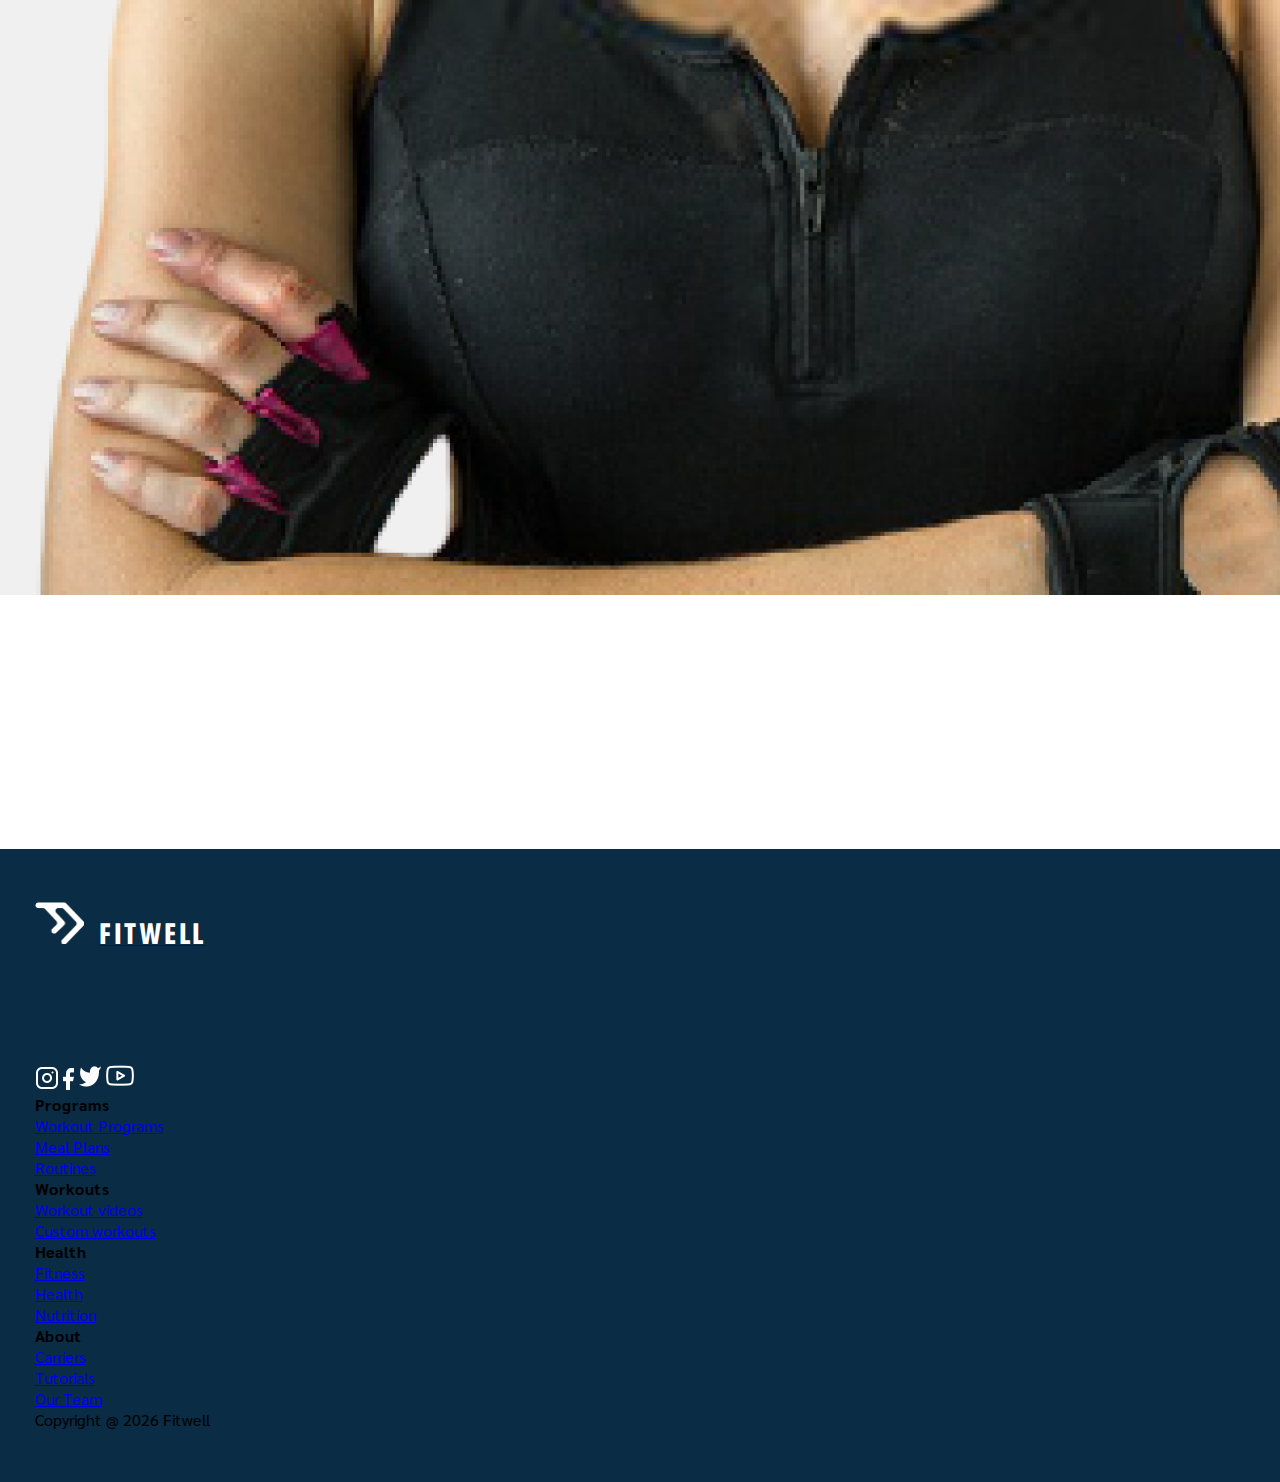
==== commit ca344d55: "Merge branch 'zuri-training:main' into main" ====
--- a/pages/about.html
+++ b/pages/about.html
@@ -21,22 +21,24 @@
     <link rel="stylesheet" href="https://unpkg.com/aos@next/dist/aos.css" />
   </head>
   <body id="topicon">
-    <header class="header">
+    <header class="header py-3">
       <!-- Start of navbar -->
-
-      <nav
+ <nav
         class="
-          navbar navbar-expand-lg navbar-light
-          bg-light
-          container
-          py-4
+          navbar container navbar-expand-lg
+          
           mybg-nav
         "
       >
         <div class="container-fluid align-items-center w-100 ">
-          <a class="navbar-brand" href="../index.html"
-            ><img src="../assets/images/landing/logo.png" alt=""
-          /></a>
+        
+          <!-- Navbar Logo Section -->
+        
+          <a class="align-items-center text-decoration-none justify-content-center d-flex" href="../index.html"
+            ><img src="../assets/images/about/fitwell-logo.png" alt="Fitwell Logo" class="logo"
+          /><span class="logo-text">FITWELL</span></a>
+
+           <!-- End of Navbar Logo Section -->
 
                      
 
@@ -92,56 +94,52 @@
           </div>
         </div>
       </nav> <!-- End of navbar -->
+     
     </header>
 
     <main id="main">
-      <!-- Hero Section -->
-      <section class="hero-about">
-        <div class="container">
-          <div class="row select-about">
-            <div class="col-lg-5 col-md-6 col-sm-6 col-12 about-img">
+      <!-- ---------------- Hero Section ------------ -->
+      <section class="hero-about container-fluid">
+        <!-- <div class="container-fluid"> -->
+          <div class="row select-about ">
+            <div class="col-lg-5 col-md-5 col-sm-12 col-12 about-img">
 
               <div class="hero-left-content">
                 
                 <img
-                  src="../assets/images/about/hero-about-image.png"
-                  alt=""
+                  src="../assets/images/about/abt.png"
+                  alt="Hero Image for Fitness Display"
                   class="
                     img-fluid
-                    l-img
-                    align-self-baseline
-                    flex-end
-                    mt-5
-                    pt-5
-                    align-items-end tipoff
-                  
+                    l-img                  
                   "
                 />
               </div>
             </div>
-            <div class="col-lg-7 col-md-6 col-sm-6 col-12 mt-5 m-tip">
-              <div class="mt-5 tipoff px-3">
-                <h3 class="h3 h3-header fw-bold" data-aos="fade-down" data-aos-duration="500">
-                  We are expert in getting <br />
-                  <span class="h3-header text-danger"> your body in shape</span>
+            <div class="col-lg-7 col-md-7 col-sm-12 col-12 mt-5 ">
+              <div class="mt-5 tipoff px-3 ms-5 hero-content-inner">
+           
+                <h3 class="h3-header" data-aos="fade-down" data-aos-duration="500">
+                  WE’RE HERE TO HELP YOU <span class="tcolor">ACHIEVE </span>  <span class="d-block"></span>YOUR <span class="tcolor">FITNESS</span> AND HEALTH <span class="tcolor">GOALS</span> <span class="d-block h3-header">WITH AS MUCH <span class="tcolor">EASE</span> AS <span class="tcolor">POSSIBLE.</span>
+                
                 </h3>
                 
-                  <p class="mt-4">Lorem ipsum dolor sit amet consectetur adipisicing elit. Rem corrupti corporis ratione ex totam accusamus id aliquid eius eveniet. Dignissimos quis odio architecto quidem asperiores?</p>
+                  <p class="hero-text text-lg-left">Lorem ipsum dolor sit amet, consectetur adipiscing elit. Feugiat lorem tempor cursus et at id massa platea ut. Donec ullamcorper in semper elit vitae purus sagittis, ac vitae. Aliquam vestibulum auctor at ut lorem cras nullam.</p>
 
           
               </div>
              
           </div>
-        </div>
+        <!-- </div> -->
       </section>
-      <!-- End of Hero Section -->
-
-      <!-- Lorem Exercise -->
-
-      <section class="container my-6">
-        <div class="row">
-          <div class="col-lg-4 col-md-6 col-sm-12 col-12 about-writeup p-5">
-            <h3 class="h3 fw-bold mb-4 lor" data-aos="fade-right" data-aos-duration="500">About Fitwell</h3>
+       <!-- ----------------End of Hero Section ------------ -->
+
+      <!-- -------- Lorem Exercise -------- -->
+
+      <section class="container-fluid my-5">
+        <div class="row abt-text">
+          <div class="col-lg-6 col-md-6 col-sm-12 col-12 about-writeup p-5">
+            <h3 class="lor" data-aos="fade-right" data-aos-duration="500">About Fitwell</h3>
             <p class="pr-4" data-aos="fade-down" data-aos-duration="500">
               Fitwell is made for your continous fitness and wellness.
               You can carry out various tasks ranging from setting fitness
@@ -167,7 +165,7 @@
            
           </div>
 
-          <div class="col-lg-8 col-md-6 col-sm-12 col-12 about-writeup-r p-5">
+          <div class="col-lg-6 col-md-6 col-sm-12 col-12 about-writeup-r p-5">
             <div class="">
               <img
                 src="../assets/images/about/stretch.png"
@@ -252,7 +250,7 @@
               </div>
             </div>
 
-            <div class="col-lg-4 col-md-4 col-sm-6 col-12 my-4">
+            <div class="col-lg-4 col-md-4 col-sm-6 col-12 my-3">
               <div class="text-center p-3">
                 <h4
                   class="h4 fw-bold my-5"
@@ -289,14 +287,14 @@
           <h2 class="h2 text-center fw-bold mt-4" data-aos="fade-down" data-aos-duration="500">Best Training Coach</h2>
 
           <div class="row justify-content-center align-items-center mt-5">
-            <div class="col-lg-4 col-md-4 col-sm-6 col-12 my-4">
+            <div class="col-lg-4 col-md-5 col-sm-6 col-12 my-3">
               <div class="card">
                 <img
                   src="../assets/images/about/p1.png"
                   class="card-img-top"
                   alt="..."
                 />
-                <div class="card-body">
+                <div class="card-body cb">
                   <h5 class="card-title fw-bold h5" data-aos="fade-right" data-aos-duration="500">McGrace</h5>
                   <h6 class="card-title" data-aos="fade-down" data-aos-duration="500">Expert</h6>
                   <p class="card-text" data-aos="fade-up" data-aos-duration="500">
@@ -306,14 +304,14 @@
               </div>
             </div>
 
-              <div class="col-lg-4 col-md-4 col-sm-6 col-12 my-4 d-flex justify-content-center">
+              <div class="col-lg-4 col-md-5 col-sm-6 col-12 my-3 d-flex justify-content-center">
               <div class="card card-mb">
                 <img
                   src="../assets/images/about/p2.png"
                   class="card-img-top"
                   alt="..."
                 />
-                <div class="card-body">
+                <div class="card-body cb">
                   <h5 class="card-title fw-bold h5" data-aos="fade-right" data-aos-duration="500">Afeez</h5>
                   <h6 class="card-title" data-aos="fade-down" data-aos-duration="500">Expert</h6>
                   <p class="card-text" data-aos="fade-up" data-aos-duration="500">
@@ -323,14 +321,14 @@
               </div>
             </div>
 
-            <div class="col-lg-4 col-md-4 col-sm-6 col-12 my-4 d-flex justify-content-center">
+            <div class="col-lg-4 col-md-5 col-sm-6 col-12 d-flex justify-content-center">
               <div class="card card-mb">
                 <img
                   src="../assets/images/about/p3.png"
                   class="card-img-top"
                   alt="..."
                 />
-                <div class="card-body">
+                <div class="card-body cb">
                   <h5 class="card-title fw-bold h5" data-aos="fade-right" data-aos-duration="500">Amah</h5>
                   <h6 class="card-title" data-aos="fade-down" data-aos-duration="500">Expert</h6>
                   <p class="card-text" data-aos="fade-up" data-aos-duration="500">
@@ -349,34 +347,62 @@
      
       <!-- Footer -->
 
-      <section class="footer-container">
-        <footer class="container">
-          <div class="row footer">
+      <footer class="footer-container container-fluid">
+        
+          <div class="row footer g-5 ft-text">
             <div
               class="
-                col-lg-3 col-md-12 col-sm-12 col-12
+                col-lg-4 col-md-12 col-sm-12 col-12
                 mobile-m
                 my-4
                 footer-img
               "
             >
               <div class="footer-logo">
-              <img src="../assets/images/about/footerlogo.png" alt="" class="img-fluid mt-5">
-              </div>
-            </div>
-
-            <div class="col-lg-3 col-md-4 col-sm-4 col-4 my-4 text-white">
-              <div class="mt-5">
-                <h4 class="h4 fw-bold">Workouts</h4>
-                <a href="#" class="text-decoration-none text-white mt-4"
-                  >Workout videos</a
-                >
-                <br />
-                <a href="#" class="text-decoration-none text-white mt-4"
-                  >Custom workouts</a
-                >
-              </div>
-              <div class="mt-5">
+                <div class="footer-left">
+<a class="align-items-center text-decoration-none justify-content-center d-flex" href="../index.html"
+            ><img src="../assets/images/about/fitwell-footer-logo.png" alt="Fitwell Logo" class="logo"
+          /><span class="logo-footer-text">FITWELL</span></a>
+                </div>
+              
+                <div
+              class="
+                footer-icon
+                d-flex
+                justify-content-center
+                align-items-center
+              "
+            >
+              <a href="#" class="mx-4"
+                ><img
+                  src="../assets/images/about/ins.png"
+                  alt=""
+                  class="img-fluid ins"
+              /></a>
+              <a href="#" class="mx-4"
+                ><img
+                  src="../assets/images/about/facebook.png"
+                  alt=""
+                  class="img-fluid fb"
+              /></a>
+              <a href="#" class="mx-4"
+                ><img
+                  src="../assets/images/about/twitter.png"
+                  alt=""
+                  class="img-fluid tw"
+              /></a>
+              <a href="#" class="ml-4"
+                ><img
+                  src="../assets/images/about/youtube.png"
+                  alt=""
+                  class="img-fluid yt"
+              /></a>
+            </div>
+              </div>
+            </div>
+
+            <div class="col-lg-2 col-md-4 col-sm-6 col-6 text-white ft-text">
+              <div class="">
                 <h4 class="h4 fw-bold">Programs</h4>
 
                 <a href="#" class="text-decoration-none text-white mt-4"
@@ -389,10 +415,24 @@
                   >Routines</a
                 >
               </div>
-            </div>
-
-            <div class="col-lg-3 col-md-4 col-sm-4 col-4 my-4 text-white">
-              <div class="mt-5">
+            
+            </div>
+            <div class="col-lg-2 col-md-4 col-sm-6 col-6 text-white">
+              <div class="">
+                <h4 class="h4 fw-bold">Workouts</h4>
+                <a href="#" class="text-decoration-none text-white mt-4"
+                  >Workout videos</a
+                >
+                <br />
+                <a href="#" class="text-decoration-none text-white mt-4"
+                  >Custom workouts</a
+                >
+              </div>
+            
+            </div>
+
+            <div class="col-lg-2 col-md-4 col-sm-6 col-6 text-white ft-text">
+              <div class="">
                 <h4 class="h4 fw-bold">Health</h4>
                 <a href="#" class="text-decoration-none text-white mt-4"
                   >Fitness</a
@@ -408,8 +448,8 @@
               </div>
             </div>
 
-            <div class="col-lg-3 col-md-4 col-sm-4 col-4 my-4 text-white">
-              <div class="mt-5">
+            <div class="col-lg-2 col-md-4 col-sm-6 col-6 text-white ft-text">
+              <div class="">
                 <h4 class="h4 fw-bold">About</h4>
                 <a href="#" class="text-decoration-none text-white mt-4"
                   >Carriers</a
@@ -424,19 +464,19 @@
                 >
               </div>
             </div>
-            <div class="hr"></div>
+          
           </div>
 
           <div
             class="
               d-flex
-              justify-content-between
+              justify-content-center
               align-items-center
-              mt-4
+              mt-5
               text-white
             "
           >
-          <div class="copyright">
+          <div class="copyright ">
             <p>Copyright @ 
               
               <script>
@@ -447,42 +487,10 @@
                   
               Fitwell</p>
               </div>
-            <div
-              class="
-                footer-icon
-                d-flex mb-3
-                justify-content-between
-                align-items-center
-              "
-            >
-              <a href="#" class="mx-4"
-                ><img
-                  src="../assets/images/about/in.png"
-                  alt=""
-                  class="img-fluid"
-              /></a>
-              <a href="#" class="mx-4"
-                ><img
-                  src="../assets/images/about/fb.png"
-                  alt=""
-                  class="img-fluid"
-              /></a>
-              <a href="#" class="mx-4"
-                ><img
-                  src="../assets/images/about/tw.png"
-                  alt=""
-                  class="img-fluid"
-              /></a>
-              <a href="#" class="ml-4"
-                ><img
-                  src="../assets/images/about/yt.png"
-                  alt=""
-                  class="img-fluid"
-              /></a>
-            </div>
-          </div>
-        </footer>
-      </section>    <!-- End of footer section -->
+          
+          </div>
+       
+      </footer>    <!-- End of footer section -->
     </main>
 
     <a href="#topicon" class="totop">&#8593;</a>
--- a/assets/css/about.css
+++ b/assets/css/about.css
@@ -1,57 +1,116 @@
 @import url('https://fonts.googleapis.com/css2?family=Sarabun:wght@200;300;400;500;600;700;800&display=swap');
+
+@import url('https://fonts.googleapis.com/css2?family=Squada+One&display=swap');
 
 * {
   padding: 0;
   margin: 0;
   box-sizing: border-box;
   font-family: 'Sarabun', sans-serif;
-  font-size:0.9375rem;
+  font-size: 16px;
+}
+
+.cb {
+  height: 250.2px;
+  box-sizing: border-box !important;
 }
 
 /* Totop Navigation */
 
-#topicon{
+#topicon {
   position: relative;
   scroll-behavior: smooth;
 }
 
-.totop{
+.totop {
   background-color: #fff;
   border-radius: 50%;
   padding: 0 12px;
   text-decoration: none;
-border: 3px solid #124E78;
-bottom: 30px;
-right: 20px;
-position: fixed;
-transition: 1s ease-in-out;
-font-size: 25px;
-display: none;
-}
-
-.totop.scrollup{
+  border: 3px solid #124e78;
+  bottom: 30px;
+  right: 20px;
+  position: fixed;
+  transition: 1s ease-in-out;
+  font-size: 25px;
+  display: none;
+}
+
+.totop.scrollup {
   display: block;
 }
 
-.totop.scrollup{
+.totop.scrollup {
   display: block;
 }
 
-.totop:hover{
+.totop:hover {
   background-color: #124e78;
-  transition: background .5s ease-in-out;
+  transition: background 0.5s ease-in-out;
   color: #ffffff;
   border: 3px solid #ffffff;
 }
 
-.din-color{
-color: #124E78;
+.din-color {
+  color: #124e78;
+}
+
+/* Logo Section */
+.logo {
+  width: 3.094rem;
+  height: 2.625rem;
+}
+
+.logo-text {
+  font-family: Squada One;
+  font-style: normal;
+  font-weight: normal;
+  font-size: 2rem;
+  margin-left: 0.938rem;
+  line-height: 2.125rem;
+  letter-spacing: 0.08em;
+  color: #0a2c44;
+}
+
+.tcolor {
+  font-family: Sarabun;
+  font-style: normal;
+  font-weight: bold;
+  font-size: 32px;
+  line-height: 48px;
+  letter-spacing: 0.04em;
+  color: #ff0000;
+}
+
+.abt-text p {
+  font-family: Sarabun;
+  font-style: normal;
+  font-weight: normal;
+  font-size: 1.5rem;
+  line-height: 1.75rem;
+  letter-spacing: 0.04em;
+  color: #000000;
+}
+
+.abt-text h3 {
+  font-family: Sarabun;
+  font-style: normal;
+  font-weight: bold;
+  font-size: 2rem;
+  line-height: 42px;
+  letter-spacing: 0.04em;
+  color: #000000;
 }
 
 /* End of Totop Navigation */
 
 .mybg-nav {
   background-color: #fff !important;
+  /* padding-right: var(--bs-gutter-x, 0.75rem) !important;
+  padding-left: var(--bs-gutter-x, 0.75rem) !important;
+  margin-right: auto !important;
+  margin-left: auto !important; */
+  height: auto !important;
 }
 
 .navbar-toggler:focus {
@@ -59,24 +118,34 @@
   box-shadow: 0 !important;
 }
 
-.navbar button.navbar-toggle { border: none; }
+.navbar button.navbar-toggle {
+  border: none;
+}
 
 .navbar-light .navbar-toggler {
   color: transparent !important;
   border-color: transparent !important;
 }
 
-.navbar-toggler:focus{
+.navbar-toggler:focus {
   outline: 0 !important;
   box-shadow: 0 !important;
 }
 
-.navbar-toggler{
+.navbar-toggler {
   border: 0 !important;
   padding: 0 !important;
 }
 
-
+.main {
+  position: relative;
+  display: block;
+}
+
+.header {
+  height: 128px !important;
+  background-color: #fff !important;
+}
 .nav-link {
   color: #1f1e1d !important;
   padding: 0 20px !important;
@@ -115,9 +184,28 @@
 
 /* Hero Section */
 
+/* .tipoff,
+.m-tip {
+  display: flex;
+  flex-direction: column;
+  height: 608px;
+} */
+
+.hero-text {
+  font-family: Sarabun;
+  font-weight: 300;
+  /* width: 659px; */
+  /* text-align: left; */
+  margin-right: 23px;
+  font-size: 1.5rem;
+  line-height: 31px;
+  letter-spacing: 0.04em;
+  color: #000000;
+  margin-top: 3.25rem;
+}
+
 .hero-about {
-  /* height: 745px; */
-  height: auto;
+  height: 608px;
   background: linear-gradient(
     180deg,
     rgba(0, 0, 0, 0.05) 0%,
@@ -125,48 +213,42 @@
   );
 }
 
-.hero-left-content{
+.hero-left-content {
   align-self: baseline;
   display: flex;
   justify-content: center;
   align-items: baseline;
-  /* width: 577px;
-  height: 671px; */
-}
-
-/* .l-img{
-  width: 100%;
-  align-self: baseline;
-  height: 100%;
-} */
+}
 
 .about-img img {
   width: 100%;
-  height: 100%;
-  margin-right: 20px;
+  height: 575px;
+  top: 0;
+  margin-top: 2rem;
 }
 
 .h3-header {
   font-family: Sarabun;
   font-style: normal;
   font-weight: bold;
-  font-size: 50px;
-  line-height: 63px;
-  letter-spacing: 0.04em;
+  font-size: 32px;
+  line-height: 48px;
+  letter-spacing: 0.04em;
+  color: #0a2c44;
 }
 
 .mt-6 {
   margin-top: 10rem;
 }
 
-.my-6{
+.my-6 {
   margin: 8rem auto !important;
 }
 
 /* About writeup */
 
 .about-writeup p {
-  text-align: justify;
+  text-align: left;
   margin-top: 36px;
 }
 
@@ -199,30 +281,46 @@
 /* footer */
 
 .footer-container {
-  min-height: 462px;
-  height: 100%;
+  min-height: 288px;
   background: #0a2c44;
-}
-.footer-img {
-  position: relative;
-}
-
-.footer-logo img{
-  width: 100px;
-}
-
-/* .footer-logo {
-  display: flex;
-  justify-content: center;
-  align-items: center;
-  height: 100%;
-} */
-
-.hr {
-  width: 100%;
-  margin-top: 50px;
-  background-color: #fff;
-  height: 2px;
+  padding: 52.5px 34.5px !important;
+}
+
+.footer-left {
+  margin-bottom: 7rem;
+}
+
+.logo-footer-text {
+  font-family: Squada One;
+  font-style: normal;
+  font-weight: normal;
+  margin-left: 0.938rem;
+  font-size: 32px;
+  line-height: 34px;
+  letter-spacing: 0.08em;
+  color: #ffffff;
+}
+
+.foot-logo {
+  width: 49.5px;
+  height: 42px;
+}
+
+.ins {
+  width: 24px;
+  height: 24px;
+}
+.fb {
+  width: 11px;
+  height: 22px;
+}
+.tw {
+  width: 24px;
+  height: 27px;
+}
+.yt {
+  width: 28px;
+  height: 28px;
 }
 
 #card-mb {
@@ -306,60 +404,49 @@
     margin-top: 5px !important;
   }
 
-  .footer-container {
-    height: 100%;
-    background: #0a2c44;
-  }
-  
-  .h3-header,
-  .lor {
-    text-align: center;
-  }
-}
-
-@media (max-width: 1199px) {
+  .header {
+    position: relative;
+  }
+}
+
+@media only screen and(min-width: 768px) {
+  .footer-left .logo {
+    width: 10% !important;
+  }
+
+  .mybg-nav .logo {
+    width: 2.094rem;
+    height: 1.625rem;
+  }
+
+  .logo-text {
+    font-size: 20px !important;
+  }
+
+  .hero-content-inner {
+    margin: 0 !important;
+  }
+
   .h3-header {
-    font-size: 30px;
-    line-height: 40px;
-    letter-spacing: 0.04em;
-  }
-
-  .tipoff {
-    margin-top: 5px !important;
-  }
-
-  .img-stack img {
-    margin: 10px 0 !important;
-  }
-
-  .about-img img {
-    width: 100%;
-    height: auto;
-  }
-
-  .img-stack {
-    display: flex;
-    float: none;
-  }
-
-  .img-stack img {
-    width: 250px;
-    padding: 10px;
-    height: auto;
-  }
-
-  .m-tip {
-    display: flex;
-    flex-direction: column;
-  }
-}
-
-@media (max-width: 408px) {
-  .btn-hide-mb {
-    display: flex;
-  }
-
-  div.btn-desk {
+    width: 100% !important;
+    margin: 0 !important;
+  }
+  .hero-about {
+    height: auto !important;
+    width: 100% !important;
+  }
+
+  .hero-content-inner {
+    width: 100% !important;
+  }
+
+  .about-writeup h3 {
+    margin: 0 !important;
+  }
+}
+
+@media only screen and (max-width: 410px) {
+  .my-btn {
     display: none !important;
   }
 }
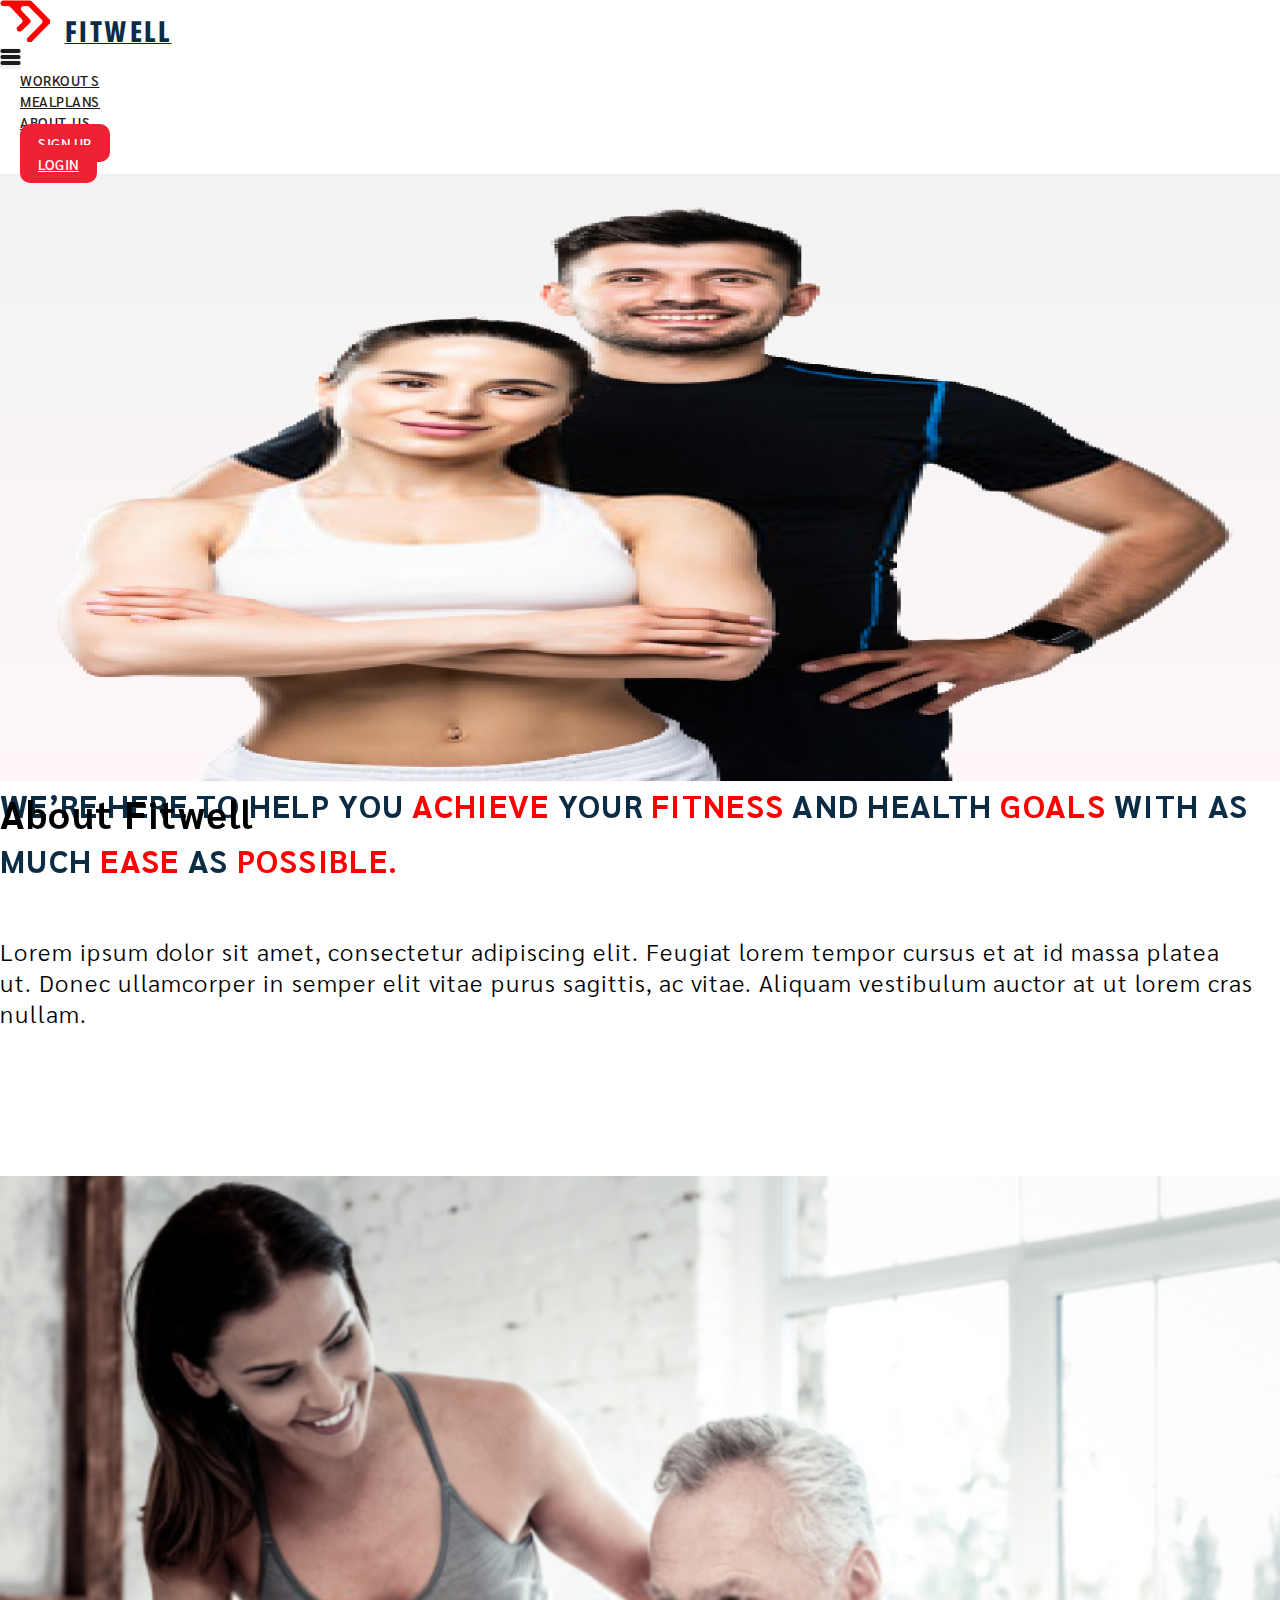
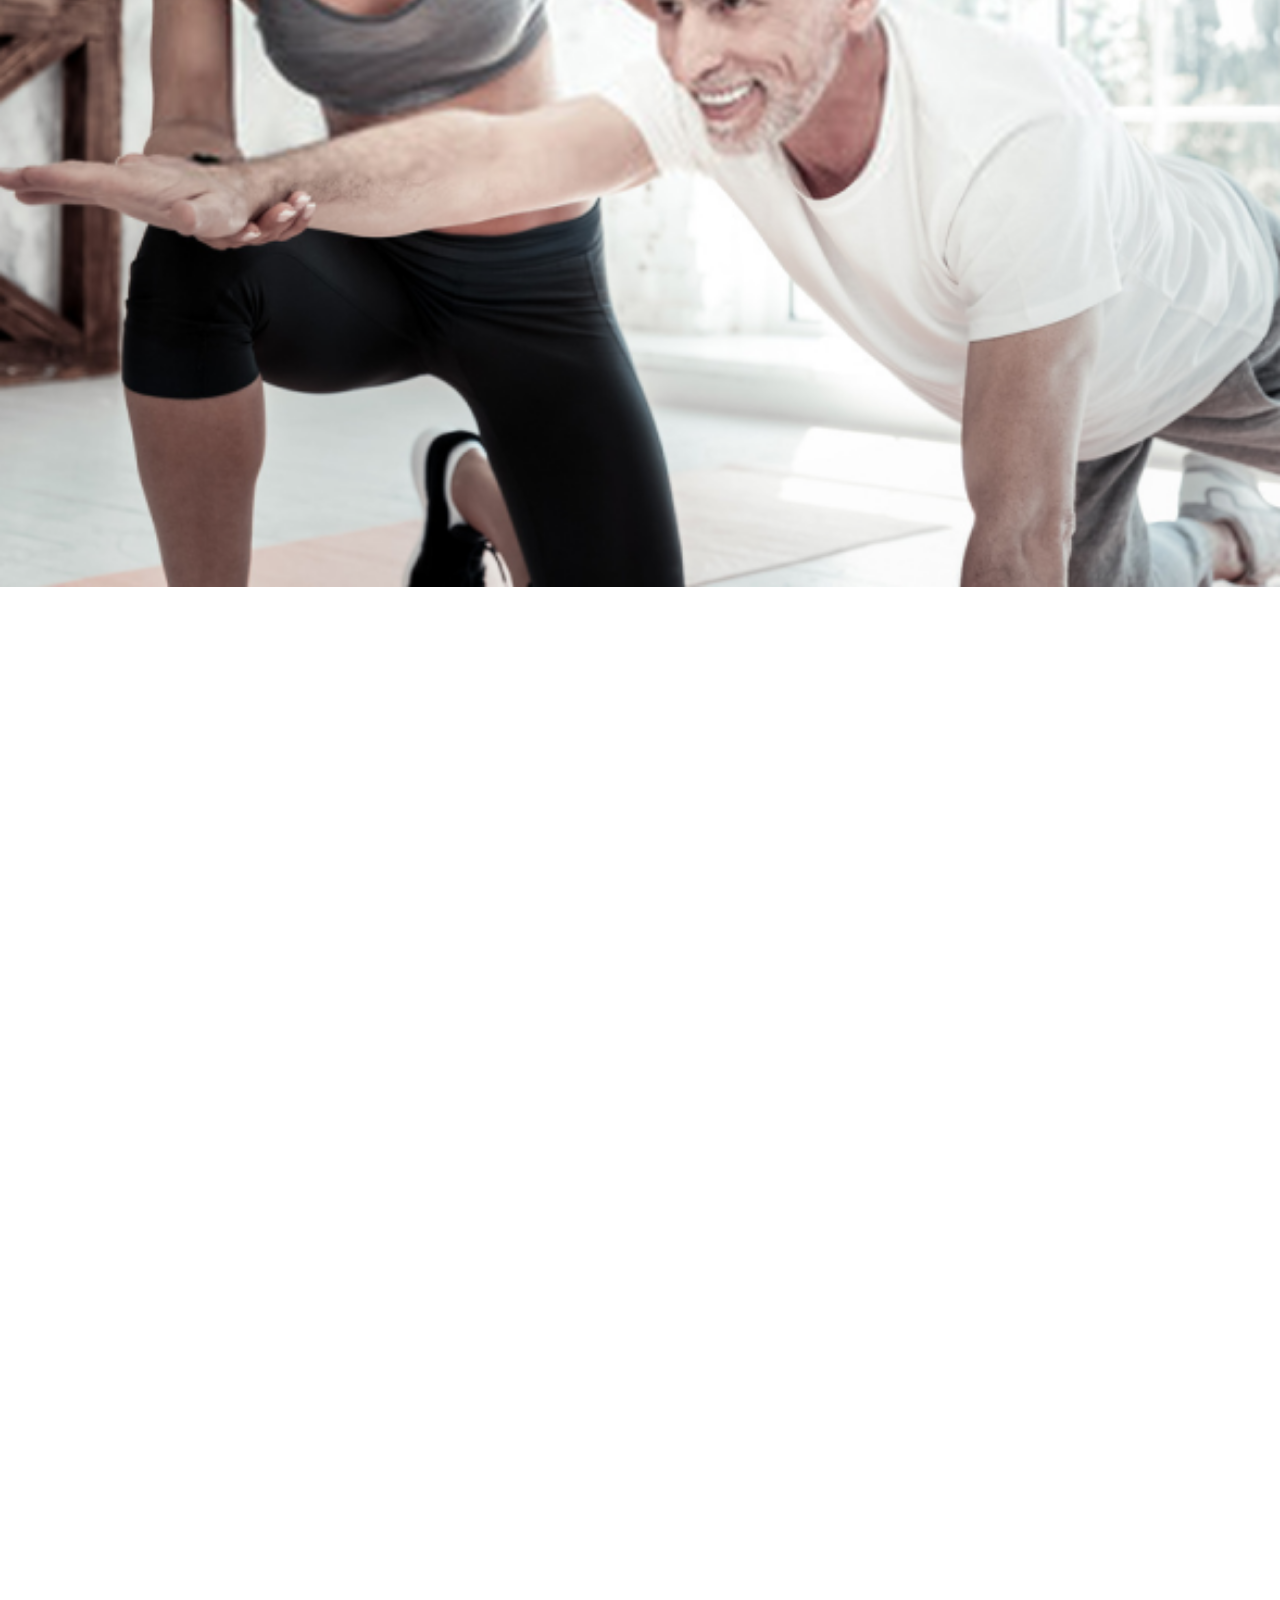
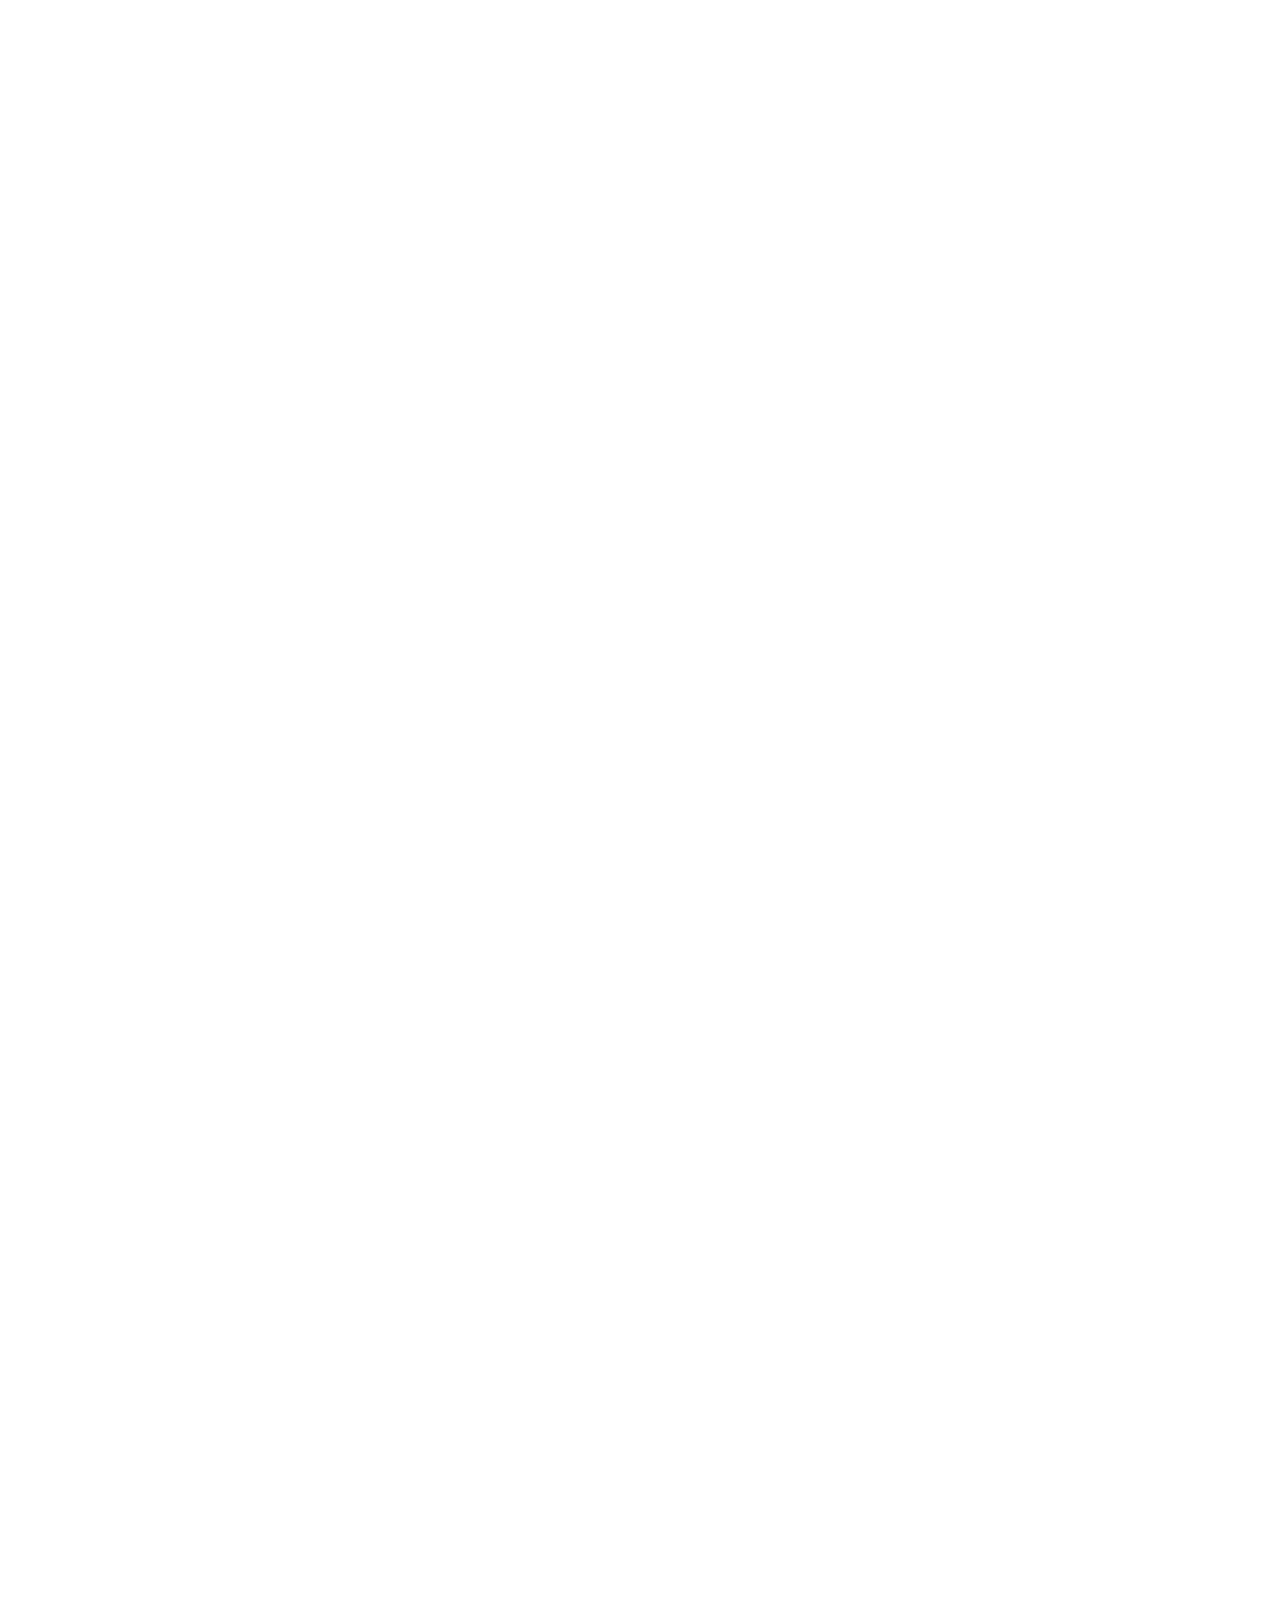
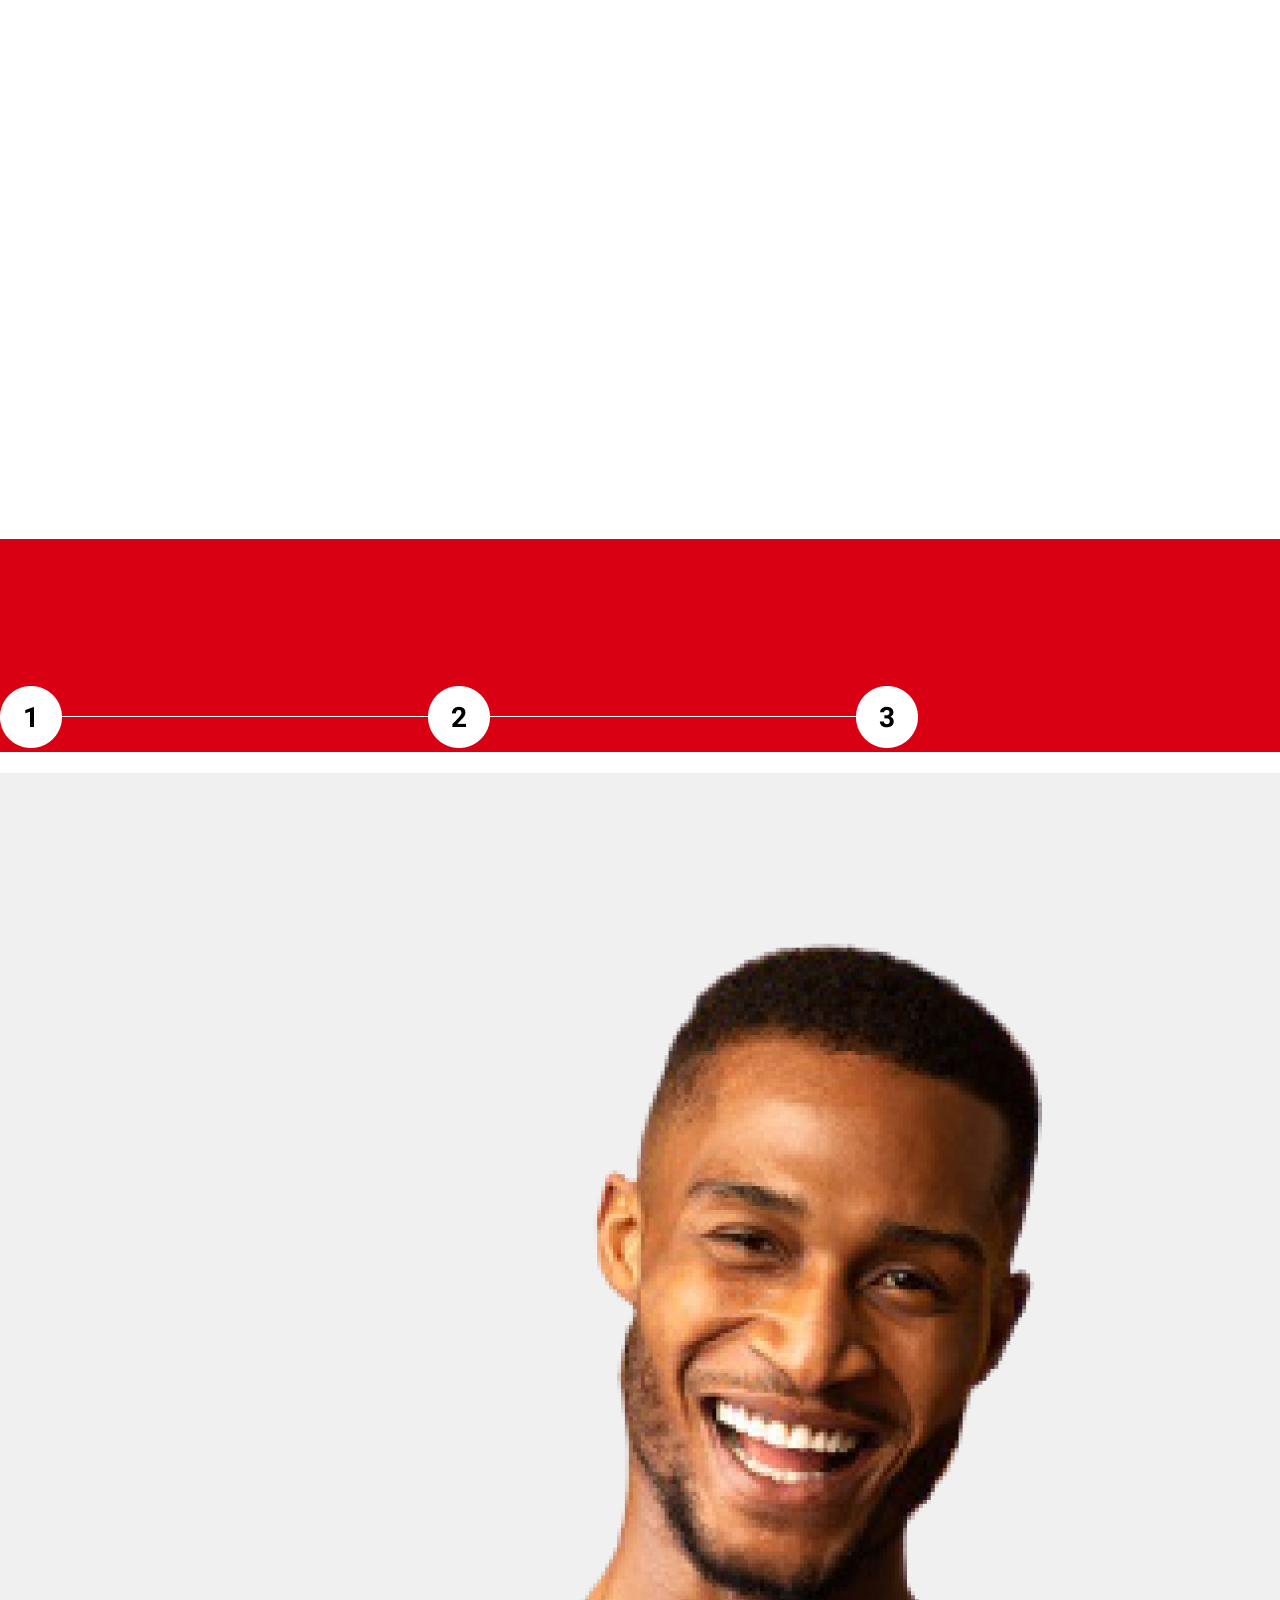
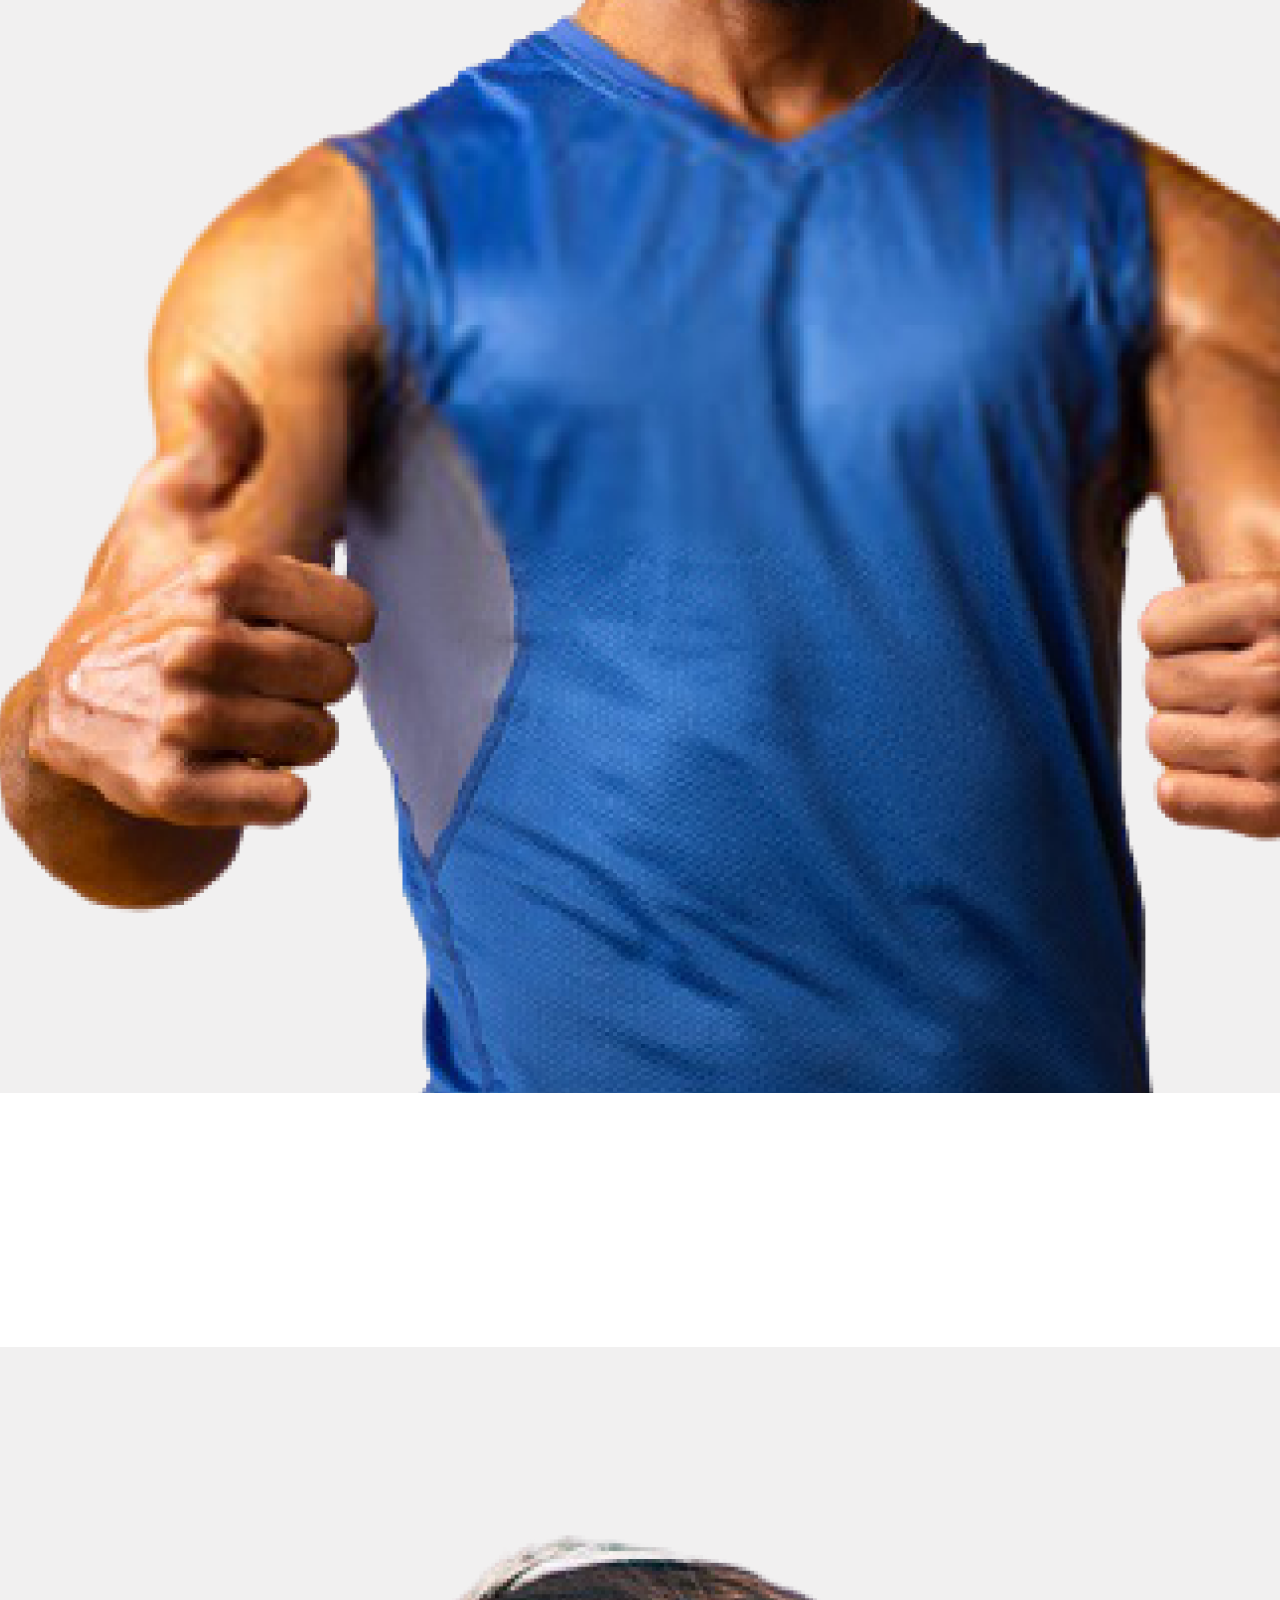
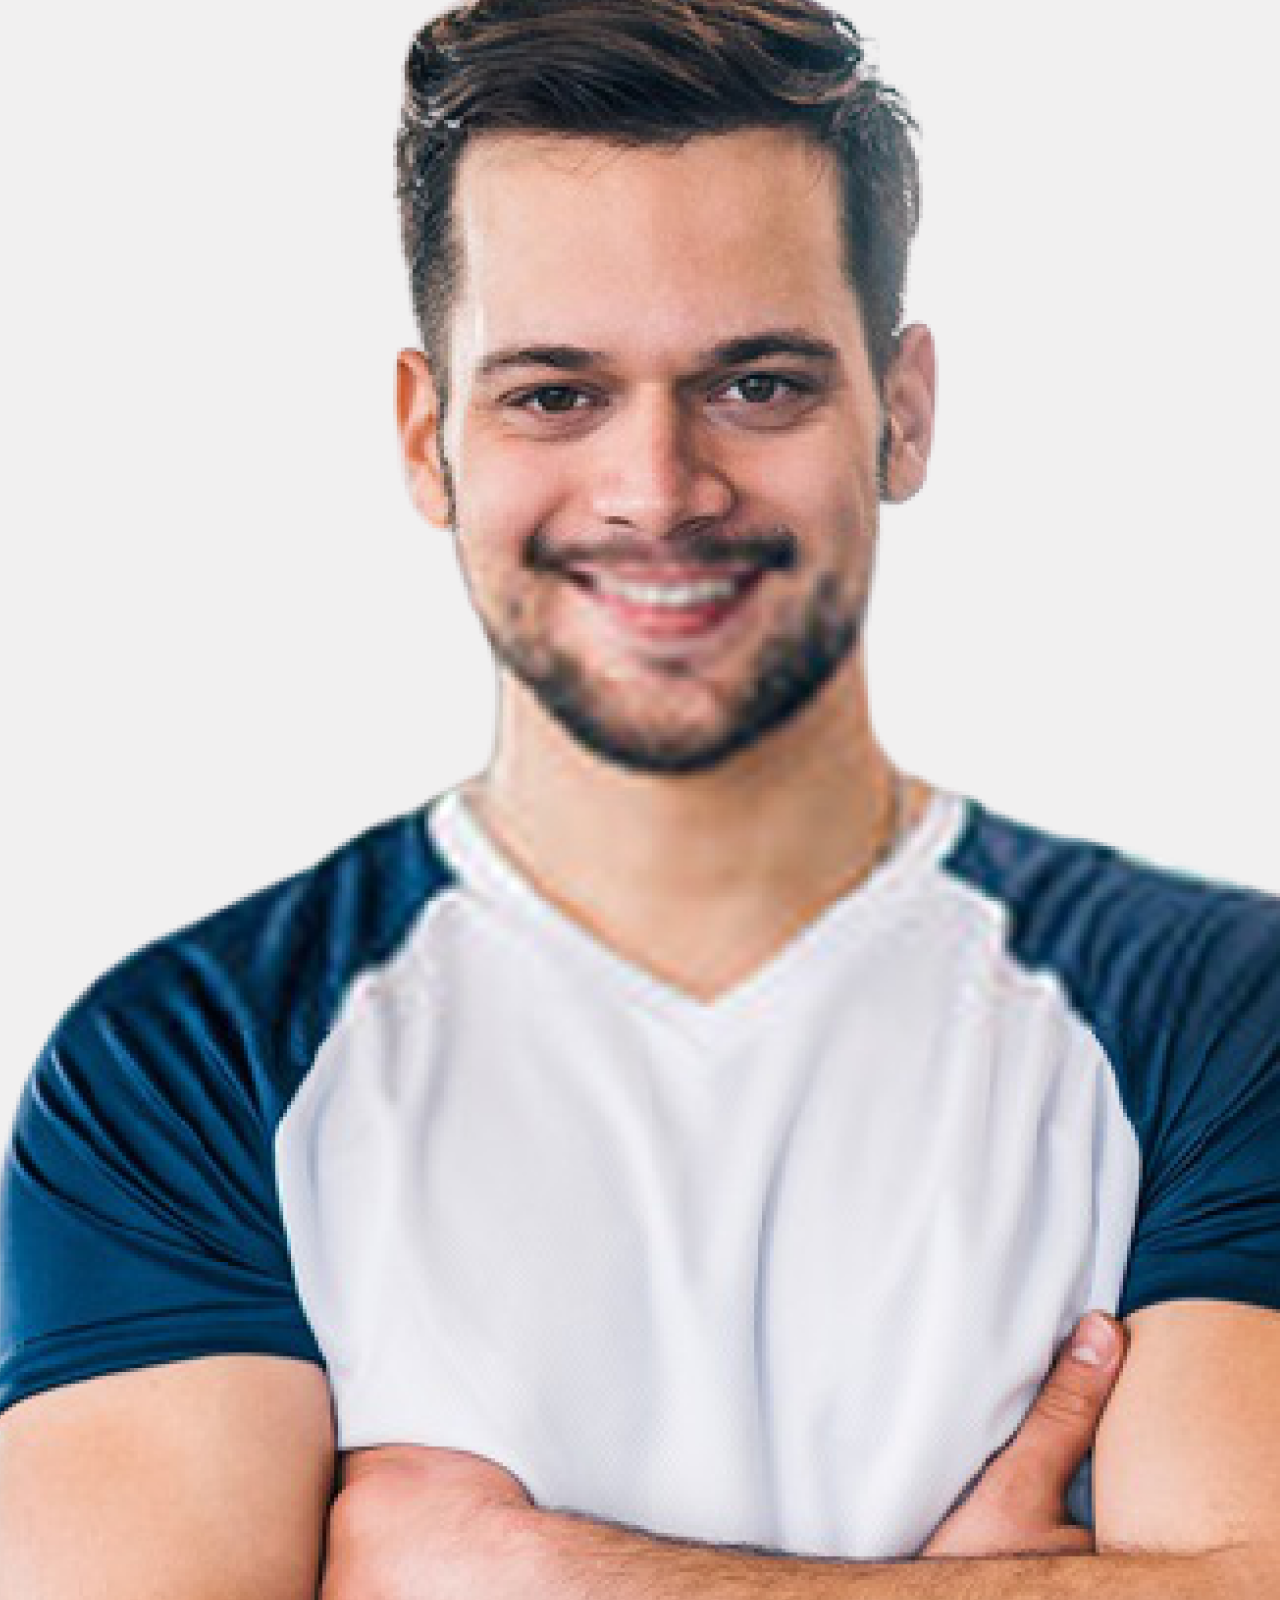
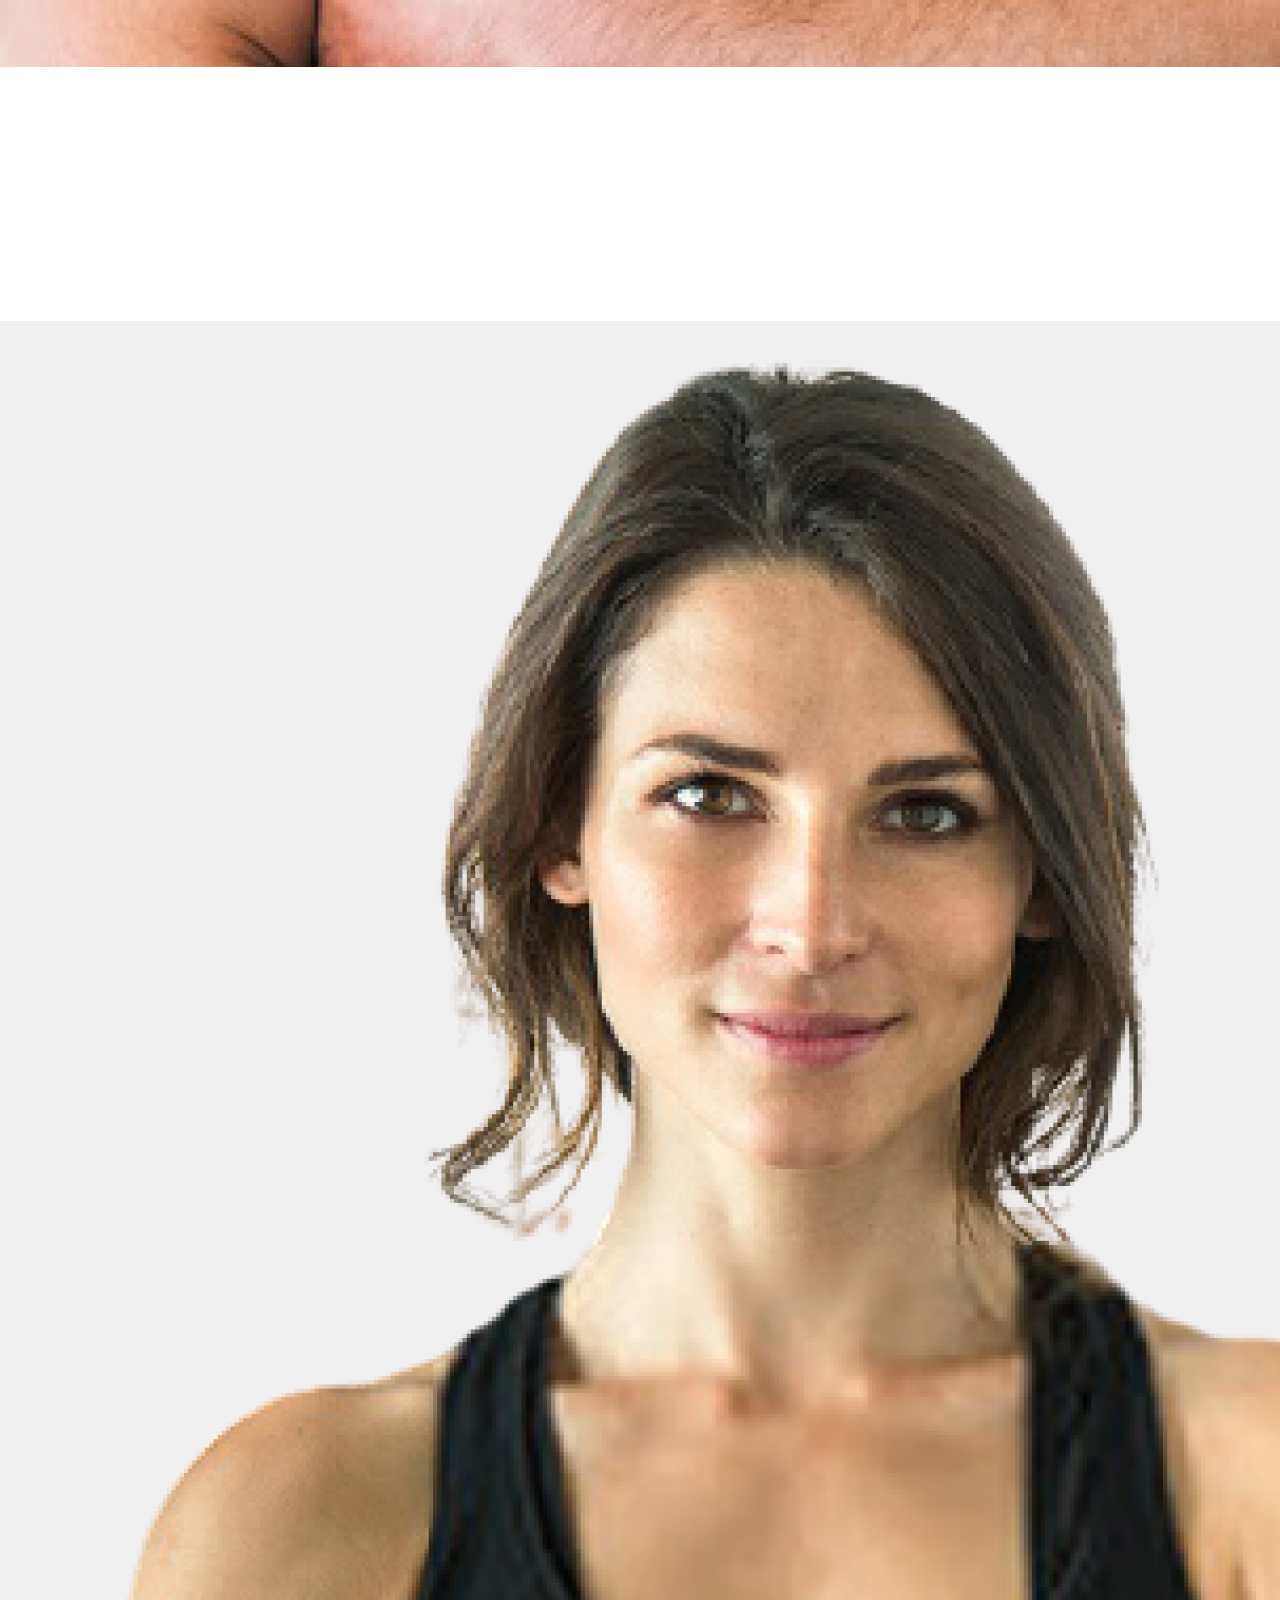
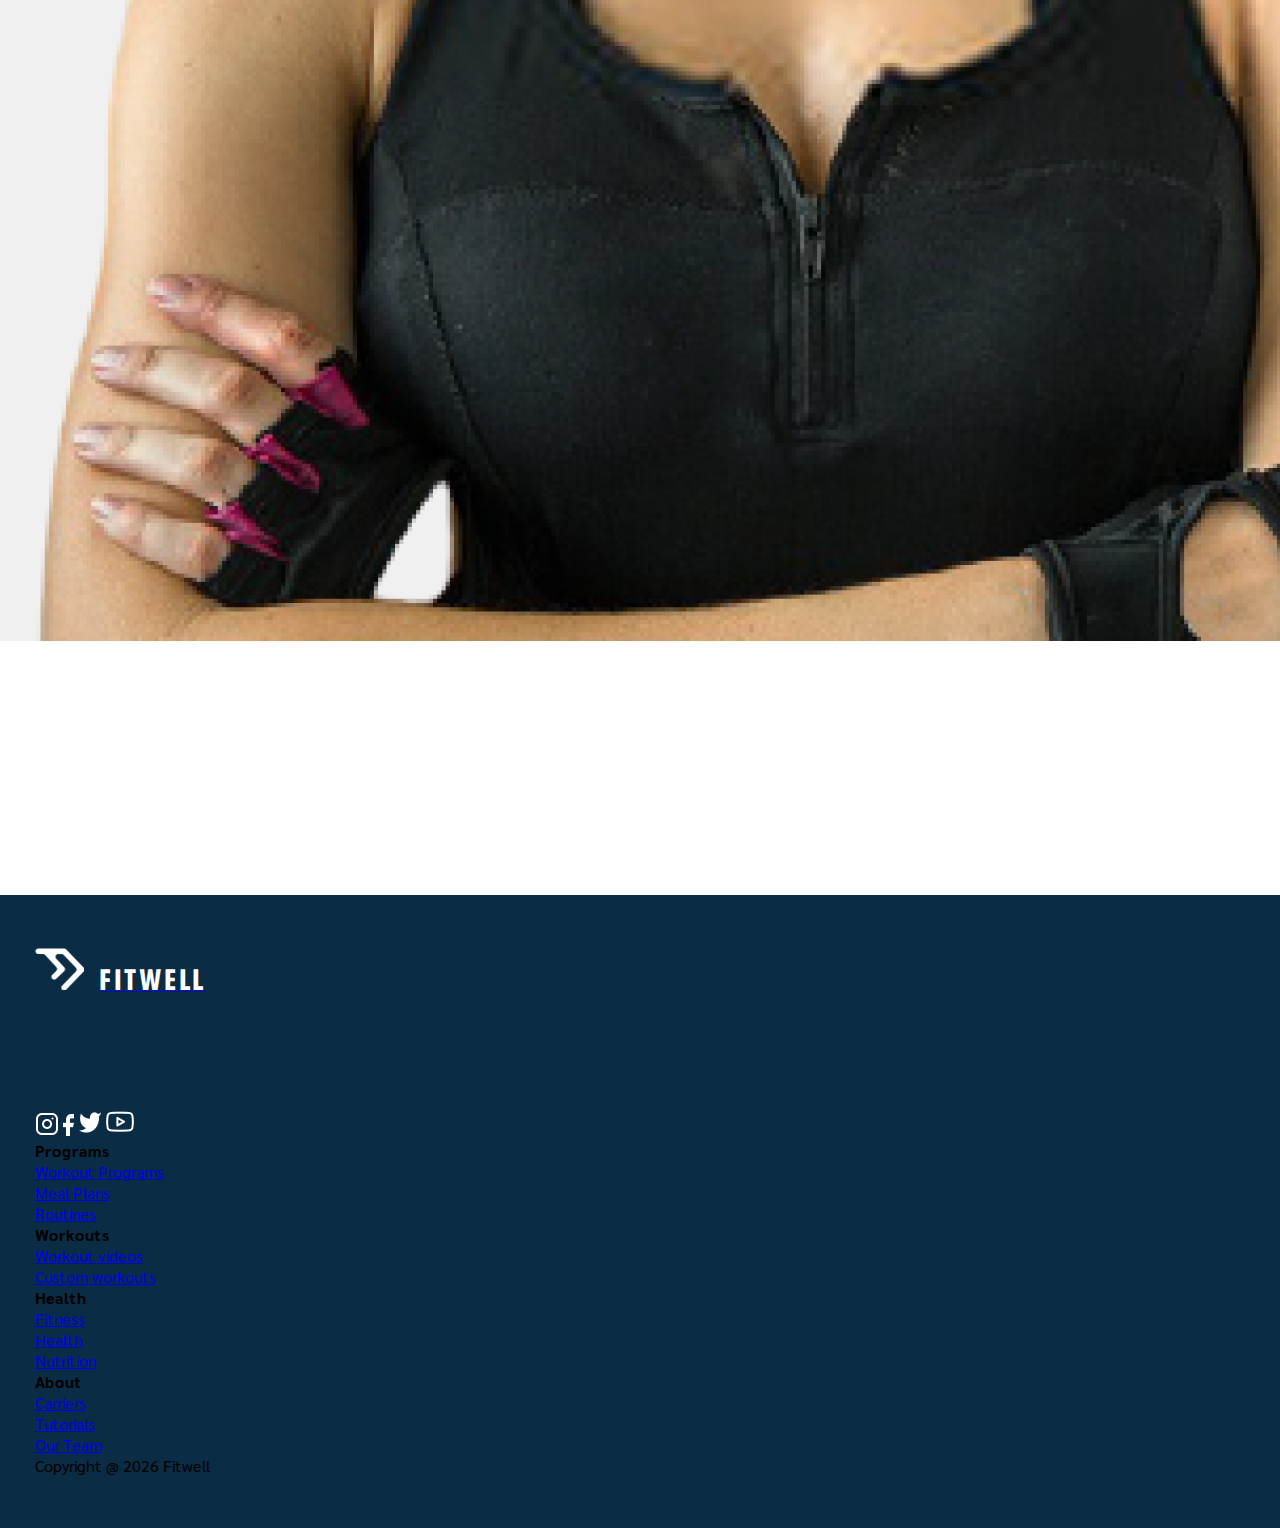
==== commit a42bdf66: "init" ====
--- a/pages/about.html
+++ b/pages/about.html
@@ -46,7 +46,7 @@
 
   <div class="d-flex btn-desk">
               
-                <a class=" btn my-btn text-decoration-none" href="../pages/sign-up.html"
+                <a class=" btn btn-off text-decoration-none" href="../pages/sign-up.html"
                   >SIGN UP</a
                 >
              
@@ -79,13 +79,13 @@
                 <a class="nav-link" href="../pages/about.html">ABOUT US</a>
               </li>
               <li class="nav-item btn-hide-mb">
-                <a class="nav-link btn my-btn" href="../pages/sign-up.html"
+                <a class="nav-link btn my-btn btn-mob" href="../pages/sign-up.html"
                   >SIGN UP</a
                 >
               </li>
 
               <li class="nav-item">
-                <a class="nav-link btn bg-dark my-btn" href="../pages/login.html"
+                <a class="nav-link btn bg-dark my-btn btn-mob" href="../pages/login.html"
                   >LOGIN</a
                 >
               </li>
@@ -117,7 +117,7 @@
               </div>
             </div>
             <div class="col-lg-7 col-md-7 col-sm-12 col-12 mt-5 ">
-              <div class="mt-5 tipoff px-3 ms-5 hero-content-inner">
+              <div class="mt-5 tipoff px-3 hero-content-inner">
            
                 <h3 class="h3-header" data-aos="fade-down" data-aos-duration="500">
                   WE’RE HERE TO HELP YOU <span class="tcolor">ACHIEVE </span>  <span class="d-block"></span>YOUR <span class="tcolor">FITNESS</span> AND HEALTH <span class="tcolor">GOALS</span> <span class="d-block h3-header">WITH AS MUCH <span class="tcolor">EASE</span> AS <span class="tcolor">POSSIBLE.</span>
--- a/assets/css/about.css
+++ b/assets/css/about.css
@@ -143,7 +143,7 @@
 }
 
 .header {
-  height: 128px !important;
+  /* height: 128px !important; */
   background-color: #fff !important;
 }
 .nav-link {
@@ -170,6 +170,16 @@
   padding: 10px 18px !important;
   margin: 0 20px !important;
   border-radius: 10px !important;
+ 
+}
+.btn-off {
+  color: #fff !important;
+  padding: 10px 18px !important;
+  margin: 0 20px !important;
+  border-radius: 10px !important;
+  background-color: #ee2234;
+  color: #fff !important;
+  
 }
 
 .my-btn:nth-child(2) {
@@ -413,6 +423,10 @@
   .footer-left .logo {
     width: 10% !important;
   }
+  
+  .tipoff {
+    margin: 0 !important;
+  }
 
   .mybg-nav .logo {
     width: 2.094rem;
@@ -445,8 +459,15 @@
   }
 }
 
-@media only screen and (max-width: 410px) {
-  .my-btn {
+@media (max-width: 410px) {
+ 
+  .btn-hide-mb {
+    display: flex;
+  }
+  .my-mob {
+    display: flex !important;
+  }
+  .btn-off{
     display: none !important;
   }
 }
